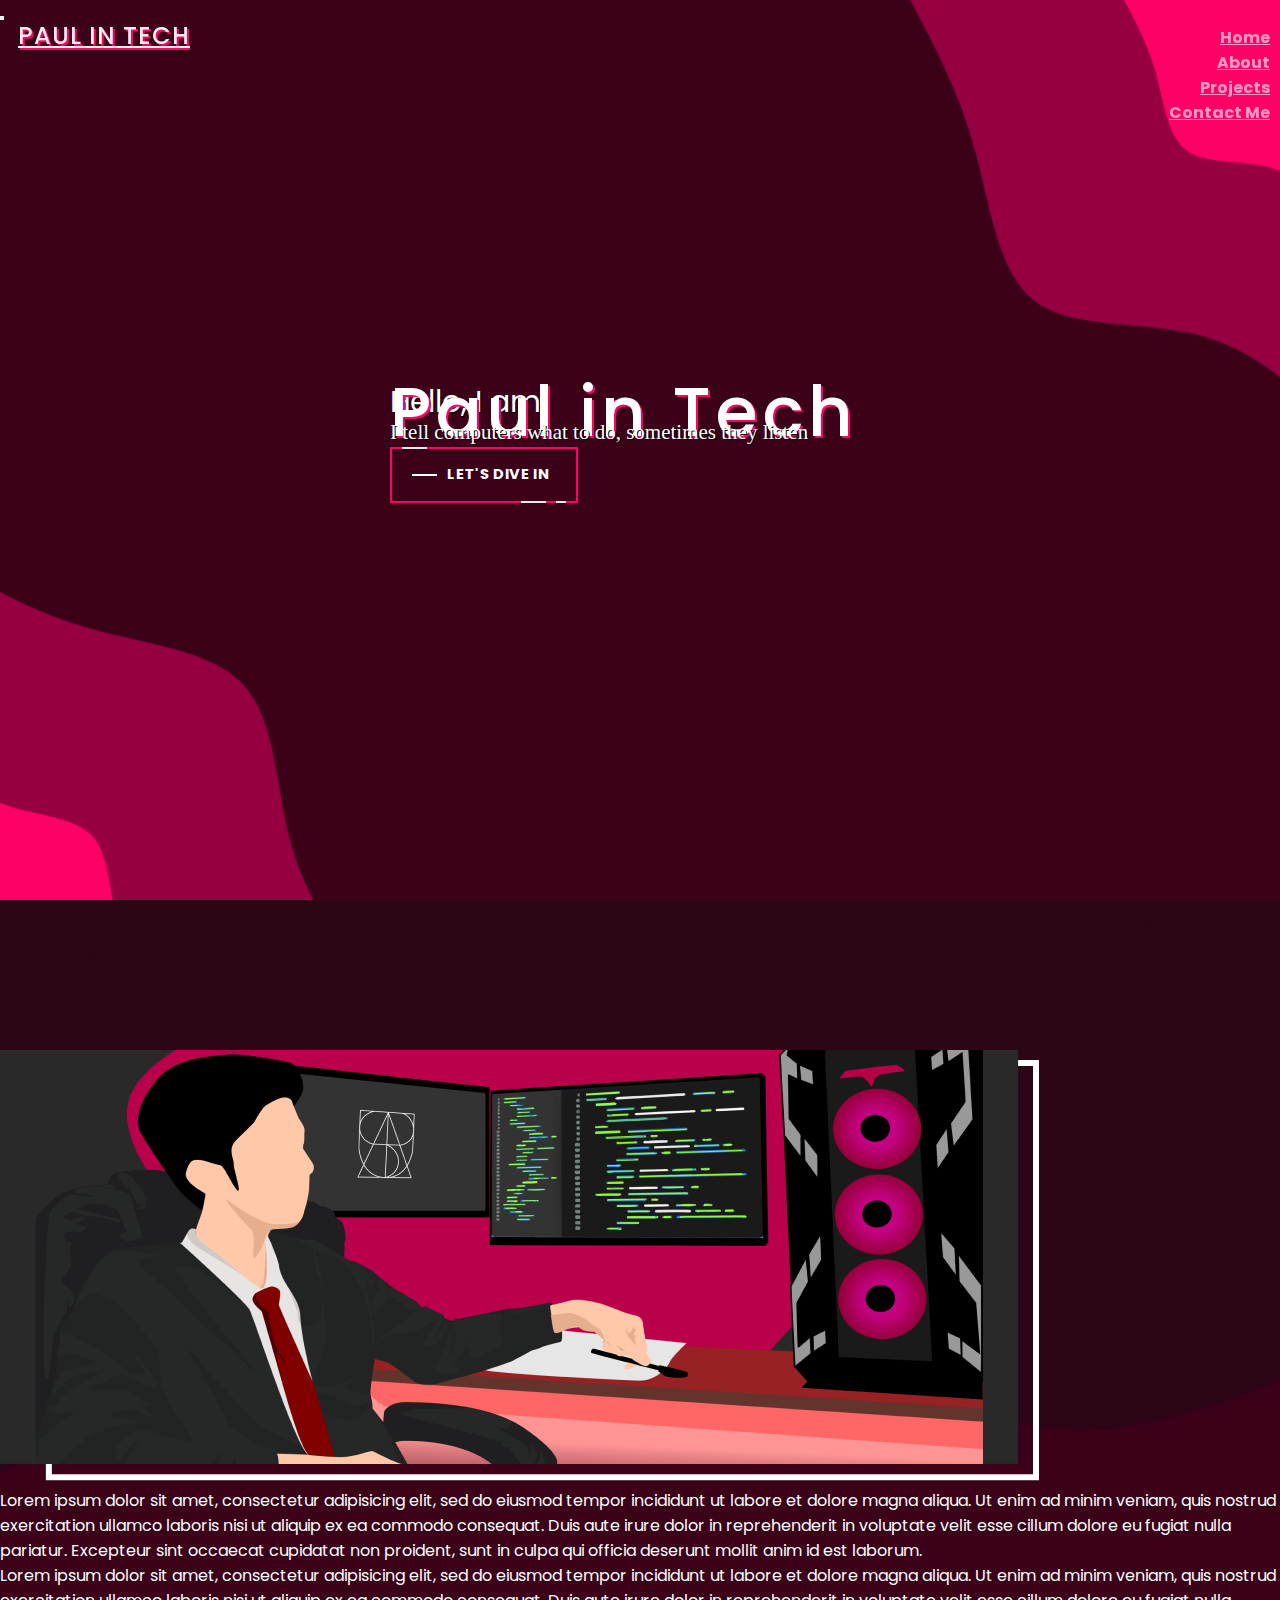
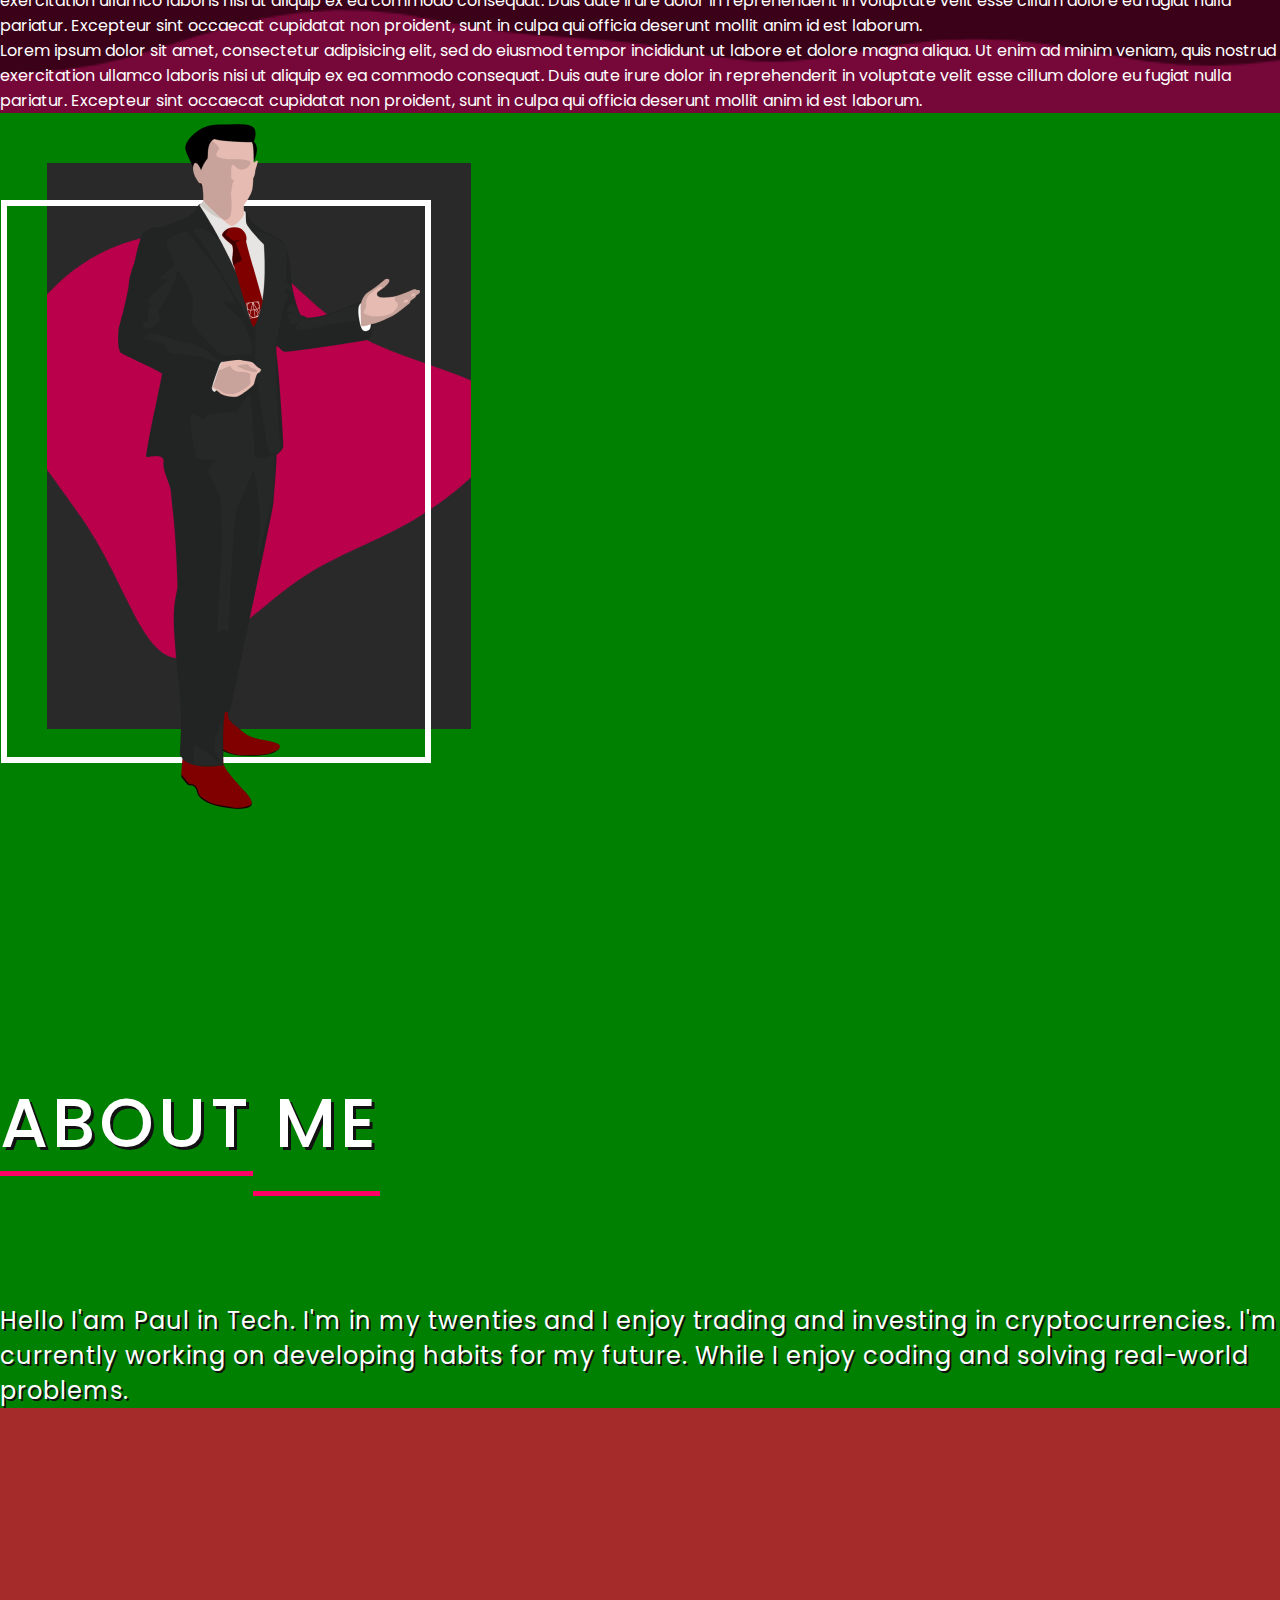
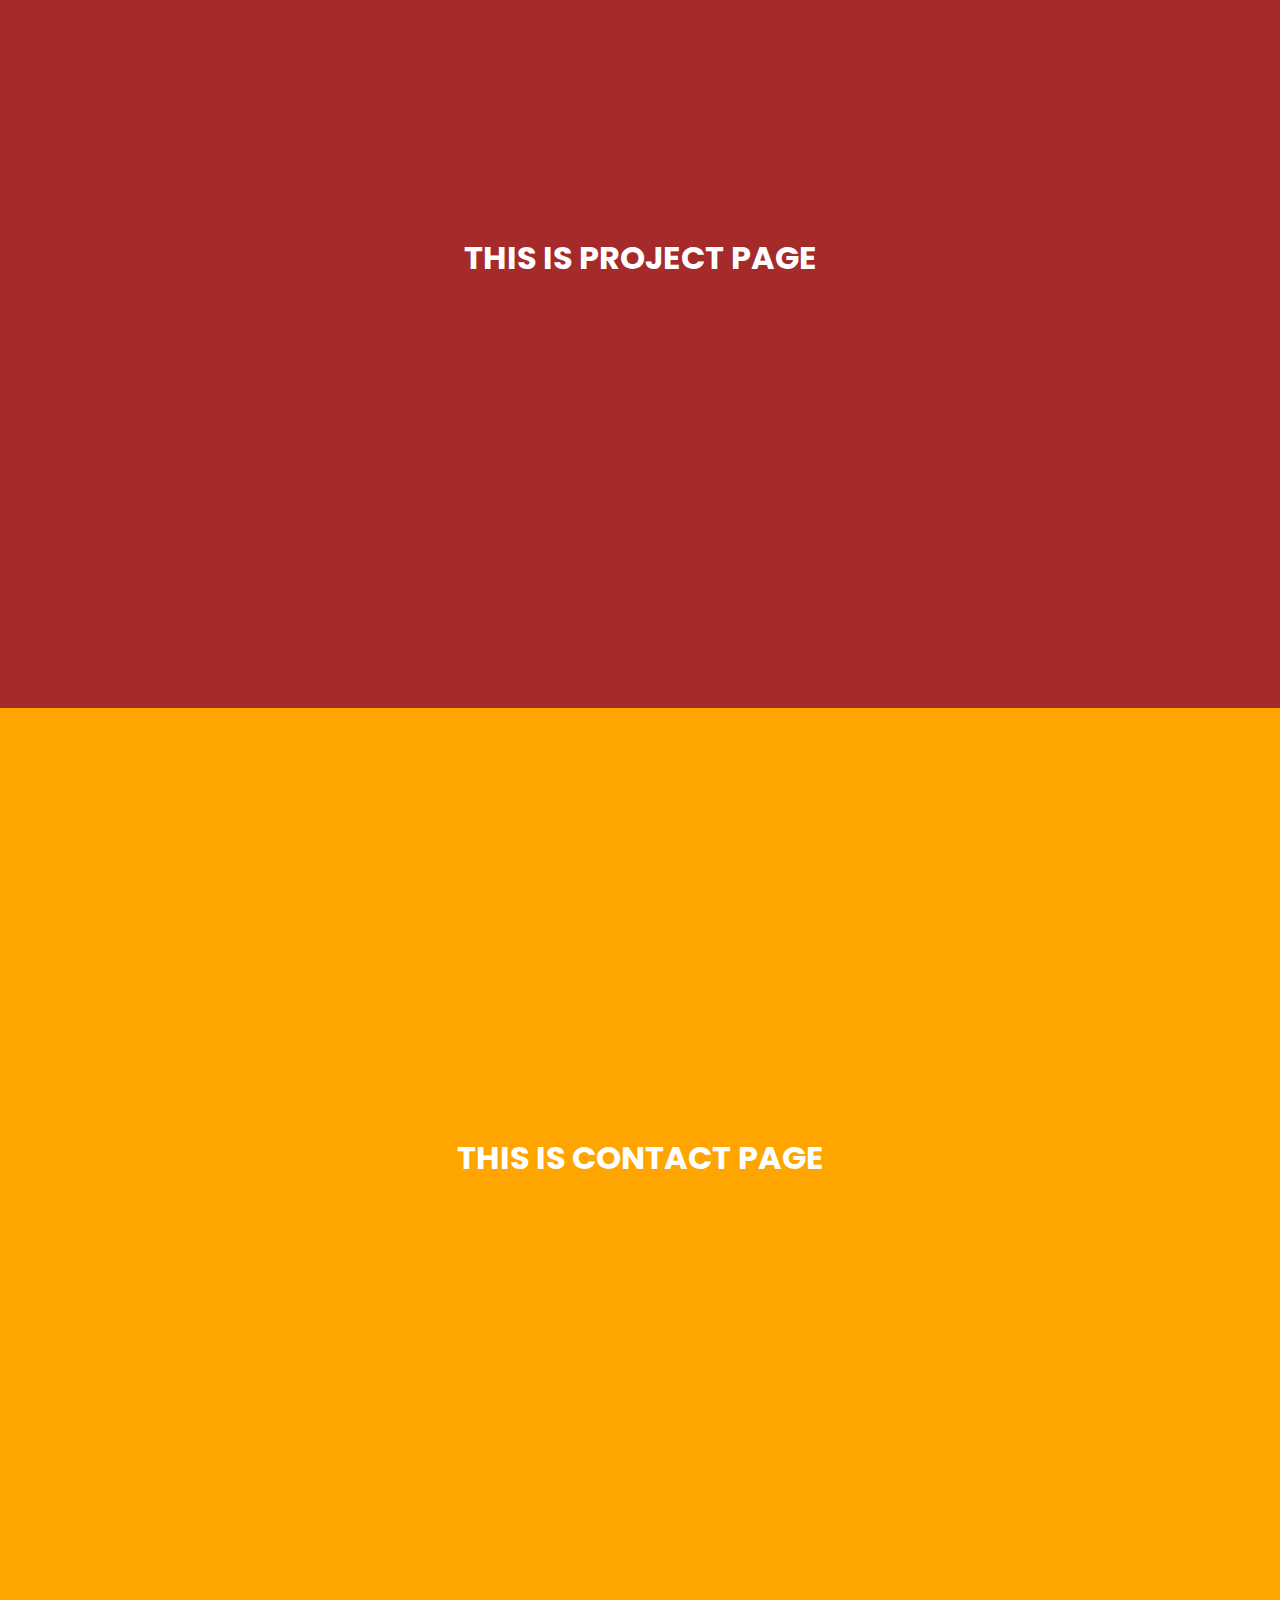
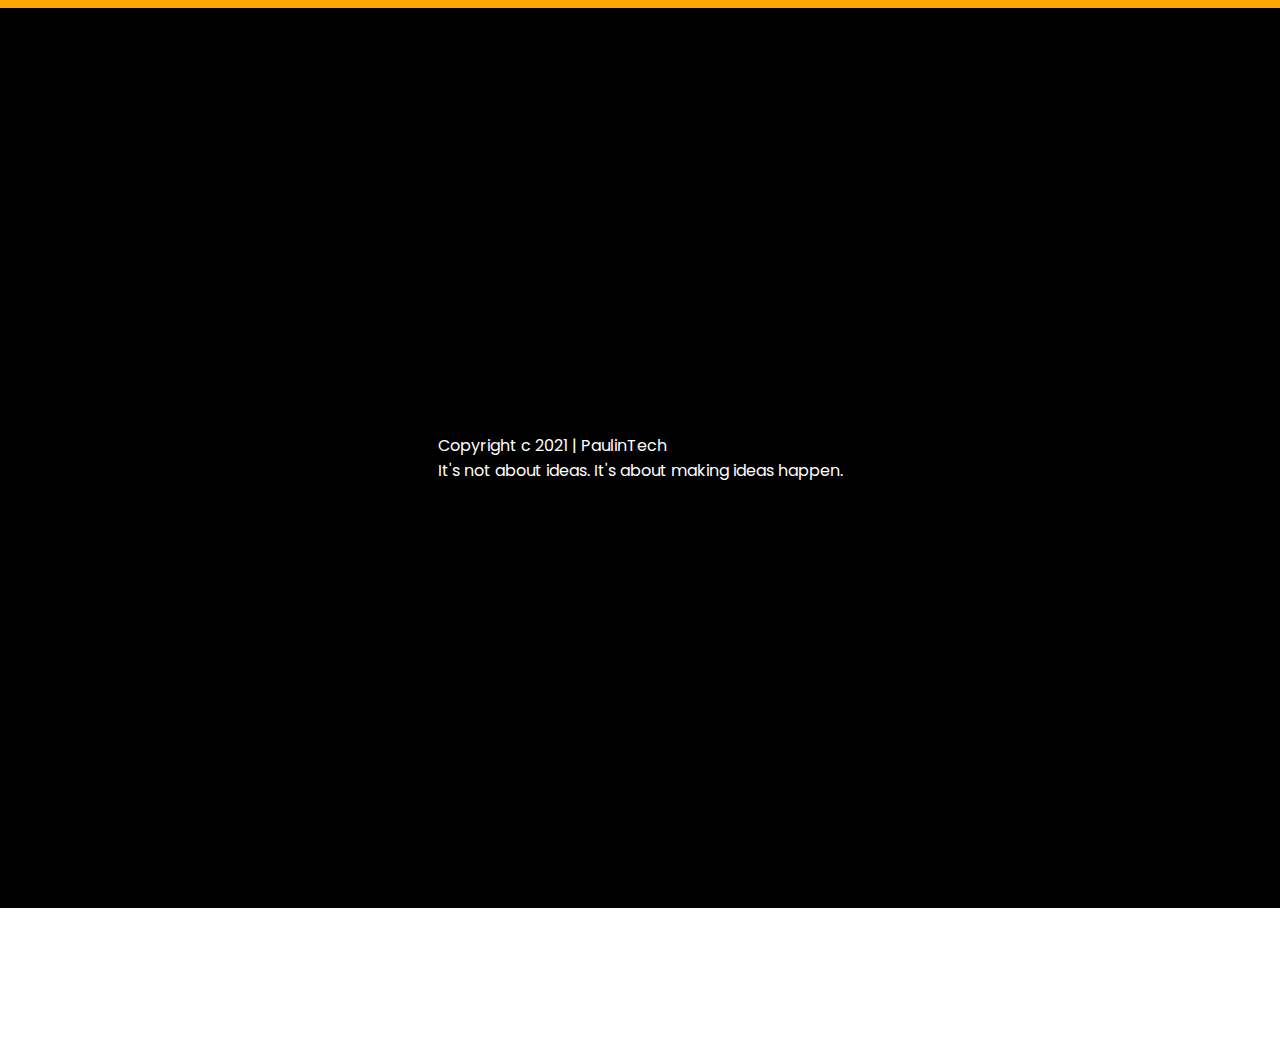
==== index.html @ 31f48620 "Initial commit for csp-1" ====
<!DOCTYPE html>
<html>
<head>
	<title>Capstone Project 1 | John Paul Banera</title> 
	<meta property="og:site_name" content="John Paul Banera">
	<meta property="og:title" content="Capstone Project 1">
	<meta property="og:image" content="./assets/images/meh/cover.png">
	<meta property="og:description" content="Some description">
	<meta charset="UTF-8">
	<meta name="viewport" content="width=device-width, initial-scale=1.0">
	<link rel="stylesheet" href="https://cdn.jsdelivr.net/npm/bootstrap@4.6.1/dist/css/bootstrap.min.css" integrity="sha384-zCbKRCUGaJDkqS1kPbPd7TveP5iyJE0EjAuZQTgFLD2ylzuqKfdKlfG/eSrtxUkn" crossorigin="anonymous">  
	<link rel="stylesheet" href="./css/style.css"> 
	<link rel="stylesheet" href="./css/custom.css"> 
	<link rel="preconnect" href="https://fonts.googleapis.com">
	<link rel="preconnect" href="https://fonts.gstatic.com" crossorigin> 
	<link href="https://fonts.googleapis.com/css2?family=Poppins:wght@200;500&display=swap" rel="stylesheet"> 
	<link rel="icon" href="./assets/images/icons/logo-dark.png" >
</head>
<body id="top">
	<!-- Navbar Section -->
	<section id="navbar">
		<a class="navbar-brand logo" href="#top">Paul in tech</a>
		<nav class="navbar navbar-expand-lg navbar-dark">
		  <div class="container-fluid justify-content-end">
		    <button class="navbar-toggler" type="button" data-bs-toggle="collapse" data-bs-target="#navbarSupportedContent" aria-controls="navbarSupportedContent" aria-expanded="false" aria-label="Toggle navigation">
		      <span class="navbar-toggler-icon"></span>
		    </button>
		    <div class="collapse navbar-collapse justify-content-end" id="navbarSupportedContent">
		      <ul class="navbar-nav me-auto mb-2 mb-lg-0" id="nav-font">
		        <li class="nav-item">
		          <a class="nav-link" aria-current="page" href="#home">Home</a>
		        </li>
		        <li class="nav-item">
		          <a class="nav-link" href="#about">About</a>
		        </li>
		        <li class="nav-item">
		          <a class="nav-link" href="#projects">Projects</a>
		        </li>
		        <li class="nav-item">
		          <a class="nav-link" aria-current="page" href="#contact">Contact Me</a>
		        </li> 
		      </ul> 
		    </div>
		  </div>
		</nav>
	</section>
	<!-- End of Navbar -->

	<!-- Landing page  -->
	<div id="landing">
		<div class="landing-page">
			<p class="hello">Hello, I am</p>
			<h1 class="heading">Paul in Tech</h1>
			<p class="sub">I tell computers what to do, sometimes they listen</p>
			<a class="fancy" href="#home" id="fancy">
				<span class="top-key"></span>
				<span class="text">let's dive in</span>
				<span class="bottom-key-1"></span>
				<span class="bottom-key-2"></span>
			</a>
		</div>
	</div>

	<!-- Home section  -->
	<div id="home">
		<div class="container"> 
			<div class="row">
				<div class="col-sm-12">
					<img src="./assets/images/meh/meh-cover-desktop.png"
				</div>  
			</div>  
			<div class="row">
				<div class="col-md-4 bg-warning">
					Lorem ipsum dolor sit amet, consectetur adipisicing elit, sed do eiusmod
					tempor incididunt ut labore et dolore magna aliqua. Ut enim ad minim veniam,
					quis nostrud exercitation ullamco laboris nisi ut aliquip ex ea commodo
					consequat. Duis aute irure dolor in reprehenderit in voluptate velit esse
					cillum dolore eu fugiat nulla pariatur. Excepteur sint occaecat cupidatat non
					proident, sunt in culpa qui officia deserunt mollit anim id est laborum.
				</div> 
				<div class="col-md-4 bg-danger">
					Lorem ipsum dolor sit amet, consectetur adipisicing elit, sed do eiusmod
					tempor incididunt ut labore et dolore magna aliqua. Ut enim ad minim veniam,
					quis nostrud exercitation ullamco laboris nisi ut aliquip ex ea commodo
					consequat. Duis aute irure dolor in reprehenderit in voluptate velit esse
					cillum dolore eu fugiat nulla pariatur. Excepteur sint occaecat cupidatat non
					proident, sunt in culpa qui officia deserunt mollit anim id est laborum.
				</div>  
				<div class="col-md-4 bg-warning">
					Lorem ipsum dolor sit amet, consectetur adipisicing elit, sed do eiusmod
					tempor incididunt ut labore et dolore magna aliqua. Ut enim ad minim veniam,
					quis nostrud exercitation ullamco laboris nisi ut aliquip ex ea commodo
					consequat. Duis aute irure dolor in reprehenderit in voluptate velit esse
					cillum dolore eu fugiat nulla pariatur. Excepteur sint occaecat cupidatat non
					proident, sunt in culpa qui officia deserunt mollit anim id est laborum.
				</div>  
			</div>
		</div>
	</div>

	<!-- About section -->
	<div id="about">
		<div class="container">
			<div class="row"> 
				<div class="col-lg-6">
					<img src="./assets/images/meh/about-business.png" />
				</div> 
				<div class="col-lg-6">
					<div class="d-flex flex-column"> 
						<div class="p-2 about-heading"  >
							<h1><span class="abt-heading"></span><span class="me-heading"></span></h1>
						</div>
						<div class="p-2">
							<p class="about-subheading">
								Hello I'am Paul in Tech. 
								I'm in my twenties and I enjoy trading and investing in cryptocurrencies. 
								I'm currently working on developing habits for my future.  
								While I enjoy coding and solving real-world problems.
							</p>
						</div> 
					  </div>
				</div>  
			</div>
		</div>
	</div>
	<div id="projects">
		<h1>
			THIS IS PROJECT PAGE
		</h1>
	</div>
	<div id="contact">
		<h1>
			THIS IS CONTACT PAGE
		</h1>
	</div>
	<div id="footer">
		<footer class="container text-center">
			<p>Copyright c 2021 | PaulinTech</p>
			<p>It's not about ideas. It's about making ideas happen.</p> 
		</footer>
	</div>
	<!-- JavaSscript Zone -->
	<!-- Bootstrap JS -->
	<script src="./js/popper.min.js" integrity="sha384-7+zCNj/IqJ95wo16oMtfsKbZ9ccEh31eOz1HGyDuCQ6wgnyJNSYdrPa03rtR1zdB" crossorigin="anonymous"></script>
	<script src="./js/bootstrap.min.js" integrity="sha384-QJHtvGhmr9XOIpI6YVutG+2QOK9T+ZnN4kzFN1RtK3zEFEIsxhlmWl5/YESvpZ13" crossorigin="anonymous"></script>
	<script src="https://cdn.jsdelivr.net/npm/bootstrap@5.1.3/dist/js/bootstrap.bundle.min.js" integrity="sha384-ka7Sk0Gln4gmtz2MlQnikT1wXgYsOg+OMhuP+IlRH9sENBO0LRn5q+8nbTov4+1p" crossorigin="anonymous"></script> 
</body>
</html>
---- css/style.css ----
*{
	padding: 0;
	margin: 0; 
	box-sizing: border-box;
	scroll-behavior: smooth; 
}

::-webkit-scrollbar{
	display: none;
}  

.header {
	height: 100vh; 
}

body {
	height: 100vh; 
	font-family: 'Poppins', sans-serif;
}

.header > svg {
	position: absolute;
	bottom: 0;
}

#landing {
    color: #fff;
	height: 100vh;
	display: flex;
	justify-content: center;
	align-items: center;
	/* Create the parallax scrolling effect */
	background-image: url('.././assets/images/ligh-bg/home.png'); 
	background-attachment: fixed; 
	background-repeat: no-repeat;
	background-size: cover;
}
 

.nav-content {
	display: flex;
	justify-content: end;
	color: white;
	font-size: 30px;
}

.nav-content > a {
	text-decoration: none;
	color: #eee;
}

.nav-content > a:hover {
	cursor: pointer; 
	color: #FF0066;
	transition: 0.2s ease-in-out;
}

.logo { 
	position: fixed;  
	text-transform: uppercase;
	letter-spacing: 1px;       
	font-size: 1.5rem;
	font-weight: 500;
	color: #eee !important;
	padding: 18px 0px 0px 18px;
	z-index: 999;
	text-shadow: 2px 2px #FF0066;
}

#nav-font > li > a {
	color: #eee;
	opacity: 0.6; 
	transition: .2s ease;
}
#nav-font > li > a:hover {
	color: #fff;
	opacity: 1; 
	cursor: pointer;
	transition: .2s ease;
}

.landing-page { 
	padding: 10px;
	line-height: 10px;
}

.hello{
	font-size: 30px;
	text-shadow: 1px 1px #000000;
}
.heading{
	font-size: 69px;
	font-weight: 500;
	letter-spacing: 4px;
	text-shadow: 2px 2px #FF0066;
}
.sub{ 
	font-family: verdana;
	font-size: 21px;
	width: 500px;
	line-height: 30px;
	text-shadow: 1px 1px #000000;
}
.fancy {
	background-color: transparent;
	border: 2px solid #FF0066;
	border-radius: 0;
	box-sizing: border-box;
	color: #FF0066;
	cursor: pointer; 
	float: left;
	font-weight: 700;
	letter-spacing: 0.05em;
	margin: 0;
	outline: none;
	overflow: visible;
	padding: 1.25em 2em;
	position: relative;
	text-align: center;
	text-decoration: none;
	text-transform: none;
	transition: all 0.3s ease-in-out;
	user-select: none;
	font-size: 13px;
}
#fancy{
	text-decoration: none;
}
.fancy::before {
	content: " ";
	width: 1.5625rem;
	height: 2px;
	background: #fff;
	top: 50%;
	left: 1.5em;
	position: absolute;
	transform: translateY(-50%);
	transform-origin: center;
	transition: background 0.3s linear, width 0.3s linear;
}

.fancy .text {
	font-size: 1.125em;
	line-height: 1.33333em;
	padding-left: 2em;
	display: block;
	text-align: left;
	transition: all 0.3s ease-in-out;
	text-transform: uppercase;
	text-decoration: none;
	color: #fff;
}

.fancy .top-key {
	height: 2px;
	width: 1.5625rem;
	top: -2px;
	left: 0.625rem;
	position: absolute;
	background: #e8e8e8;
	transition: width 0.5s ease-out, left 0.3s ease-out;
}

.fancy .bottom-key-1 {
	height: 2px;
	width: 1.5625rem;
	right: 1.875rem;
	bottom: -2px;
	position: absolute;
	background: #e8e8e8;
	transition: width 0.5s ease-out, right 0.3s ease-out;
}

.fancy .bottom-key-2 {
	height: 2px;
	width: 0.625rem;
	right: 0.625rem;
	bottom: -2px;
	position: absolute;
	background: #e8e8e8;
	transition: width 0.5s ease-out, right 0.3s ease-out;
}

.fancy:hover {
	color: white;
	background: #FF0066;
}

.fancy:hover::before {
	width: 0.9375rem;
	background: white;
}

.fancy:hover .text {
	color: white;
	padding-left: 1.5em;
}

.fancy:hover .top-key {
	left: -2px;
	width: 0px;
}

.fancy:hover .bottom-key-1,
.fancy:hover .bottom-key-2 {
	right: 0;
	width: 0;
}


@media screen and (max-width: 700px) {
	.landing-page {
		float: left;
		width: 400px; 
	}
	.hello{
		font-size: 20px;
	}
	.heading{
		font-size: 69px;
		font-weight: 500;
		letter-spacing: 6px;
	}
	.sub{ 
		font-family: verdana;
		font-size: 18px;
		line-height: 30px;
		width: 300px;
	}
} 


#home {
    color: #fff;
	background-image: url('.././assets/images/ligh-bg/about-bg-desktop.png');    
	padding: 150px 0;
	/* Create the parallax scrolling effect */
	background-attachment: fixed; 
	background-repeat: no-repeat;
	background-size: cover;
}

.about-heading h1 {
	font-size: 69px;
	font-weight: 500;
	letter-spacing: 4px;
	margin-top: 20%;
	margin-bottom: 10%;
	text-transform: uppercase;   
	text-shadow: 3px 3px #111;
}  
.about-subheading { 
	font-size: 24px;
	letter-spacing: 1px; 
	font-weight: normal;
	text-shadow: 2px 2px #111;
}
.abt-heading::before {
	content: "About";
	border-bottom: 5px solid #FF0066;
}
.me-heading::before {
	content: " Me";
	padding-bottom: 20px;
	border-bottom: 5px solid #FF0066;
} 
  

#about {
    color: #fff;
	background-color: green; 
	display: flex;
	justify-content: center;
	align-items: center;
	/* Create the parallax scrolling effect */
	background-image: url('.././assets/images/ligh-bg/about-bg-desktop.png');
	background-attachment: fixed;
	background-position: center;
	background-repeat: no-repeat;
	background-size: cover;
}
#projects {
    color: #fff;
	background-color: brown;
	height: 100vh;
	display: flex;
	justify-content: center;
	align-items: center;
	/* Create the parallax scrolling effect */
	background-attachment: fixed;
	background-position: center;
	background-repeat: no-repeat;
	background-size: cover;
}
#contact {
    color: #fff;
	background-color: orange;
	height: 100vh;
	display: flex;
	justify-content: center;
	align-items: center;
	/* Create the parallax scrolling effect */
	background-attachment: fixed;
	background-position: center;
	background-repeat: no-repeat;
	background-size: cover;
}
#footer {
    color: #fff;
	background-color: black;
	color: white;
	height: 100vh;
	display: flex;
	justify-content: center;
	align-items: center;
	/* Create the parallax scrolling effect */
	background-attachment: fixed;
	background-position: center;
	background-repeat: no-repeat;
	background-size: cover;
}
---- css/custom.css ----
*{
    font-family: 'Poppins', sans-serif;
} 
#navbar { 
    top: 0;
    width: 100%;
    font-weight: bold;
    padding: 0 !important;
    position: fixed; 
    z-index: 998;
  }
  
  .navbar-nav li{
    padding: 0 10px;
  }
  
  .navbar-nav li a {
    color: white !important; 
    font-weight: bold;
    float: right;
  }
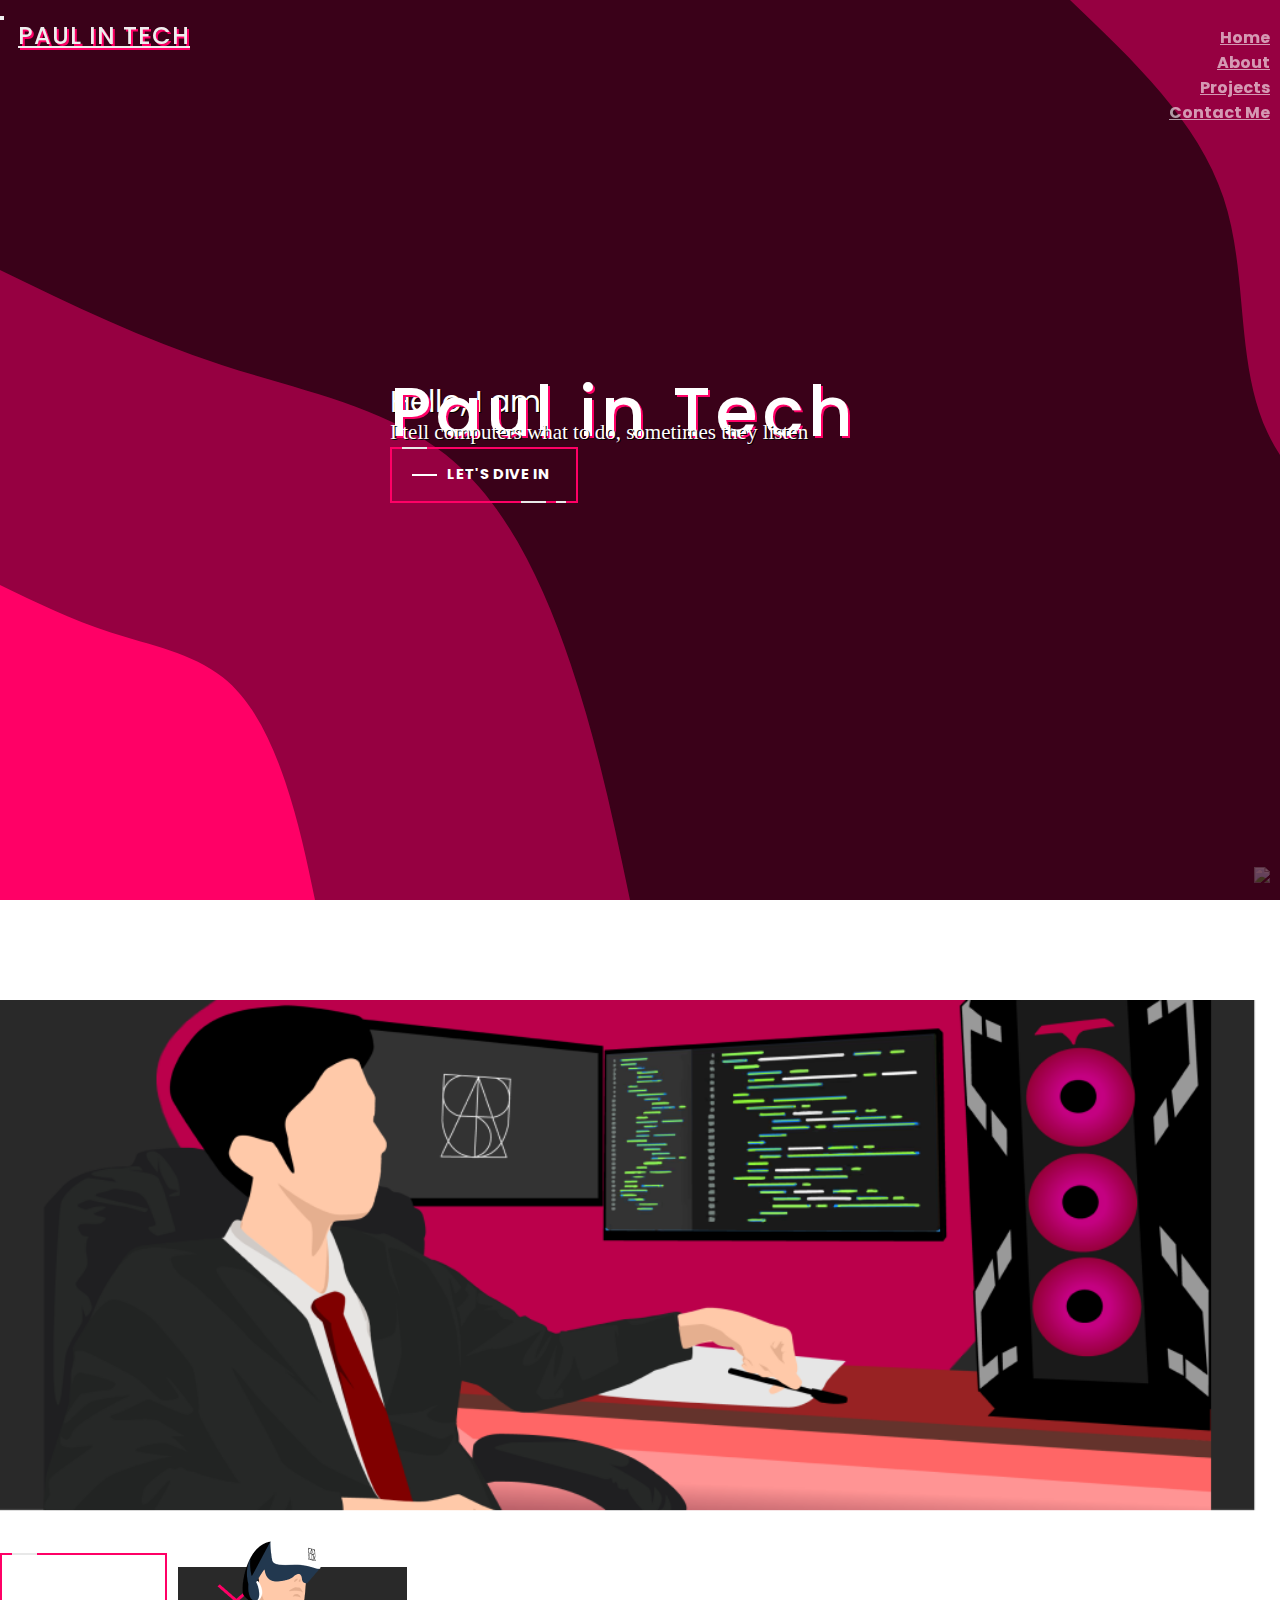
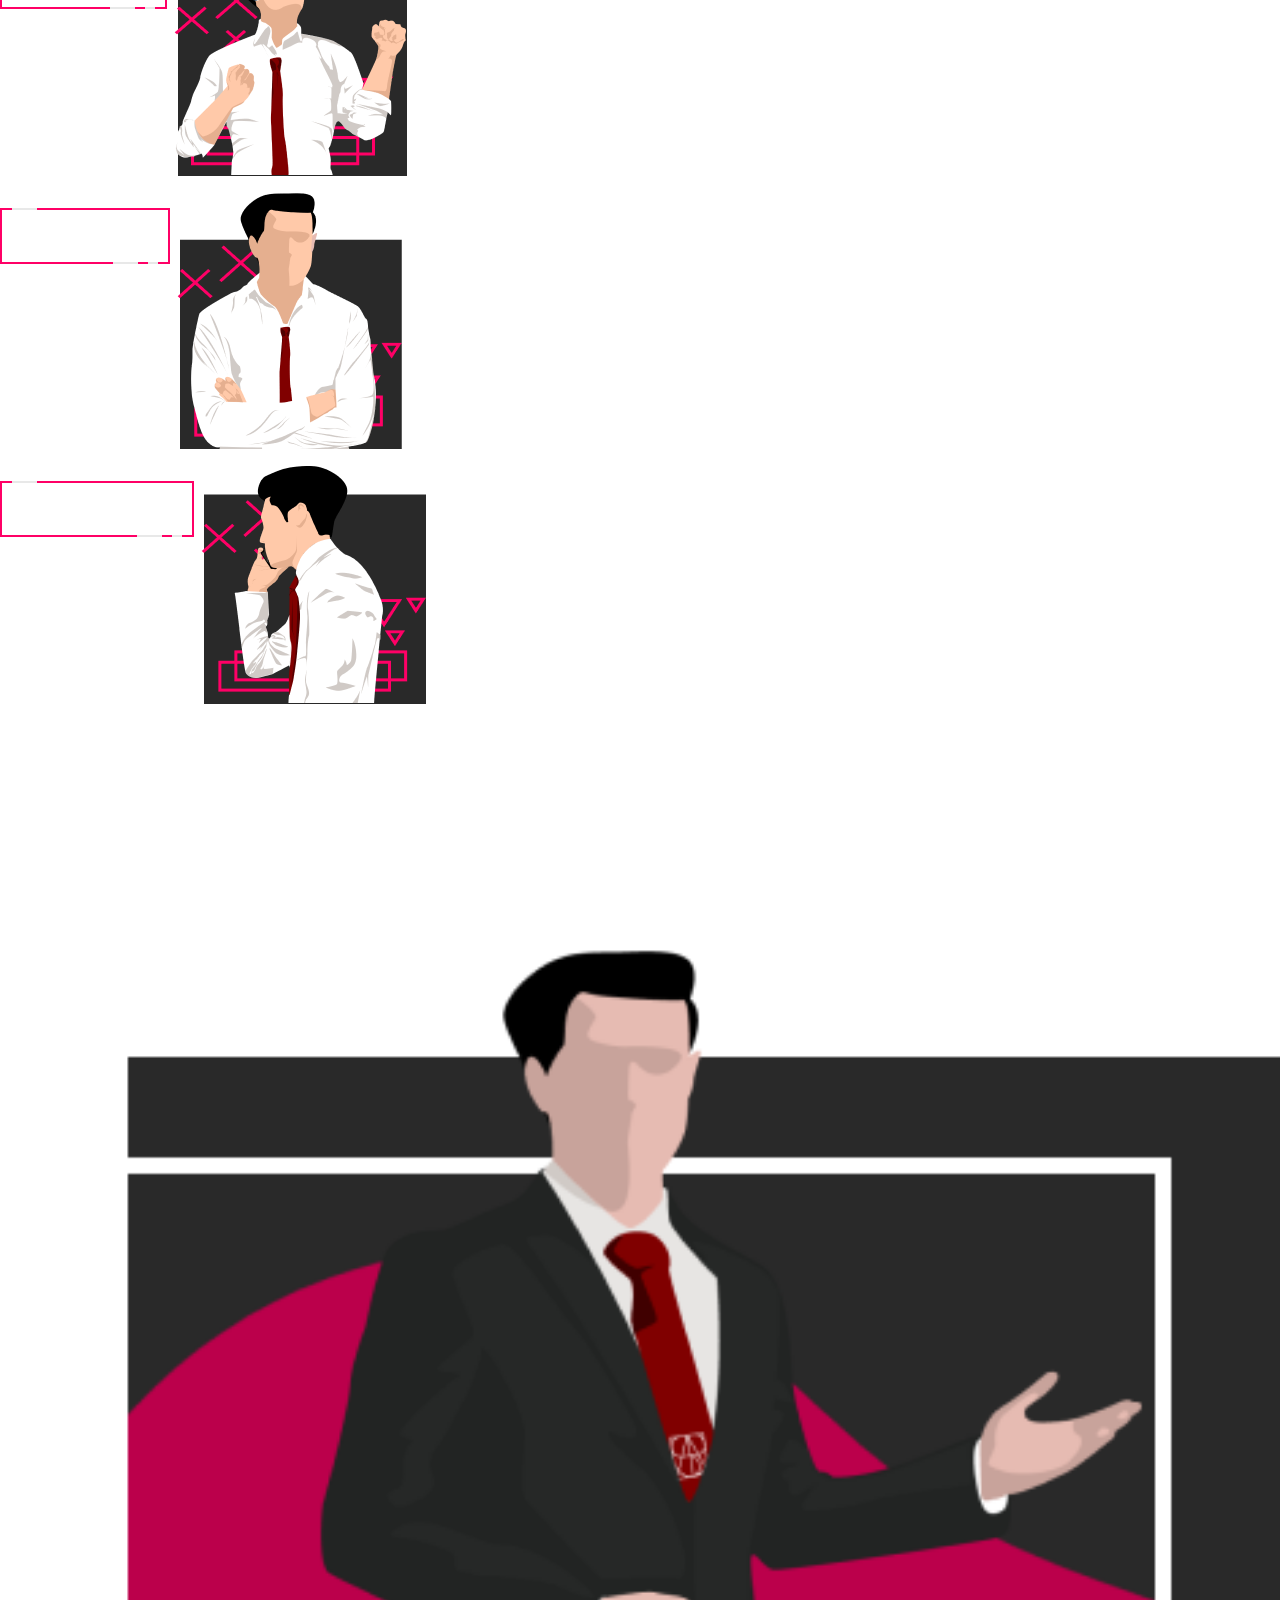
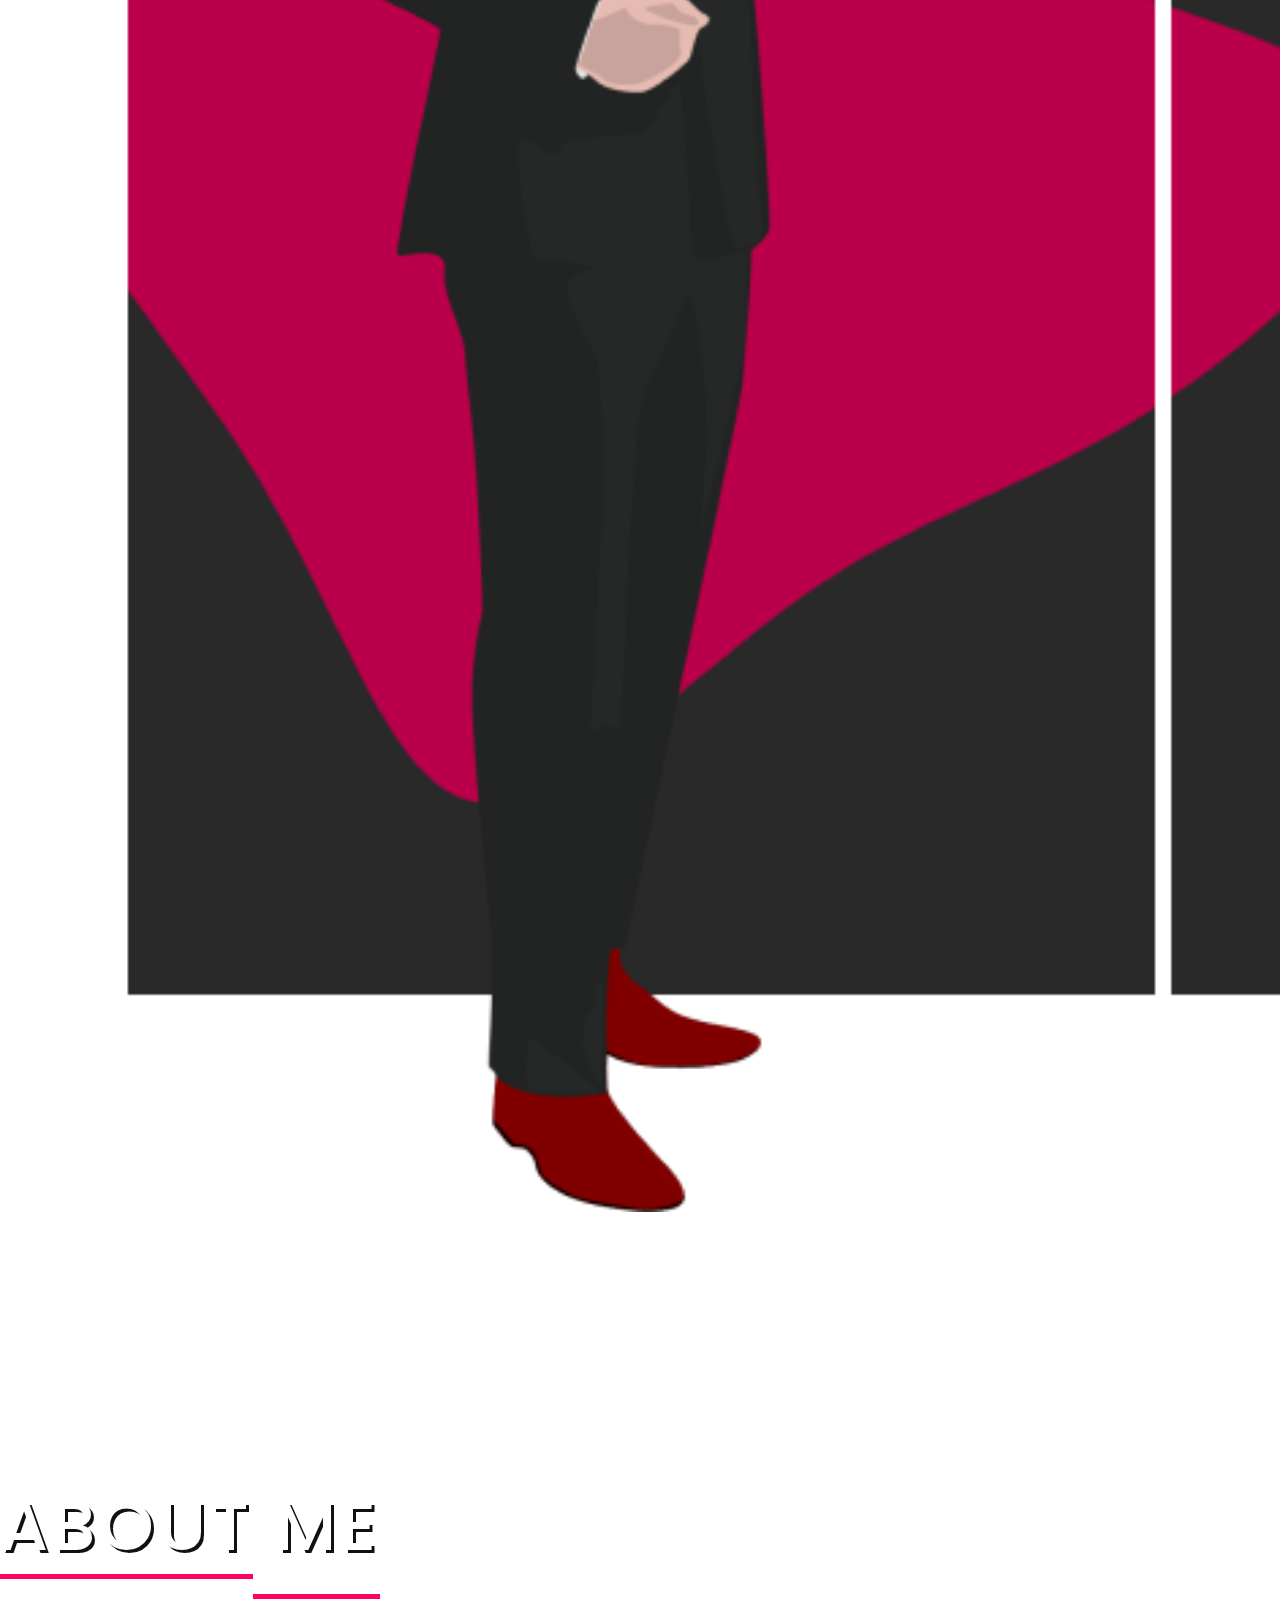
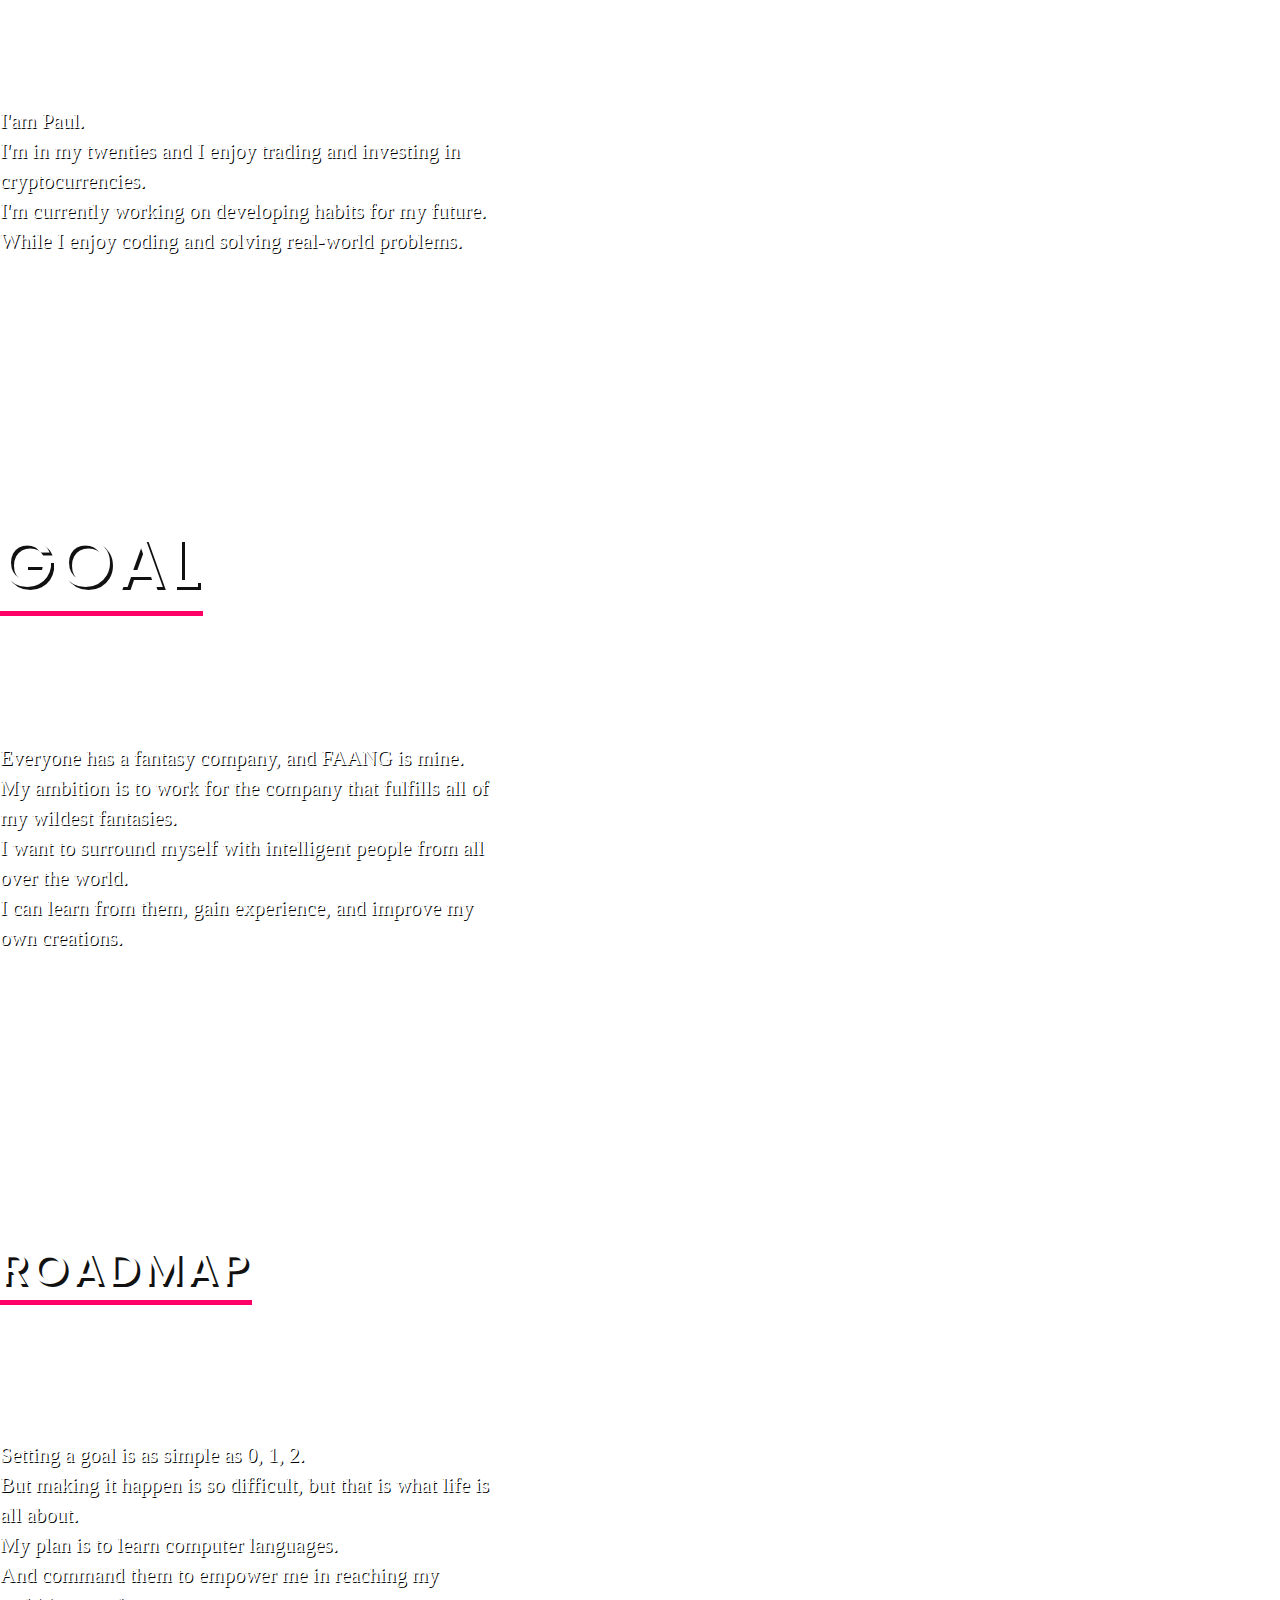
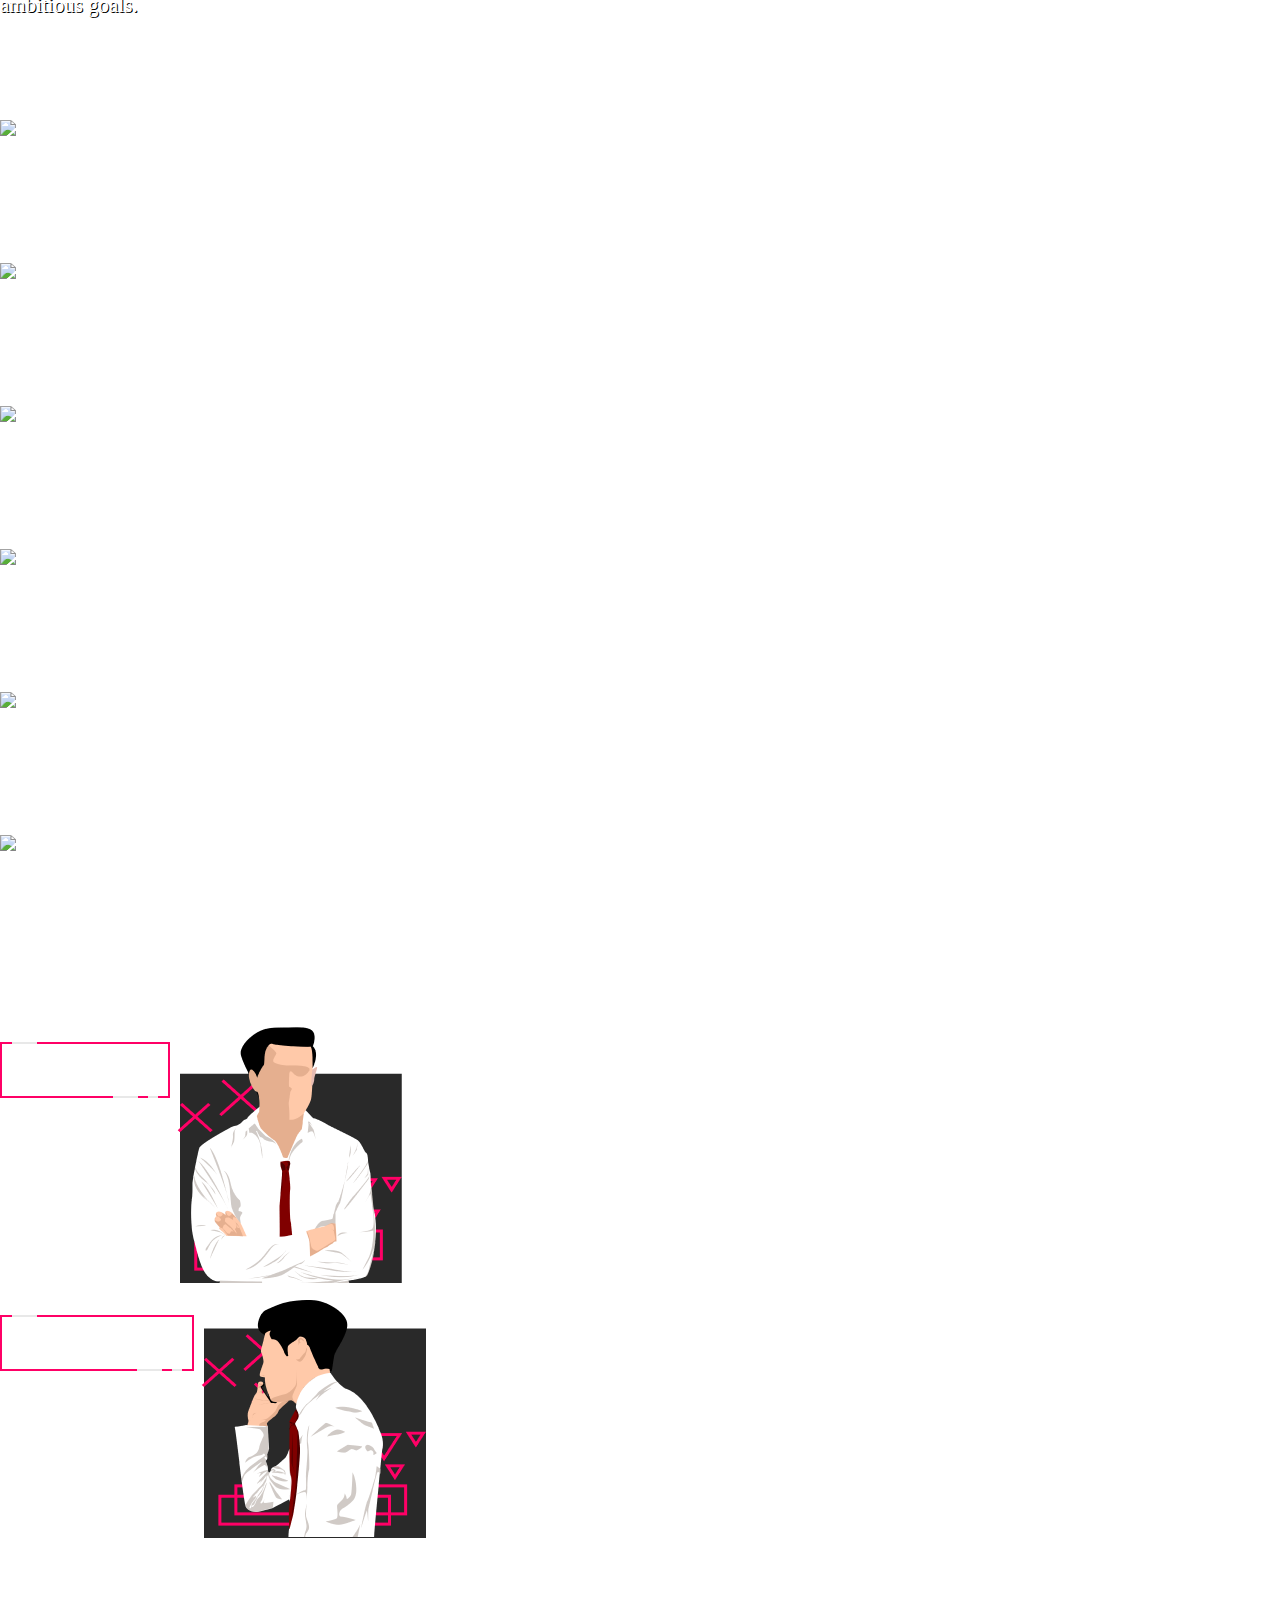
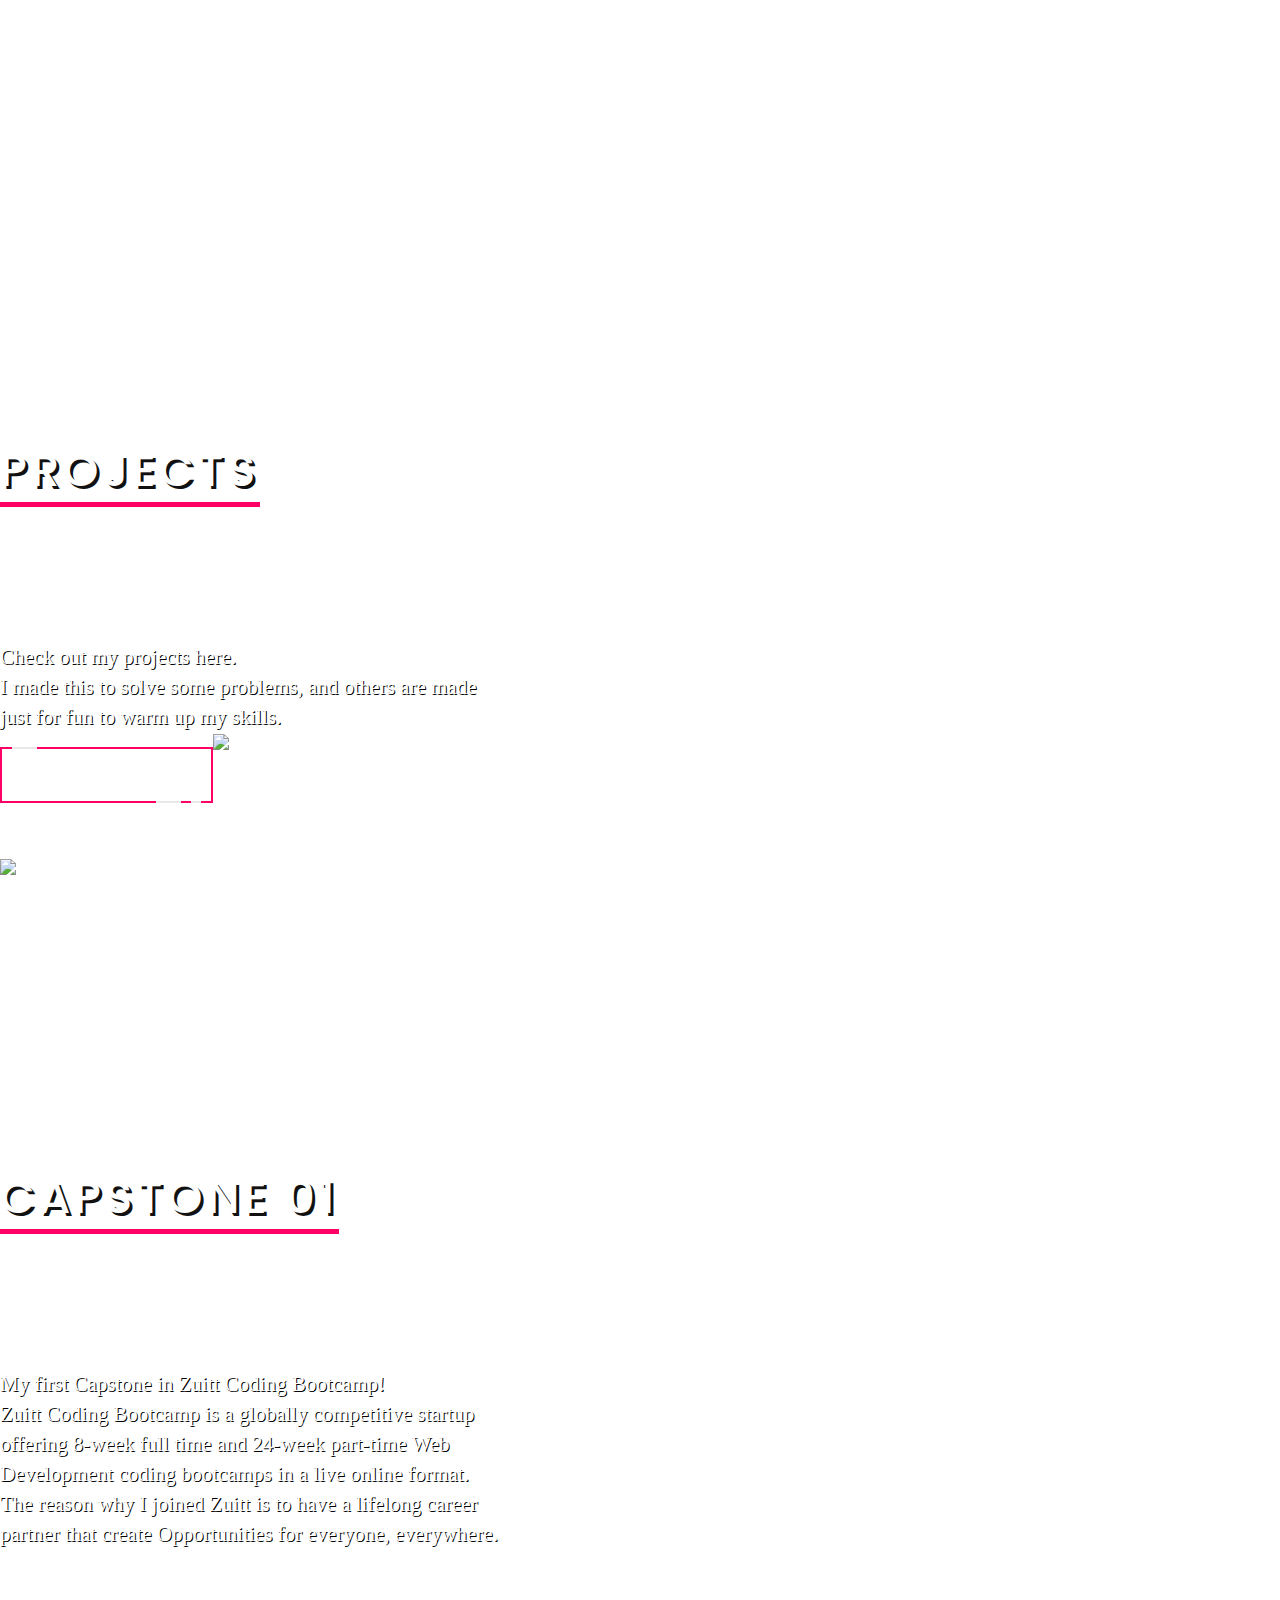
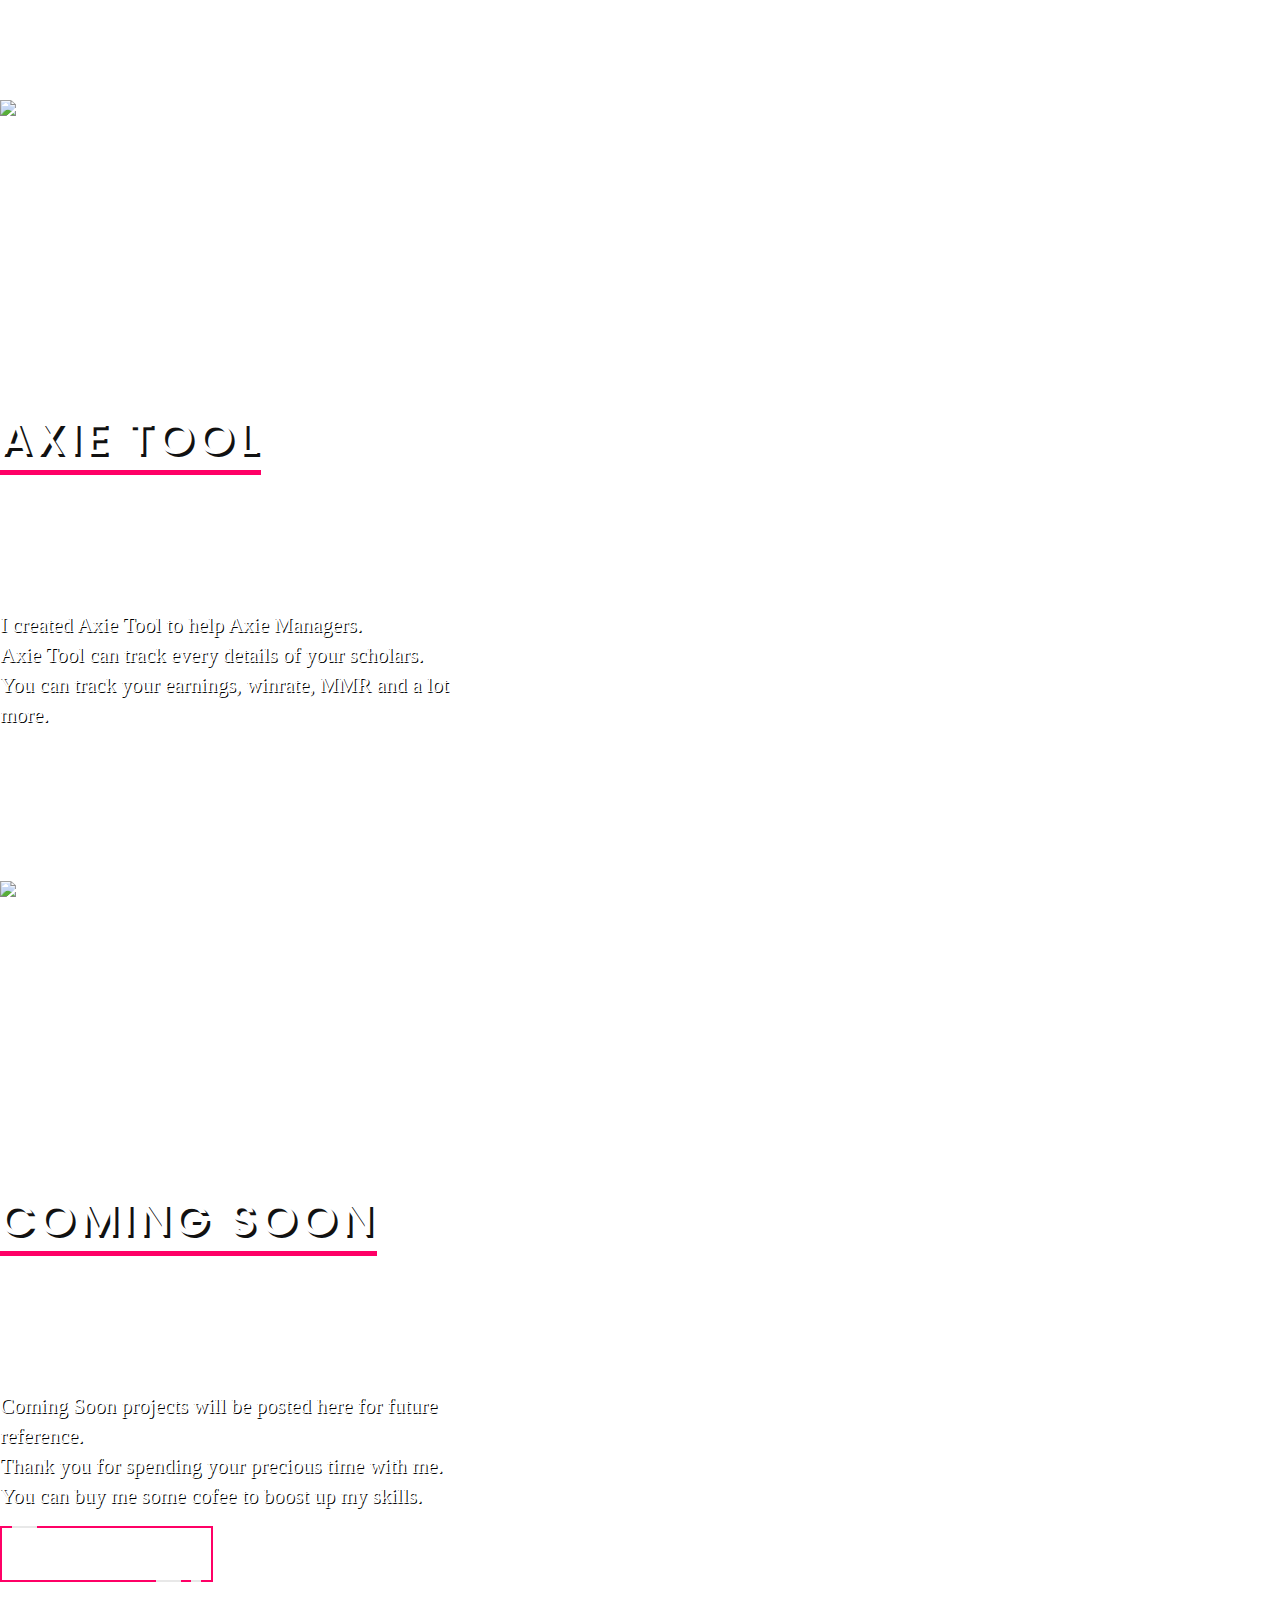
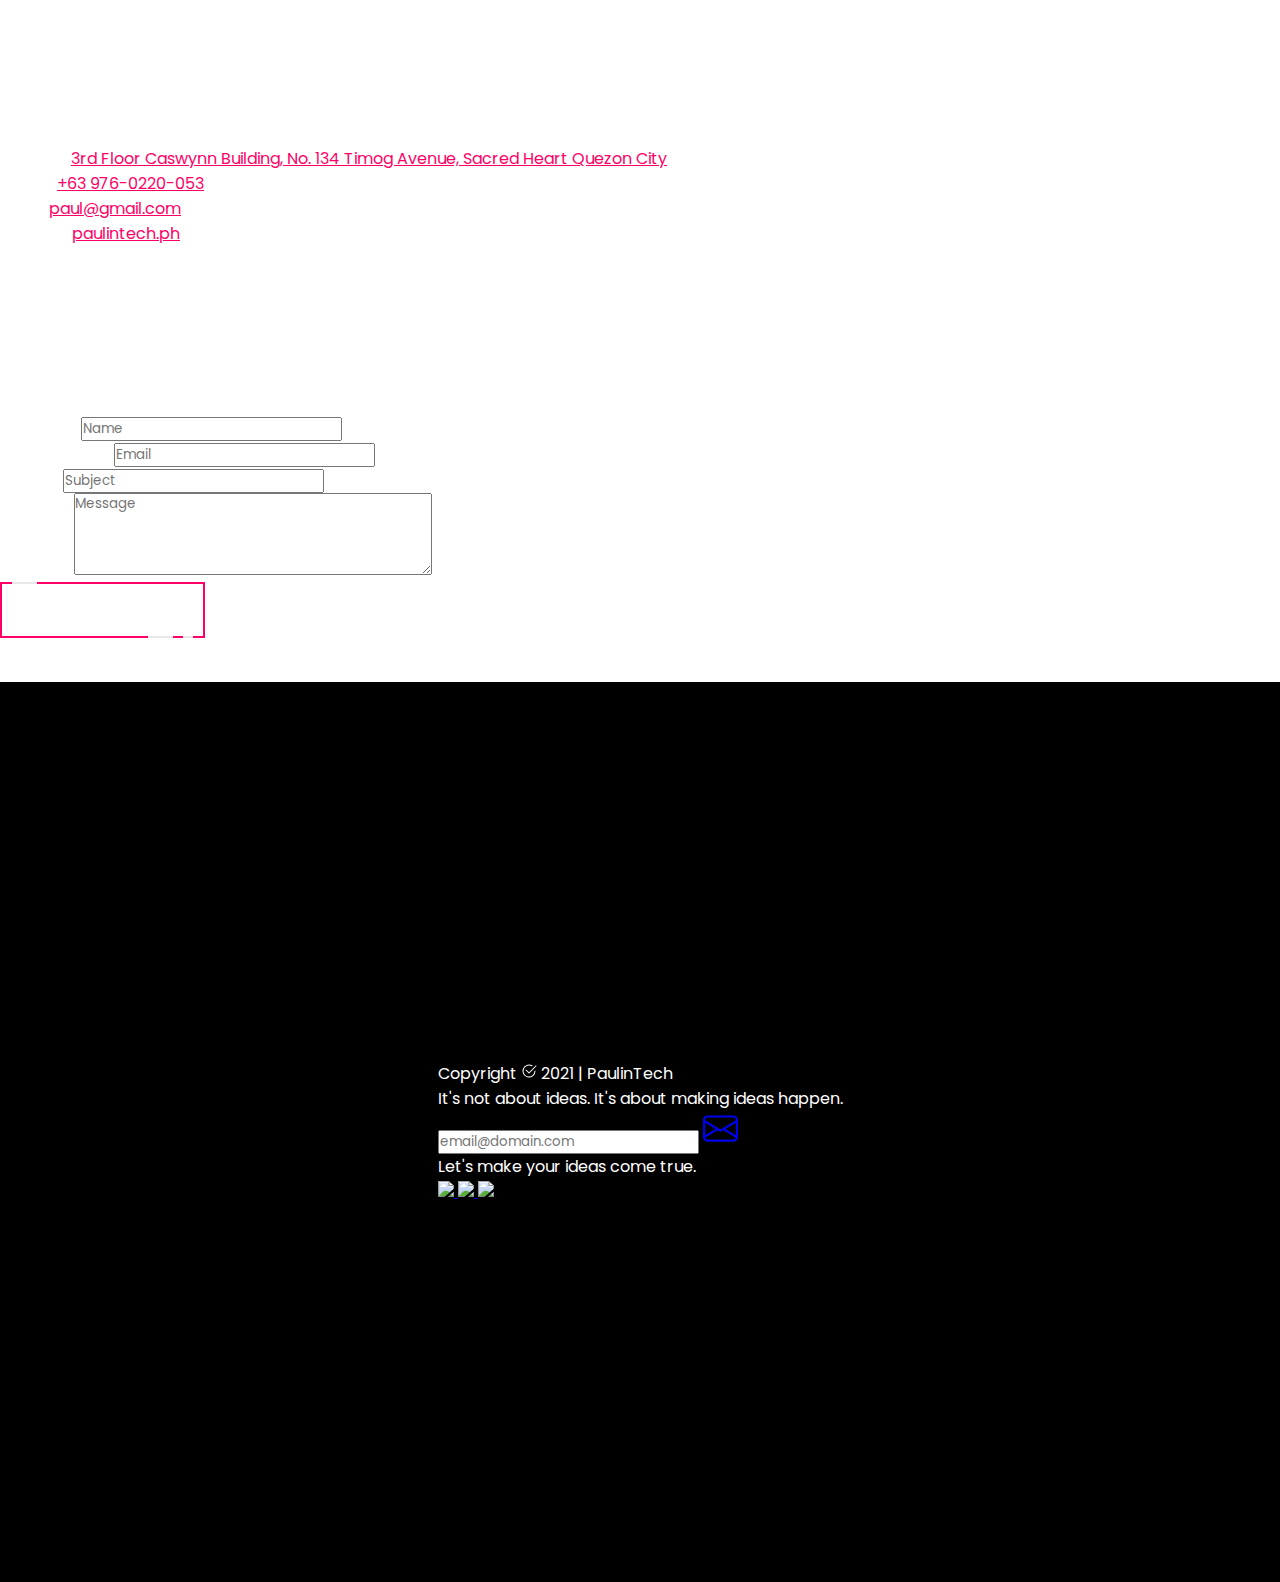
==== commit 193270f2: "Test mobile smooth scrolling effect" ====
--- a/index.html
+++ b/index.html
@@ -8,13 +8,18 @@
 	<meta property="og:description" content="Some description">
 	<meta charset="UTF-8">
 	<meta name="viewport" content="width=device-width, initial-scale=1.0">
-	<link rel="stylesheet" href="https://cdn.jsdelivr.net/npm/bootstrap@4.6.1/dist/css/bootstrap.min.css" integrity="sha384-zCbKRCUGaJDkqS1kPbPd7TveP5iyJE0EjAuZQTgFLD2ylzuqKfdKlfG/eSrtxUkn" crossorigin="anonymous">  
+	<!-- Bootstrap External -->
+	<link rel="stylesheet" href="./css/bootstrap.min.css" integrity="sha384-zCbKRCUGaJDkqS1kPbPd7TveP5iyJE0EjAuZQTgFLD2ylzuqKfdKlfG/eSrtxUkn" crossorigin="anonymous">  
+	<!-- Custom Style  -->
 	<link rel="stylesheet" href="./css/style.css"> 
 	<link rel="stylesheet" href="./css/custom.css"> 
+	<!-- Fonts  -->
 	<link rel="preconnect" href="https://fonts.googleapis.com">
 	<link rel="preconnect" href="https://fonts.gstatic.com" crossorigin> 
 	<link href="https://fonts.googleapis.com/css2?family=Poppins:wght@200;500&display=swap" rel="stylesheet"> 
-	<link rel="icon" href="./assets/images/icons/logo-dark.png" >
+	<!-- Icon  -->
+	<link rel="icon" href="./assets/images/icons/logo-icon.png" >
+ 
 </head>
 <body id="top">
 	<!-- Navbar Section -->
@@ -48,7 +53,7 @@
 
 	<!-- Landing page  -->
 	<div id="landing">
-		<div class="landing-page">
+		<div class="landing-page"> 
 			<p class="hello">Hello, I am</p>
 			<h1 class="heading">Paul in Tech</h1>
 			<p class="sub">I tell computers what to do, sometimes they listen</p>
@@ -62,37 +67,40 @@
 	</div>
 
 	<!-- Home section  -->
-	<div id="home">
+	<div id="home" > 
 		<div class="container"> 
 			<div class="row">
-				<div class="col-sm-12">
-					<img src="./assets/images/meh/meh-cover-desktop.png"
+				<div class="col-sm-12 home-cover">
+					<img src="./assets/images/meh/meh-cover-desktop.png" />
 				</div>  
 			</div>  
 			<div class="row">
-				<div class="col-md-4 bg-warning">
-					Lorem ipsum dolor sit amet, consectetur adipisicing elit, sed do eiusmod
-					tempor incididunt ut labore et dolore magna aliqua. Ut enim ad minim veniam,
-					quis nostrud exercitation ullamco laboris nisi ut aliquip ex ea commodo
-					consequat. Duis aute irure dolor in reprehenderit in voluptate velit esse
-					cillum dolore eu fugiat nulla pariatur. Excepteur sint occaecat cupidatat non
-					proident, sunt in culpa qui officia deserunt mollit anim id est laborum.
-				</div> 
-				<div class="col-md-4 bg-danger">
-					Lorem ipsum dolor sit amet, consectetur adipisicing elit, sed do eiusmod
-					tempor incididunt ut labore et dolore magna aliqua. Ut enim ad minim veniam,
-					quis nostrud exercitation ullamco laboris nisi ut aliquip ex ea commodo
-					consequat. Duis aute irure dolor in reprehenderit in voluptate velit esse
-					cillum dolore eu fugiat nulla pariatur. Excepteur sint occaecat cupidatat non
-					proident, sunt in culpa qui officia deserunt mollit anim id est laborum.
-				</div>  
-				<div class="col-md-4 bg-warning">
-					Lorem ipsum dolor sit amet, consectetur adipisicing elit, sed do eiusmod
-					tempor incididunt ut labore et dolore magna aliqua. Ut enim ad minim veniam,
-					quis nostrud exercitation ullamco laboris nisi ut aliquip ex ea commodo
-					consequat. Duis aute irure dolor in reprehenderit in voluptate velit esse
-					cillum dolore eu fugiat nulla pariatur. Excepteur sint occaecat cupidatat non
-					proident, sunt in culpa qui officia deserunt mollit anim id est laborum.
+				<div class="col-md-4 text-center home-about">
+					<img src="./assets/images/meh/about-thumb.png" />
+					<a class="fancy options" href="#about" id="fancy">
+						<span class="top-key"></span>
+						<span class="text">about me</span>
+						<span class="bottom-key-1"></span>
+						<span class="bottom-key-2"></span>
+					</a>
+				</div> 
+				<div class="col-md-4 text-center home-projects">
+					<img src="./assets/images/meh/projects-thumb.png" />
+					<a class="fancy options" href="#projects" id="fancy">
+						<span class="top-key"></span>
+						<span class="text">projects</span>
+						<span class="bottom-key-1"></span>
+						<span class="bottom-key-2"></span>
+					</a>
+				</div>  
+				<div class="col-md-4 text-center home-contact">
+					<img src="./assets/images/meh/contact-thumb.png" />
+					<a class="fancy options" href="#contact" id="fancy">
+						<span class="top-key"></span>
+						<span class="text">contact me</span>
+						<span class="bottom-key-1"></span>
+						<span class="bottom-key-2"></span>
+					</a>
 				</div>  
 			</div>
 		</div>
@@ -103,7 +111,7 @@
 		<div class="container">
 			<div class="row"> 
 				<div class="col-lg-6">
-					<img src="./assets/images/meh/about-business.png" />
+					<img src="./assets/images/meh/about-business.png" width="100%"/>
 				</div> 
 				<div class="col-lg-6">
 					<div class="d-flex flex-column"> 
@@ -111,32 +119,327 @@
 							<h1><span class="abt-heading"></span><span class="me-heading"></span></h1>
 						</div>
 						<div class="p-2">
+							<p class="about-subheading">  
+								<p class="sub">I'am Paul.</p>
+								<p class="sub">I'm in my twenties and I enjoy trading and investing in cryptocurrencies.</p>
+								<p class="sub">I'm currently working on developing habits for my future.</p>
+								<p class="sub">While I enjoy coding and solving real-world problems.</p> 
+							</p>
+						</div> 
+					</div>
+				</div>  
+			</div>
+			<div class="row"> 
+				<div class="col-lg-6">
+					<div class="d-flex flex-column"> 
+						<div class="p-2 about-heading"  >
+							<h1><span class="goal-heading"></span></h1>
+						</div>
+						<div class="p-2">
+							<p class="goal-subheading">
+								<p class="sub">Everyone has a fantasy company, and FAANG is mine.</p>
+								<p class="sub">My ambition is to work for the company that fulfills all of my wildest fantasies.</p>
+								<p class="sub">I want to surround myself with intelligent people from all over the world.</p>
+								<p class="sub">I can learn from them, gain experience, and improve my own creations.</p> 
+							</p>
+						</div> 
+					</div>
+				</div> 
+				<div class="col-lg-6">
+					<div class="d-flex flex-column"> 
+						<div class="p-2 about-heading"  >
+							<h1><span class="roadmap-heading"></span></h1>
+						</div>
+						<div class="p-2">
+							<p class="roadmap-subheading">
+								<p class="sub">Setting a goal is as simple as 0, 1, 2.</p>
+								<p class="sub">But making it happen is so difficult, but that is what life is all about.</p>
+								<p class="sub">My plan is to learn computer languages.</p>
+								<p class="sub">And command them to empower me in reaching my ambitious goals.</p> 
+							</p>
+						</div> 
+					</div>
+				</div>  
+			</div>
+			<div class="row languange text-center">
+				<div class="col-sm-2"><img src="./assets/images/icons/html5-dark.png"/></div>
+				<div class="col-sm-2"><img src="./assets/images/icons/css3-dark.png"/></div>
+				<div class="col-sm-2"><img src="./assets/images/icons/js-dark.png"/></div>
+				<div class="col-sm-2"><img src="./assets/images/icons/react-dark.png"/></div>
+				<div class="col-sm-2"><img src="./assets/images/icons/php-dark.png"/></div>
+				<div class="col-sm-2"><img src="./assets/images/icons/python-dark.png"/></div>
+			</div> 
+			<h3 class="text-center">“It's easy to tell computers what to do, if they can understand you.”</h3>
+			<div class="row">
+				<div class="col-md-6 text-center home-projects">
+					<img src="./assets/images/meh/projects-thumb.png" />
+					<a class="fancy options" href="#projects" id="fancy">
+						<span class="top-key"></span>
+						<span class="text">projects</span>
+						<span class="bottom-key-1"></span>
+						<span class="bottom-key-2"></span>
+					</a>
+				</div>  
+				<div class="col-md-6 text-center home-contact">
+					<img src="./assets/images/meh/contact-thumb.png" />
+					<a class="fancy options" href="#contact" id="fancy">
+						<span class="top-key"></span>
+						<span class="text">contact me</span>
+						<span class="bottom-key-1"></span>
+						<span class="bottom-key-2"></span>
+					</a>
+				</div>  
+			</div>
+		</div>
+	</div>
+	
+	<!-- Projects section -->
+	<div id="projects">
+		<div class="container">
+			<div class="row"> 
+				<div class="col-lg-6">
+					<div class="d-flex flex-column"> 
+						<div class="p-2 about-heading"  >
+							<h1><span class="projects-heading"></span></h1>
+						</div>
+						<div class="p-2">
 							<p class="about-subheading">
-								Hello I'am Paul in Tech. 
-								I'm in my twenties and I enjoy trading and investing in cryptocurrencies. 
-								I'm currently working on developing habits for my future.  
-								While I enjoy coding and solving real-world problems.
-							</p>
-						</div> 
-					  </div>
-				</div>  
-			</div>
-		</div>
-	</div>
-	<div id="projects">
-		<h1>
-			THIS IS PROJECT PAGE
-		</h1>
-	</div>
+								<p class="sub">Check out my projects here.</p>
+								<p class="sub">I made this to solve some problems, and others are made just for fun to warm up my skills.</p>
+							</p>
+							<a class="fancy options" href="https://www.buymeacoffee.com/impaulintech" id="fancy" target="_new">
+								<span class="top-key"></span>
+								<span class="text">buy me a cofee</span>
+								<span class="bottom-key-1"></span>
+								<span class="bottom-key-2"></span>
+							</a>
+						</div> 
+					</div>
+				</div> 
+				<div class="col-lg-6">
+					<img src="./assets/images/meh/projects-cover.png"  width="100%"/>
+				</div>  
+			</div>
+		</div>
+		<div class="container capstone-1">
+			<div class="row"> 
+				<div class="col-lg-6">
+					<img src="./assets/images/projects/capstone1.png" width="100%"/>
+				</div> 
+				<div class="col-lg-6">
+					<div class="d-flex flex-column"> 
+						<div class="p-2 about-heading"  >
+							<h1><span class="projects-capstone1 projects-heading-2"></span></h1>
+						</div>
+						<div class="p-2">
+							<p class="about-subheading">
+								<p class="sub">My first Capstone in Zuitt Coding Bootcamp!</p>
+								<p class="sub">Zuitt Coding Bootcamp is a globally competitive startup offering 8-week full time and 24-week part-time Web Development coding bootcamps in a live online format.</p>
+								<p class="sub">The reason why I joined Zuitt is to have a lifelong career partner that create Opportunities for everyone, everywhere.</p> 
+								<h3>MADE WITH</h3> 
+							</p>
+						</div> 
+					</div>
+				</div>  
+			</div>
+		</div>
+		<div class="container axie">
+			<div class="row"> 
+				<div class="col-lg-6">
+					<img src="./assets/images/projects/axie-cover.png" width="100%"/>
+				</div> 
+				<div class="col-lg-6">
+					<div class="d-flex flex-column"> 
+						<div class="p-2 about-heading"  >
+							<h1><span class="projects-axie projects-heading-2"></span></h1>
+						</div>
+						<div class="p-2">
+							<p class="about-subheading">
+								<p class="sub">I created Axie Tool to help Axie Managers.</p>
+								<p class="sub">Axie Tool can track every details of your scholars.</p>
+								<p class="sub">You can track your earnings, winrate, MMR and a lot more.</p>
+								<h3>MADE WITH</h3> 
+							</p>
+						</div> 
+					</div>
+				</div>  
+			</div>
+		</div>
+		<div class="container comming-soon">
+			<div class="row"> 
+				<div class="col-lg-6">
+					<img src="./assets/images/projects/coming-soon.png" width="100%"/>
+				</div> 
+				<div class="col-lg-6">
+					<div class="d-flex flex-column"> 
+						<div class="p-2 about-heading"  >
+							<h1><span class="projects-coming-soon projects-heading-2"></span></h1>
+						</div>
+						<div class="p-2">
+							<p class="about-subheading">
+								<p class="sub">Coming Soon projects will be posted here for future reference.</p>
+								<p class="sub">Thank you for spending your precious time with me.</p>
+								<p class="sub">You can buy me some cofee to boost up my skills.</p>
+								<a class="fancy options" href="https://www.buymeacoffee.com/impaulintech" id="fancy" target="_new">
+									<span class="top-key"></span>
+									<span class="text">buy me a cofee</span>
+									<span class="bottom-key-1"></span>
+									<span class="bottom-key-2"></span>
+								</a> 
+							</p>
+						</div> 
+					</div>
+				</div>  
+			</div>
+		</div>
+	</div>
+	
+	<!-- Contact section -->
 	<div id="contact">
-		<h1>
-			THIS IS CONTACT PAGE
-		</h1>
-	</div>
+		<section class="ftco-section">
+			<div class="container">
+				<div class="row justify-content-center">
+					<div class="col-md-6 text-center mb-5">
+						<h2 class="heading-section">Lets talks about Business</h2>
+					</div>
+				</div>
+				<div class="row justify-content-center">
+					<div class="col-md-12">
+						<div class="wrapper">
+							<div class="row mb-5">
+								<div class="col-md-3">
+									<div class="dbox w-100 text-center">
+								<div class="icon d-flex align-items-center justify-content-center">
+									<span class="fa fa-map-marker"></span>
+								</div>
+								<div class="text">
+								<p><span>Address:</span> <a href="https://www.google.com/maps/place/Caswynn+Building,+134+Timog+Ave,+Diliman,+Quezon+City,+1103+Metro+Manila/@14.6326503,121.0414892,17z/data=!3m1!4b1!4m5!3m4!1s0x3397b7afe6a39331:0xd367e6dc5e274032!8m2!3d14.6326451!4d121.0436779?shorturl=1" class="text-a">3rd Floor Caswynn Building, No. 134 Timog Avenue, Sacred Heart Quezon City</a></p>
+							  </div>
+						  </div>
+								</div>
+								<div class="col-md-3">
+									<div class="dbox w-100 text-center">
+								<div class="icon d-flex align-items-center justify-content-center">
+									<span class="fa fa-phone"></span>
+								</div>
+								<div class="text">
+								<p><span>Phone:</span> <a href="#" class="text-a">+63 976-0220-053</a></p>
+							  </div>
+						  </div>
+								</div>
+								<div class="col-md-3">
+									<div class="dbox w-100 text-center">
+								<div class="icon d-flex align-items-center justify-content-center">
+									<span class="fa fa-paper-plane"></span>
+								</div>
+								<div class="text">
+								<p><span>Email:</span> <a href="mailto:paul@gmail.com" class="text-a">paul@gmail.com</a></p>
+							  </div>
+						  </div>
+								</div>
+								<div class="col-md-3">
+									<div class="dbox w-100 text-center">
+								<div class="icon d-flex align-items-center justify-content-center">
+									<span class="fa fa-globe"></span>
+								</div>
+								<div class="text">
+								<p><span>Website:</span> <a href="https://github.com/impaulintech" class="text-a">paulintech.ph</a></p>
+							  </div>
+						  </div>
+								</div>
+							</div>
+							<div class="row no-gutters">
+								<div class="col-md-7">
+									<div class="contact-wrap w-100 p-md-5 p-4">
+										<h3 class="mb-4">Contact Us</h3>
+										<div id="form-message-warning" class="mb-4"></div> 
+								  <div id="form-message-success" class="mb-4">
+									<h5>“Imagine what would you do if you weren't afraid”</h5>
+								  </div>
+										<form method="POST" id="contactForm" name="contactForm" class="contactForm">
+											<div class="row">
+												<div class="col-md-6">
+													<div class="form-group">
+														<label class="label" for="name">Full Name</label>
+														<input type="text" class="form-control" name="name" id="name" placeholder="Name">
+													</div>
+												</div>
+												<div class="col-md-6"> 
+													<div class="form-group">
+														<label class="label" for="email">Email Address</label>
+														<input type="email" class="form-control" name="email" id="email" placeholder="Email">
+													</div>
+												</div>
+												<div class="col-md-12">
+													<div class="form-group">
+														<label class="label" for="subject">Subject</label>
+														<input type="text" class="form-control" name="subject" id="subject" placeholder="Subject">
+													</div>
+												</div>
+												<div class="col-md-12">
+													<div class="form-group">
+														<label class="label" for="#">Message</label>
+														<textarea name="message" class="form-control" id="message" cols="30" rows="4" placeholder="Message"></textarea>
+													</div>
+												</div>
+												<div class="col-md-12">
+													<div class="form-group">
+														<a class="fancy" onclick="alert('Message Sent!');" id="fancy">
+															<span class="top-key"></span>
+															<span class="text">send message</span>
+															<span class="bottom-key-1"></span>
+															<span class="bottom-key-2"></span>
+														</a>
+													</div>
+												</div>
+											</div>
+										</form>
+									</div>
+								</div>
+								<div class="col-md-5 d-flex align-items-stretch">
+									<div class="info-wrap w-100 p-5 img">
+						  </div>
+								</div>
+							</div>
+						</div>
+					</div>
+				</div>
+			</div>
+		</section>
+	
+	</div>
+
+	<!-- Footer section -->
 	<div id="footer">
 		<footer class="container text-center">
-			<p>Copyright c 2021 | PaulinTech</p>
+			<p>Copyright 
+				<svg xmlns="http://www.w3.org/2000/svg" width="16" height="16" fill="currentColor" class="bi bi-check2-circle" viewBox="0 0 16 16">
+				<path d="M2.5 8a5.5 5.5 0 0 1 8.25-4.764.5.5 0 0 0 .5-.866A6.5 6.5 0 1 0 14.5 8a.5.5 0 0 0-1 0 5.5 5.5 0 1 1-11 0z"/>
+				<path d="M15.354 3.354a.5.5 0 0 0-.708-.708L8 9.293 5.354 6.646a.5.5 0 1 0-.708.708l3 3a.5.5 0 0 0 .708 0l7-7z"/>
+			  </svg> 2021 | PaulinTech</p>
 			<p>It's not about ideas. It's about making ideas happen.</p> 
+			<input type="email" placeholder="email@domain.com" name="email">
+			<a href="#" onclick="alert('Email has been sent!');"><svg xmlns="http://www.w3.org/2000/svg" width="35" height="35" fill="currentColor" class="bi bi-envelope" viewBox="0 0 16 16">
+				<path d="M0 4a2 2 0 0 1 2-2h12a2 2 0 0 1 2 2v8a2 2 0 0 1-2 2H2a2 2 0 0 1-2-2V4Zm2-1a1 1 0 0 0-1 1v.217l7 4.2 7-4.2V4a1 1 0 0 0-1-1H2Zm13 2.383-4.708 2.825L15 11.105V5.383Zm-.034 6.876-5.64-3.471L8 9.583l-1.326-.795-5.64 3.47A1 1 0 0 0 2 13h12a1 1 0 0 0 .966-.741ZM1 11.105l4.708-2.897L1 5.383v5.722Z"/>
+			</svg></a>
+			<p>Let's make your ideas come true.</p> 
+
+			<!-- Social Media Links  -->
+			<a href="https://github.com/impaulintech" target="_new">
+				<img src="./assets/images/icons/github-dark.png" width="5%"/>
+			</a>
+			<a href="https://twitter.com/impaulintech" target="_new">
+				<img src="./assets/images/icons/twitter-dark.png"  width="5%"/>
+			</a>
+			<a href="https://www.linkedin.com/in/impaulintech/" target="_new">
+				<img src="./assets/images/icons/link-dark.png"  width="5%"/>
+			</a>
+
+			<!-- Back to top  -->
+			<a href="#top" class="top-btn"><img src="./assets/images/icons/top.png" /></a>
+
+			<!-- Toggle  -->
+			<!-- <a class="toggle-btn" onclick="alert('Under Development');"><img src="./assets/images/icons/toggle.png" /></a> -->
 		</footer>
 	</div>
 	<!-- JavaSscript Zone -->
@@ -144,5 +447,33 @@
 	<script src="./js/popper.min.js" integrity="sha384-7+zCNj/IqJ95wo16oMtfsKbZ9ccEh31eOz1HGyDuCQ6wgnyJNSYdrPa03rtR1zdB" crossorigin="anonymous"></script>
 	<script src="./js/bootstrap.min.js" integrity="sha384-QJHtvGhmr9XOIpI6YVutG+2QOK9T+ZnN4kzFN1RtK3zEFEIsxhlmWl5/YESvpZ13" crossorigin="anonymous"></script>
 	<script src="https://cdn.jsdelivr.net/npm/bootstrap@5.1.3/dist/js/bootstrap.bundle.min.js" integrity="sha384-ka7Sk0Gln4gmtz2MlQnikT1wXgYsOg+OMhuP+IlRH9sENBO0LRn5q+8nbTov4+1p" crossorigin="anonymous"></script> 
+	<!-- Smooth Scrolling  -->
+	<script src="https://ajax.googleapis.com/ajax/libs/jquery/3.3.1/jquery.min.js"></script>
+	<script>
+	$(document).ready(function(){
+	// Add smooth scrolling to all links
+	$("a").on('click', function(event) {
+
+		// Make sure this.hash has a value before overriding default behavior
+		if (this.hash !== "") {
+		// Prevent default anchor click behavior
+		event.preventDefault();
+
+		// Store hash
+		var hash = this.hash;
+
+		// Using jQuery's animate() method to add smooth page scroll
+		// The optional number (800) specifies the number of milliseconds it takes to scroll to the specified area
+		$('html, body').animate({
+			scrollTop: $(hash).offset().top
+		}, 600, function(){
+	
+			// Add hash (#) to URL when done scrolling (default click behavior)
+			window.location.hash = hash;
+		});
+		} // End if
+	});
+	});
+	</script>
 </body>
 </html>--- a/css/style.css
+++ b/css/style.css
@@ -1,8 +1,7 @@
 *{
 	padding: 0;
 	margin: 0; 
-	box-sizing: border-box;
-	scroll-behavior: smooth; 
+	box-sizing: border-box; 
 }
 
 ::-webkit-scrollbar{
@@ -16,6 +15,7 @@
 body {
 	height: 100vh; 
 	font-family: 'Poppins', sans-serif;
+	overflow-x: hidden;
 }
 
 .header > svg {
@@ -30,13 +30,12 @@
 	justify-content: center;
 	align-items: center;
 	/* Create the parallax scrolling effect */
-	background-image: url('.././assets/images/ligh-bg/home.png'); 
+	background-image: url('.././assets/images/bg/landing-bg-dark.svg'); 
 	background-attachment: fixed; 
 	background-repeat: no-repeat;
 	background-size: cover;
 }
  
-
 .nav-content {
 	display: flex;
 	justify-content: end;
@@ -53,6 +52,12 @@
 	cursor: pointer; 
 	color: #FF0066;
 	transition: 0.2s ease-in-out;
+}
+
+.navbar-nav li a {
+color: white !important; 
+font-weight: bold;
+float: right;
 }
 
 .logo { 
@@ -208,32 +213,10 @@
 }
 
 
-@media screen and (max-width: 700px) {
-	.landing-page {
-		float: left;
-		width: 400px; 
-	}
-	.hello{
-		font-size: 20px;
-	}
-	.heading{
-		font-size: 69px;
-		font-weight: 500;
-		letter-spacing: 6px;
-	}
-	.sub{ 
-		font-family: verdana;
-		font-size: 18px;
-		line-height: 30px;
-		width: 300px;
-	}
-} 
-
-
 #home {
     color: #fff;
-	background-image: url('.././assets/images/ligh-bg/about-bg-desktop.png');    
-	padding: 150px 0;
+	background-image: url('.././assets/images/bg/stacked-bg-dark.svg');    
+	padding: 100px 0;
 	/* Create the parallax scrolling effect */
 	background-attachment: fixed; 
 	background-repeat: no-repeat;
@@ -264,59 +247,153 @@
 	padding-bottom: 20px;
 	border-bottom: 5px solid #FF0066;
 } 
-  
+
+.home-cover > img {
+	width: 100%;
+
+}
+
+.options {
+	margin-top: 15px;
+}
 
 #about {
+    color: #fff; 
+	padding: 100px 0; 
+	/* Create the parallax scrolling effect */
+	background-image: url('.././assets/images/ligh-bg/bg-final.png');
+	background-attachment: fixed; 
+	background-repeat: no-repeat;
+	background-size: cover;
+}
+
+
+.goal-heading::before {
+	content: "goal"; 
+	border-bottom: 5px solid #FF0066;
+} 
+.roadmap-heading::before {
+	content: "roadmap";
+	font-size: 45px;
+	border-bottom: 5px solid #FF0066;
+} 
+
+.goal-subheading, .roadmap-subheading { 
+	font-size: 24px;
+	font-family: arial;
+	font-weight: normal;
+}
+ 
+.languange > div > img {
+	padding: 100px 0 20px 0;
+	width: 50%;
+}
+
+h3 {
+	padding: 20px 0 100px 0; 
+}
+
+
+
+#projects {
+    color: #fff; 
+	padding: 100px 0;
+	/* Create the parallax scrolling effect */
+	background-image: url('.././assets/images/ligh-bg/bg-final.png'); 
+	background-attachment: fixed;
+	background-position: center;
+	background-repeat: no-repeat;
+	background-size: cover;
+}
+
+
+.projects-heading::before {
+	content: "Projects";
+	font-size: 45px;
+	border-bottom: 5px solid #FF0066;
+}
+
+
+#contact {
+    color: #fff; 
+	padding: 100px 0;
+	/* Create the parallax scrolling effect */
+	background-image: url('.././assets/images/ligh-bg/bg-final.png');
+	background-attachment: fixed;
+	background-position: center;
+	background-repeat: no-repeat;
+	background-size: cover;
+}
+
+.text-a {
+	color: #FF0066;
+}
+
+.projects-heading-2 {
+	font-size: 45px;;
+}
+.projects-capstone1::before {
+	content: "Capstone 01";
+	border-bottom: 5px solid #FF0066;
+}
+.projects-axie::before {
+	content: "Axie tool";
+	border-bottom: 5px solid #FF0066;
+}
+.projects-coming-soon::before {
+	content: "coming soon";
+	border-bottom: 5px solid #FF0066;
+}
+
+.capstone-1{
+	padding-top: 100px;
+}
+
+.img {
+	background-image: url('.././assets/images/meh/contact-thumb.png');
+	height: 100%;
+} 
+
+
+
+#footer {
     color: #fff;
-	background-color: green; 
+	background-color: #000000; 
+	color: white; 
+	height: 100vh;
+	padding: 200px 0; 
 	display: flex;
 	justify-content: center;
 	align-items: center;
 	/* Create the parallax scrolling effect */
-	background-image: url('.././assets/images/ligh-bg/about-bg-desktop.png');
 	background-attachment: fixed;
 	background-position: center;
 	background-repeat: no-repeat;
 	background-size: cover;
 }
-#projects {
-    color: #fff;
-	background-color: brown;
-	height: 100vh;
-	display: flex;
-	justify-content: center;
-	align-items: center;
-	/* Create the parallax scrolling effect */
-	background-attachment: fixed;
-	background-position: center;
-	background-repeat: no-repeat;
-	background-size: cover;
-}
-#contact {
-    color: #fff;
-	background-color: orange;
-	height: 100vh;
-	display: flex;
-	justify-content: center;
-	align-items: center;
-	/* Create the parallax scrolling effect */
-	background-attachment: fixed;
-	background-position: center;
-	background-repeat: no-repeat;
-	background-size: cover;
-}
-#footer {
-    color: #fff;
-	background-color: black;
-	color: white;
-	height: 100vh;
-	display: flex;
-	justify-content: center;
-	align-items: center;
-	/* Create the parallax scrolling effect */
-	background-attachment: fixed;
-	background-position: center;
-	background-repeat: no-repeat;
-	background-size: cover;
+
+.top-btn { 
+	position: fixed;
+	bottom: 10px;
+	right: 10px;
+	opacity: 0.3;
+	transition: .5s ease-in-out;
+}
+.top-btn:hover { 
+	cursor: pointer; 
+	opacity: 1;
+	transition: .5s ease-in-out;
+}
+ 
+.toggle-btn { 
+	position: fixed;
+	bottom: 10px;
+	left: 10px;
+	opacity: 0.3;
+	transition: .5s ease-in-out;
+}
+.toggle-btn:hover { 
+	cursor: not-allowed;  
+	transition: .5s ease-in-out;
 }
  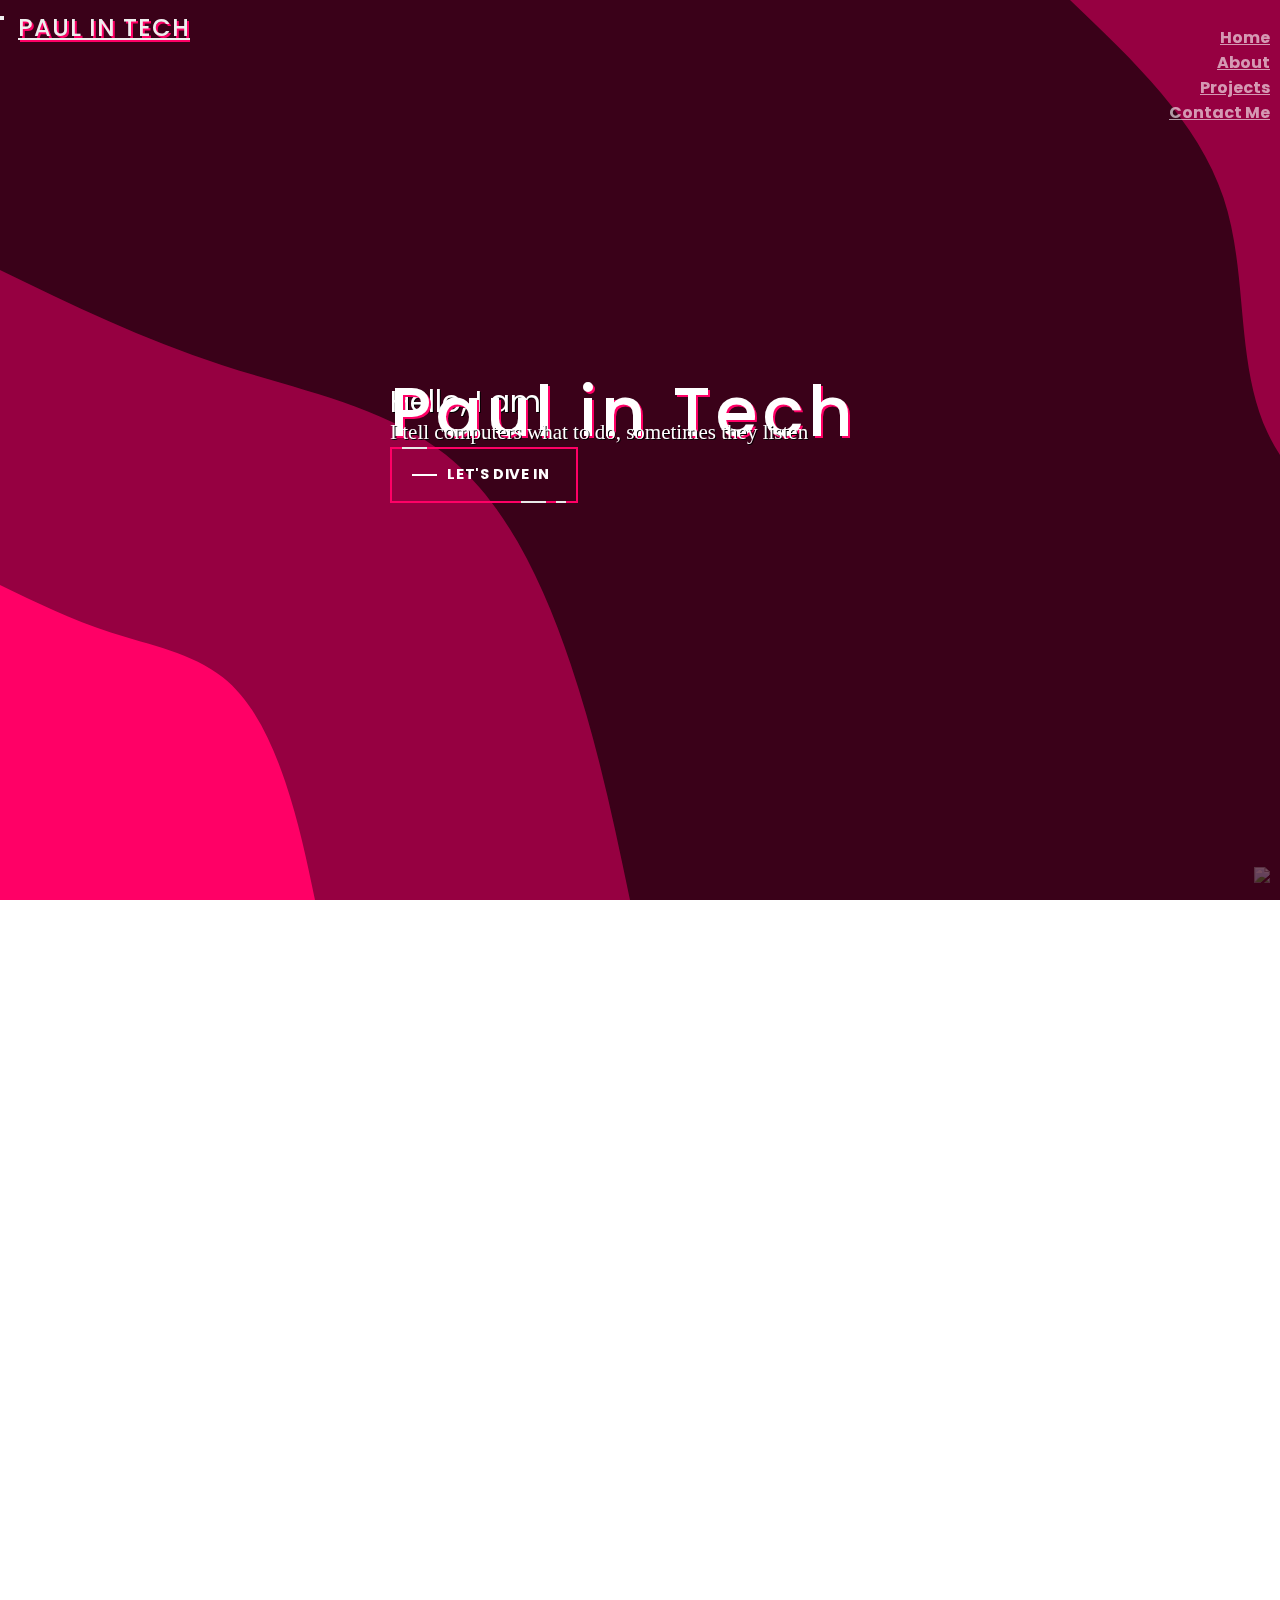
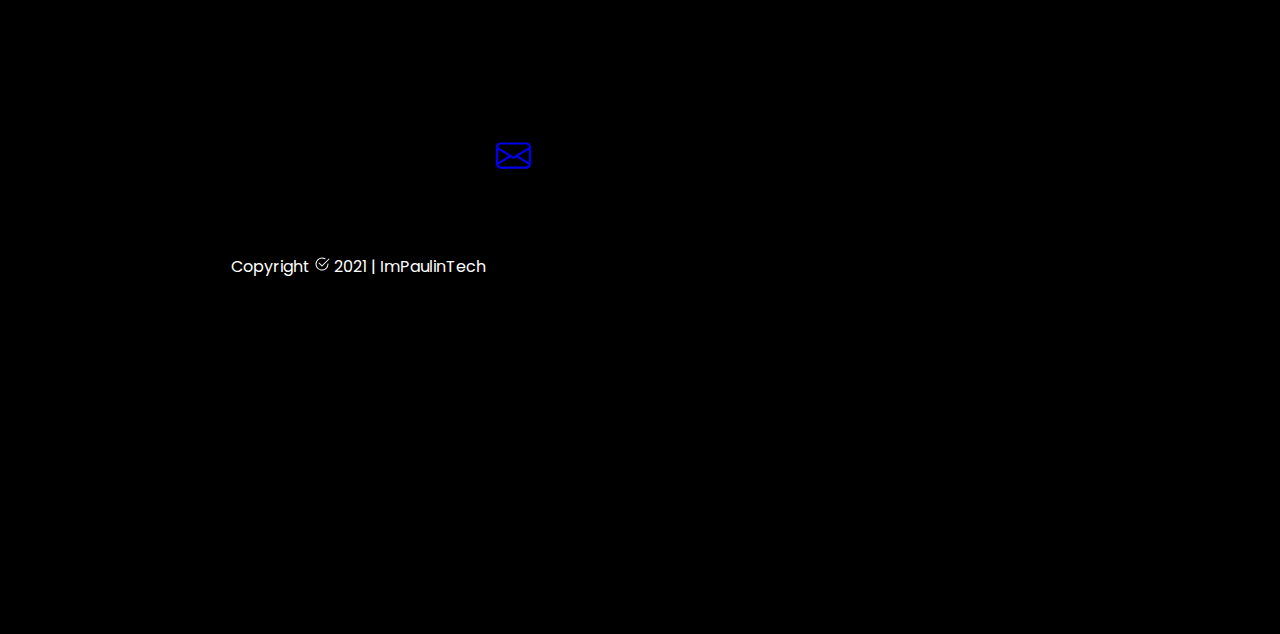
==== commit f52077ef: "Final work for tomorrows presentation" ====
--- a/index.html
+++ b/index.html
@@ -2,6 +2,7 @@
 <html>
 <head>
 	<title>Capstone Project 1 | John Paul Banera</title> 
+	<link rel="icon" href="./assets/images/icons/logo-icon.png" >
 	<meta property="og:site_name" content="John Paul Banera">
 	<meta property="og:title" content="Capstone Project 1">
 	<meta property="og:image" content="./assets/images/meh/cover.png">
@@ -17,14 +18,14 @@
 	<link rel="preconnect" href="https://fonts.googleapis.com">
 	<link rel="preconnect" href="https://fonts.gstatic.com" crossorigin> 
 	<link href="https://fonts.googleapis.com/css2?family=Poppins:wght@200;500&display=swap" rel="stylesheet"> 
-	<!-- Icon  -->
-	<link rel="icon" href="./assets/images/icons/logo-icon.png" >
+	<!-- For animation  -->
+	<link rel="stylesheet" href="https://unpkg.com/aos@next/dist/aos.css" /> 
  
 </head>
 <body id="top">
 	<!-- Navbar Section -->
-	<section id="navbar">
-		<a class="navbar-brand logo" href="#top">Paul in tech</a>
+	<section id="navbar" class="navctn">
+		<a class="navbar-brand logo" href="#top" >Paul in tech</a>
 		<nav class="navbar navbar-expand-lg navbar-dark">
 		  <div class="container-fluid justify-content-end">
 		    <button class="navbar-toggler" type="button" data-bs-toggle="collapse" data-bs-target="#navbarSupportedContent" aria-controls="navbarSupportedContent" aria-expanded="false" aria-label="Toggle navigation">
@@ -54,10 +55,10 @@
 	<!-- Landing page  -->
 	<div id="landing">
 		<div class="landing-page"> 
-			<p class="hello">Hello, I am</p>
-			<h1 class="heading">Paul in Tech</h1>
-			<p class="sub">I tell computers what to do, sometimes they listen</p>
-			<a class="fancy" href="#home" id="fancy">
+			<p class="hello" data-aos="fade-right" data-aos-delay="70" >Hello, I am</p>
+			<h1 class="heading" data-aos="fade-right" data-aos-delay="60" >Paul in Tech</h1>
+			<p class="sub" data-aos="fade-left" data-aos-delay="50" >I tell computers what to do, sometimes they listen</p>
+			<a class="fancy" href="#home" id="fancy" data-aos="fade-left" data-aos-delay="60" >
 				<span class="top-key"></span>
 				<span class="text">let's dive in</span>
 				<span class="bottom-key-1"></span>
@@ -71,12 +72,12 @@
 		<div class="container"> 
 			<div class="row">
 				<div class="col-sm-12 home-cover">
-					<img src="./assets/images/meh/meh-cover-desktop.png" />
+					<img src="./assets/images/meh/meh-cover-desktop.png"  data-aos="fade-down" data-aos-delay="150" />
 				</div>  
 			</div>  
 			<div class="row">
-				<div class="col-md-4 text-center home-about">
-					<img src="./assets/images/meh/about-thumb.png" />
+				<div class="col-md-4 text-center home-about" data-aos="fade-right" data-aos-delay="150" >
+					<a href="#about"><img src="./assets/images/meh/about-thumb.png"/></a>
 					<a class="fancy options" href="#about" id="fancy">
 						<span class="top-key"></span>
 						<span class="text">about me</span>
@@ -84,8 +85,8 @@
 						<span class="bottom-key-2"></span>
 					</a>
 				</div> 
-				<div class="col-md-4 text-center home-projects">
-					<img src="./assets/images/meh/projects-thumb.png" />
+				<div class="col-md-4 text-center home-projects" data-aos="fade-up" data-aos-delay="150" >
+					<a href="#projects"><img src="./assets/images/meh/projects-thumb.png" /></a>
 					<a class="fancy options" href="#projects" id="fancy">
 						<span class="top-key"></span>
 						<span class="text">projects</span>
@@ -93,8 +94,8 @@
 						<span class="bottom-key-2"></span>
 					</a>
 				</div>  
-				<div class="col-md-4 text-center home-contact">
-					<img src="./assets/images/meh/contact-thumb.png" />
+				<div class="col-md-4 text-center home-contact" data-aos="fade-left" data-aos-delay="150" >
+					<a href="#contact"><img src="./assets/images/meh/contact-thumb.png" /></a>
 					<a class="fancy options" href="#contact" id="fancy">
 						<span class="top-key"></span>
 						<span class="text">contact me</span>
@@ -111,14 +112,15 @@
 		<div class="container">
 			<div class="row"> 
 				<div class="col-lg-6">
-					<img src="./assets/images/meh/about-business.png" width="100%"/>
+					<img src="./assets/images/meh/about-business.png" width="100%" class="pc"   data-aos="fade-right" data-aos-delay="150" />
+					<img src="./assets/images/meh/about-business-mobile.png" width="100%" class="cp2"  data-aos="fade-right" data-aos-delay="150" />
 				</div> 
 				<div class="col-lg-6">
-					<div class="d-flex flex-column"> 
-						<div class="p-2 about-heading"  >
+					<div class="d-flex flex-column" > 
+						<div class="p-2 about-heading" data-aos="fade-down" data-aos-delay="150">
 							<h1><span class="abt-heading"></span><span class="me-heading"></span></h1>
 						</div>
-						<div class="p-2">
+						<div class="p-2" data-aos="fade-left" data-aos-delay="150">
 							<p class="about-subheading">  
 								<p class="sub">I'am Paul.</p>
 								<p class="sub">I'm in my twenties and I enjoy trading and investing in cryptocurrencies.</p>
@@ -126,16 +128,28 @@
 								<p class="sub">While I enjoy coding and solving real-world problems.</p> 
 							</p>
 						</div> 
+						<div class="connect" data-aos="fade-up" data-aos-delay="150">
+							<span class="made-with">connect with me</span> 
+							<a href="https://github.com/impaulintech" target="_new" class="socmed">
+								<img src="./assets/images/icons/github-dark.png" width="10%"/>
+							</a>
+							<a href="https://twitter.com/impaulintech" target="_new" class="socmed">
+								<img src="./assets/images/icons/twitter-dark.png"  width="10%"/>
+							</a>
+							<a href="https://www.linkedin.com/in/impaulintech/" target="_new" class="socmed">
+								<img src="./assets/images/icons/link-dark.png"  width="10%"/>
+							</a>
+						</div>
 					</div>
 				</div>  
 			</div>
 			<div class="row"> 
 				<div class="col-lg-6">
 					<div class="d-flex flex-column"> 
-						<div class="p-2 about-heading"  >
+						<div class="p-2 about-heading" data-aos="fade-down" data-aos-delay="150">
 							<h1><span class="goal-heading"></span></h1>
 						</div>
-						<div class="p-2">
+						<div class="p-2" data-aos="fade-up" data-aos-delay="150">
 							<p class="goal-subheading">
 								<p class="sub">Everyone has a fantasy company, and FAANG is mine.</p>
 								<p class="sub">My ambition is to work for the company that fulfills all of my wildest fantasies.</p>
@@ -147,10 +161,10 @@
 				</div> 
 				<div class="col-lg-6">
 					<div class="d-flex flex-column"> 
-						<div class="p-2 about-heading"  >
+						<div class="p-2 about-heading" data-aos="fade-down" data-aos-delay="150">
 							<h1><span class="roadmap-heading"></span></h1>
 						</div>
-						<div class="p-2">
+						<div class="p-2" data-aos="fade-up" data-aos-delay="150">
 							<p class="roadmap-subheading">
 								<p class="sub">Setting a goal is as simple as 0, 1, 2.</p>
 								<p class="sub">But making it happen is so difficult, but that is what life is all about.</p>
@@ -161,18 +175,33 @@
 					</div>
 				</div>  
 			</div>
-			<div class="row languange text-center">
+			<div class="row languange text-center" data-aos="fade-right" data-aos-delay="150">   
+				<div class="col-4">
+					<img src="./assets/images/icons/html5-dark.png"/>
+					<img src="./assets/images/icons/css3-dark.png"/> 
+				</div>
+				<div class="col-4">
+					<img src="./assets/images/icons/js-dark.png"/>
+					<img src="./assets/images/icons/react-dark.png"/> 
+				</div>
+				<div class="col-4">
+					<img src="./assets/images/icons/php-dark.png"/>
+					<img src="./assets/images/icons/python-dark.png"/> 
+				</div>
+			</div> 
+				<!-- 
 				<div class="col-sm-2"><img src="./assets/images/icons/html5-dark.png"/></div>
 				<div class="col-sm-2"><img src="./assets/images/icons/css3-dark.png"/></div>
 				<div class="col-sm-2"><img src="./assets/images/icons/js-dark.png"/></div>
 				<div class="col-sm-2"><img src="./assets/images/icons/react-dark.png"/></div>
 				<div class="col-sm-2"><img src="./assets/images/icons/php-dark.png"/></div>
-				<div class="col-sm-2"><img src="./assets/images/icons/python-dark.png"/></div>
-			</div> 
-			<h3 class="text-center">“It's easy to tell computers what to do, if they can understand you.”</h3>
-			<div class="row">
-				<div class="col-md-6 text-center home-projects">
-					<img src="./assets/images/meh/projects-thumb.png" />
+				<div class="col-sm-2"><img src="./assets/images/icons/python-dark.png"/></div> 
+				-->
+			
+			<h3 class="text-center" data-aos="fade-left" data-aos-delay="150">“It's easy to tell computers what to do, if they can understand you.”</h3>
+			<div class="row row-bot" data-aos="fade-up" data-aos-delay="150">
+				<div class="col-md-6 text-center about-projects">
+					<a href="#projects"><img src="./assets/images/meh/projects-thumb.png" /></a>
 					<a class="fancy options" href="#projects" id="fancy">
 						<span class="top-key"></span>
 						<span class="text">projects</span>
@@ -180,8 +209,8 @@
 						<span class="bottom-key-2"></span>
 					</a>
 				</div>  
-				<div class="col-md-6 text-center home-contact">
-					<img src="./assets/images/meh/contact-thumb.png" />
+				<div class="col-md-6 text-center about-contact">
+					<a href="#contact"><img src="./assets/images/meh/contact-thumb.png" /></a>
 					<a class="fancy options" href="#contact" id="fancy">
 						<span class="top-key"></span>
 						<span class="text">contact me</span>
@@ -198,7 +227,7 @@
 		<div class="container">
 			<div class="row"> 
 				<div class="col-lg-6">
-					<div class="d-flex flex-column"> 
+					<div class="d-flex flex-column" data-aos="fade-right" data-aos-delay="150"> 
 						<div class="p-2 about-heading"  >
 							<h1><span class="projects-heading"></span></h1>
 						</div>
@@ -209,24 +238,25 @@
 							</p>
 							<a class="fancy options" href="https://www.buymeacoffee.com/impaulintech" id="fancy" target="_new">
 								<span class="top-key"></span>
-								<span class="text">buy me a cofee</span>
+								<span class="text">buy me a cofee <img src="https://www.buymeacoffee.com/assets/img/bmc-meta-new/new/favicon.png" width="15%" /></span>
 								<span class="bottom-key-1"></span>
 								<span class="bottom-key-2"></span>
 							</a>
 						</div> 
 					</div>
 				</div> 
-				<div class="col-lg-6">
+				<div class="col-lg-6" data-aos="fade-left" data-aos-delay="150">
 					<img src="./assets/images/meh/projects-cover.png"  width="100%"/>
 				</div>  
 			</div>
 		</div>
+
 		<div class="container capstone-1">
 			<div class="row"> 
-				<div class="col-lg-6">
+				<div class="col-lg-6" data-aos="fade-left" data-aos-delay="150">
 					<img src="./assets/images/projects/capstone1.png" width="100%"/>
 				</div> 
-				<div class="col-lg-6">
+				<div class="col-lg-6" data-aos="fade-right" data-aos-delay="150">
 					<div class="d-flex flex-column"> 
 						<div class="p-2 about-heading"  >
 							<h1><span class="projects-capstone1 projects-heading-2"></span></h1>
@@ -236,41 +266,164 @@
 								<p class="sub">My first Capstone in Zuitt Coding Bootcamp!</p>
 								<p class="sub">Zuitt Coding Bootcamp is a globally competitive startup offering 8-week full time and 24-week part-time Web Development coding bootcamps in a live online format.</p>
 								<p class="sub">The reason why I joined Zuitt is to have a lifelong career partner that create Opportunities for everyone, everywhere.</p> 
-								<h3>MADE WITH</h3> 
-							</p>
-						</div> 
-					</div>
-				</div>  
-			</div>
-		</div>
-		<div class="container axie">
+							</p>
+							<span class="made-with">languages</span> 
+							<div class="row text-center made-with-img">   
+								<div class="col-4">
+									<img src="./assets/images/icons/html5-dark.png" width="50%"/>
+								</div>
+								<div class="col-4">
+									<img src="./assets/images/icons/css3-dark.png" width="50%"/> 
+								</div>
+								<div class="col-4">
+									<img src="./assets/images/icons/js-dark.png" width="50%"/>
+								</div>
+							</div>  
+							<ul>
+								<table>
+									<tr>
+										<td><li>HTML</li></td> 
+										<td>: 2.5%</td>
+									</tr>
+									<tr>
+										<td><li>CSS</li></td>
+										<td>: 50.6%</td>
+									</tr>
+									<tr>
+										<td><li>JAVASCRIPT</li></td>
+										<td>: 46.9%</td>
+									</tr>
+								</table>
+							</ul> 
+						</div> 
+					</div>
+				</div>  
+			</div>
+		</div>
+
+		<div class="container ukay pc">
 			<div class="row"> 
 				<div class="col-lg-6">
-					<img src="./assets/images/projects/axie-cover.png" width="100%"/>
-				</div> 
-				<div class="col-lg-6">
-					<div class="d-flex flex-column"> 
+					<div class="d-flex flex-column" data-aos="fade-left" data-aos-delay="150"> 
 						<div class="p-2 about-heading"  >
-							<h1><span class="projects-axie projects-heading-2"></span></h1>
+							<h1><span class="projects-ukay projects-heading-2"></span></h1>
 						</div>
 						<div class="p-2">
 							<p class="about-subheading">
-								<p class="sub">I created Axie Tool to help Axie Managers.</p>
-								<p class="sub">Axie Tool can track every details of your scholars.</p>
-								<p class="sub">You can track your earnings, winrate, MMR and a lot more.</p>
-								<h3>MADE WITH</h3> 
-							</p>
-						</div> 
-					</div>
-				</div>  
-			</div>
-		</div>
+								<p class="sub">I created Okay Ukay for my small business, way back 2020 when covid pandemic hit.</p>
+								<p class="sub">This enables me to track accurately all of my progress.</p>
+								<p class="sub">Eventually after a profitable journey, Okay Ukay was sold.</p>
+								<p class="sub">After that I founded <a href="https://scontent.fmnl4-2.fna.fbcdn.net/v/t1.6435-9/167670359_142670067772412_6536540092031709675_n.jpg?_nc_cat=105&ccb=1-5&_nc_sid=730e14&_nc_ohc=Yv8u51tw_OwAX8x4uVx&tn=_n5SGTq6qr5opBXV&_nc_ht=scontent.fmnl4-2.fna&oh=a397535981df54463545f6db9c86ac10&oe=61CADE19" target="_new">Treasures.ph</a> which is my <a href="https://video.fmnl4-6.fna.fbcdn.net/v/t42.1790-2/168273735_1108284353018260_4361376575804074419_n.mp4?_nc_cat=107&ccb=1-5&_nc_sid=985c63&efg=eyJybHIiOjMwMCwicmxhIjo1MTIsInZlbmNvZGVfdGFnIjoic3ZlX3NkIn0%3D&_nc_ohc=7_f4TrXMCJMAX8iYqzh&rl=300&vabr=111&_nc_ht=video.fmnl4-6.fna&oh=d228054e707fd58e8138581b99bf7993&oe=61A3C8B6" target="_new">3D printing business</a>.</p> 
+							</p>
+							<span class="made-with">languanges</span> 
+							<div class="row text-center made-with-img">   
+								<div class="col-3">
+									<img src="./assets/images/icons/html5-dark.png" width="50%"/>
+								</div>
+								<div class="col-3">
+									<img src="./assets/images/icons/css3-dark.png" width="50%"/> 
+								</div>
+								<div class="col-3">
+									<img src="./assets/images/icons/js-dark.png" width="50%"/>
+								</div>
+								<div class="col-3">
+									<img src="./assets/images/icons/php-dark.png" width="50%"/>
+								</div>
+							</div> 
+						</div> 
+						<ul class="ul-ukay">
+							<table>
+								<tr>
+									<td><li>HTML</li></td> 
+									<td>: 5.5%</td>
+								</tr>
+								<tr>
+									<td><li>CSS</li></td>
+									<td>: 30.6%</td>
+								</tr>
+								<tr>
+									<td><li>PHP</li></td>
+									<td>: 46.9%</td>
+								</tr>
+								<tr>
+									<td><li>JAVASCRIPT</li></td>
+									<td>: 17.0%</td>
+								</tr>
+							</table>
+						</ul>   
+				</div> 
+			</div>
+			<div class="col-lg-6" data-aos="fade-right" data-aos-delay="150">
+				<img src="./assets/images/projects/ukay.png" width="100%"/>
+			</div>
+			</div>
+		
+		</div>
+
+		<div class="container ukay cp2">
+			<div class="row"> 
+				<div class="col-lg-6" data-aos="fade-left" data-aos-delay="150">
+					<img src="./assets/images/projects/ukay.png" width="100%"/>
+				</div> 
+				<div class="col-lg-6" data-aos="fade-right" data-aos-delay="150">
+					<div class="d-flex flex-column ukay-mb"> 
+						<div class="p-2 about-heading"  >
+							<h1><span class="projects-ukay projects-heading-2"></span></h1>
+						</div>
+						<div class="p-2">
+							<p class="about-subheading">
+								<p class="sub">I created Okay Ukay for my small business, way back 2020 when covid pandemic hit.</p>
+								<p class="sub">This enables me to track accurately all of my progress.</p>
+								<p class="sub">Eventually after a profitable journey, Okay Ukay was sold.</p>
+								<p class="sub">After that I founded <a href="https://scontent.fmnl4-2.fna.fbcdn.net/v/t1.6435-9/167670359_142670067772412_6536540092031709675_n.jpg?_nc_cat=105&ccb=1-5&_nc_sid=730e14&_nc_ohc=Yv8u51tw_OwAX8x4uVx&tn=_n5SGTq6qr5opBXV&_nc_ht=scontent.fmnl4-2.fna&oh=a397535981df54463545f6db9c86ac10&oe=61CADE19" target="_new">Treasures.ph</a> which is my <a href="https://video.fmnl4-6.fna.fbcdn.net/v/t42.1790-2/168273735_1108284353018260_4361376575804074419_n.mp4?_nc_cat=107&ccb=1-5&_nc_sid=985c63&efg=eyJybHIiOjMwMCwicmxhIjo1MTIsInZlbmNvZGVfdGFnIjoic3ZlX3NkIn0%3D&_nc_ohc=7_f4TrXMCJMAX8iYqzh&rl=300&vabr=111&_nc_ht=video.fmnl4-6.fna&oh=d228054e707fd58e8138581b99bf7993&oe=61A3C8B6" target="_new">3D printing business</a>.</p> 
+							</p>
+							<span class="made-with">languanges</span> 
+							<div class="row text-center made-with-img">   
+								<div class="col-3">
+									<img src="./assets/images/icons/html5-dark.png" width="50%"/>
+								</div>
+								<div class="col-3">
+									<img src="./assets/images/icons/css3-dark.png" width="50%"/> 
+								</div>
+								<div class="col-3">
+									<img src="./assets/images/icons/js-dark.png" width="50%"/>
+								</div>
+								<div class="col-3">
+									<img src="./assets/images/icons/php-dark.png" width="50%"/>
+								</div>
+							</div> 
+						</div> 
+						<ul class="ul-ukay">
+							<table>
+								<tr>
+									<td><li>HTML</li></td> 
+									<td>: 5.5%</td>
+								</tr>
+								<tr>
+									<td><li>CSS</li></td>
+									<td>: 30.6%</td>
+								</tr>
+								<tr>
+									<td><li>PHP</li></td>
+									<td>: 46.9%</td>
+								</tr>
+								<tr>
+									<td><li>JAVASCRIPT</li></td>
+									<td>: 17.0%</td>
+								</tr>
+							</table>
+						</ul> 
+					</div>
+				</div>  
+			</div>
+		</div>
+
 		<div class="container comming-soon">
 			<div class="row"> 
-				<div class="col-lg-6">
+				<div class="col-lg-6"  data-aos="fade-left" data-aos-delay="150">
 					<img src="./assets/images/projects/coming-soon.png" width="100%"/>
 				</div> 
-				<div class="col-lg-6">
+				<div class="col-lg-6" data-aos="fade-right" data-aos-delay="150">
 					<div class="d-flex flex-column"> 
 						<div class="p-2 about-heading"  >
 							<h1><span class="projects-coming-soon projects-heading-2"></span></h1>
@@ -282,10 +435,10 @@
 								<p class="sub">You can buy me some cofee to boost up my skills.</p>
 								<a class="fancy options" href="https://www.buymeacoffee.com/impaulintech" id="fancy" target="_new">
 									<span class="top-key"></span>
-									<span class="text">buy me a cofee</span>
+									<span class="text">buy me a cofee <img src="https://www.buymeacoffee.com/assets/img/bmc-meta-new/new/favicon.png" width="15%" /></span>
 									<span class="bottom-key-1"></span>
 									<span class="bottom-key-2"></span>
-								</a> 
+								</a>
 							</p>
 						</div> 
 					</div>
@@ -293,148 +446,103 @@
 			</div>
 		</div>
 	</div>
-	
 	<!-- Contact section -->
 	<div id="contact">
-		<section class="ftco-section">
-			<div class="container">
-				<div class="row justify-content-center">
-					<div class="col-md-6 text-center mb-5">
-						<h2 class="heading-section">Lets talks about Business</h2>
-					</div>
-				</div>
-				<div class="row justify-content-center">
-					<div class="col-md-12">
-						<div class="wrapper">
-							<div class="row mb-5">
-								<div class="col-md-3">
-									<div class="dbox w-100 text-center">
-								<div class="icon d-flex align-items-center justify-content-center">
-									<span class="fa fa-map-marker"></span>
-								</div>
-								<div class="text">
-								<p><span>Address:</span> <a href="https://www.google.com/maps/place/Caswynn+Building,+134+Timog+Ave,+Diliman,+Quezon+City,+1103+Metro+Manila/@14.6326503,121.0414892,17z/data=!3m1!4b1!4m5!3m4!1s0x3397b7afe6a39331:0xd367e6dc5e274032!8m2!3d14.6326451!4d121.0436779?shorturl=1" class="text-a">3rd Floor Caswynn Building, No. 134 Timog Avenue, Sacred Heart Quezon City</a></p>
-							  </div>
-						  </div>
-								</div>
-								<div class="col-md-3">
-									<div class="dbox w-100 text-center">
-								<div class="icon d-flex align-items-center justify-content-center">
-									<span class="fa fa-phone"></span>
-								</div>
-								<div class="text">
-								<p><span>Phone:</span> <a href="#" class="text-a">+63 976-0220-053</a></p>
-							  </div>
-						  </div>
-								</div>
-								<div class="col-md-3">
-									<div class="dbox w-100 text-center">
-								<div class="icon d-flex align-items-center justify-content-center">
-									<span class="fa fa-paper-plane"></span>
-								</div>
-								<div class="text">
-								<p><span>Email:</span> <a href="mailto:paul@gmail.com" class="text-a">paul@gmail.com</a></p>
-							  </div>
-						  </div>
-								</div>
-								<div class="col-md-3">
-									<div class="dbox w-100 text-center">
-								<div class="icon d-flex align-items-center justify-content-center">
-									<span class="fa fa-globe"></span>
-								</div>
-								<div class="text">
-								<p><span>Website:</span> <a href="https://github.com/impaulintech" class="text-a">paulintech.ph</a></p>
-							  </div>
-						  </div>
-								</div>
-							</div>
-							<div class="row no-gutters">
-								<div class="col-md-7">
-									<div class="contact-wrap w-100 p-md-5 p-4">
-										<h3 class="mb-4">Contact Us</h3>
-										<div id="form-message-warning" class="mb-4"></div> 
-								  <div id="form-message-success" class="mb-4">
-									<h5>“Imagine what would you do if you weren't afraid”</h5>
-								  </div>
-										<form method="POST" id="contactForm" name="contactForm" class="contactForm">
-											<div class="row">
-												<div class="col-md-6">
-													<div class="form-group">
-														<label class="label" for="name">Full Name</label>
-														<input type="text" class="form-control" name="name" id="name" placeholder="Name">
-													</div>
-												</div>
-												<div class="col-md-6"> 
-													<div class="form-group">
-														<label class="label" for="email">Email Address</label>
-														<input type="email" class="form-control" name="email" id="email" placeholder="Email">
-													</div>
-												</div>
-												<div class="col-md-12">
-													<div class="form-group">
-														<label class="label" for="subject">Subject</label>
-														<input type="text" class="form-control" name="subject" id="subject" placeholder="Subject">
-													</div>
-												</div>
-												<div class="col-md-12">
-													<div class="form-group">
-														<label class="label" for="#">Message</label>
-														<textarea name="message" class="form-control" id="message" cols="30" rows="4" placeholder="Message"></textarea>
-													</div>
-												</div>
-												<div class="col-md-12">
-													<div class="form-group">
-														<a class="fancy" onclick="alert('Message Sent!');" id="fancy">
-															<span class="top-key"></span>
-															<span class="text">send message</span>
-															<span class="bottom-key-1"></span>
-															<span class="bottom-key-2"></span>
-														</a>
-													</div>
-												</div>
-											</div>
-										</form>
-									</div>
-								</div>
-								<div class="col-md-5 d-flex align-items-stretch">
-									<div class="info-wrap w-100 p-5 img">
-						  </div>
-								</div>
-							</div>
-						</div>
-					</div>
-				</div>
-			</div>
-		</section>
-	
+		<div class="container">
+			<div class="row"> 
+				<div class="col-lg-6">
+					<img src="./assets/images/meh/contact-business.png" width="100%" class="pc" data-aos="fade-right" data-aos-delay="150"/>
+					<img src="./assets/images/meh/contact-business-mb.png" width="100%" class="cp2" data-aos="fade-right" data-aos-delay="150"/>
+				</div> 
+				<div class="col-lg-6" data-aos="fade-left" data-aos-delay="150">
+					<div class="d-flex flex-column"> 
+						<div class="p-2 about-heading"  >
+							<h1><span class="contact-heading"></span><span class="me2-heading"></span></h1>
+						</div>
+						<div class="p-2">
+							<form method="GET" action="#">
+								<div class="mb-3">
+									<label for="exampleFormControlInput1" class="form-label">Full Name</label>
+									<input type="email" class="form-control" id="exampleFormControlInput1" placeholder="John Doe">
+								</div>
+								<div class="mb-3">
+									<label for="exampleFormControlInput1" class="form-label">Email address</label>
+									<input type="email" class="form-control" id="exampleFormControlInput1" placeholder="johndoe@example.com">
+								</div>
+								<div class="mb-3">
+									<label for="exampleFormControlTextarea1" class="form-label">Your message</label>
+									<textarea class="form-control" id="exampleFormControlTextarea1" rows="3" placeholder="Let's talk about business."></textarea>
+								</div>
+								<a class="fancy options contact-form" onclick="alert('Message sent!');" id="fancy">
+									<span class="top-key"></span>
+									<span class="text">send message</span>
+									<span class="bottom-key-1"></span>
+									<span class="bottom-key-2"></span>
+								</a>
+							</form>
+						</div> 
+						<div class="connect">
+							<span class="made-with">connect with me</span> 
+							<a href="https://github.com/impaulintech" target="_new" class="socmed">
+								<img src="./assets/images/icons/github-dark.png" width="10%"/>
+							</a>
+							<a href="https://twitter.com/impaulintech" target="_new" class="socmed">
+								<img src="./assets/images/icons/twitter-dark.png"  width="10%"/>
+							</a>
+							<a href="https://www.linkedin.com/in/impaulintech/" target="_new" class="socmed">
+								<img src="./assets/images/icons/link-dark.png"  width="10%"/>
+							</a>
+						</div>
+						<ul class="ul-ukay-contact">
+							<table>
+								<tr>
+									<td><li>My Email</li></td> 
+									<td>: impaulintech@gmail.com</td>
+								</tr>
+								<tr>
+									<td><li>Phone</li></td>
+									<td>: +63 976-2455-493</td>
+								</tr> 
+								<tr>
+									<td><li>Meet Up</li></td>
+									<td>: <a href="https://www.google.com/maps/place/SM+Mall+of+Asia/@14.5349196,120.9823331,18.9z/data=!4m9!1m2!2m1!1smoa!3m5!1s0x3397cbfc84288ed7:0xe842057d2e701f9b!8m2!3d14.5352757!4d120.9826107!15sCgNtb2FaBSIDbW9hkgEPc2hvcHBpbmdfY2VudGVymgEkQ2hkRFNVaE5NRzluUzBWSlEwRm5TVVJuTWt0aGFuVlJSUkFC" target="_new">SM Mall Of Asia</a></td>
+								</tr> 
+							</table>
+						</ul> 
+						<h3 class="text-center">“The purpose of a business is to create a customer, who creates customers.”</h3>
+					</div>
+				</div>  
+			</div>
+		</div>
 	</div>
-
 	<!-- Footer section -->
 	<div id="footer">
 		<footer class="container text-center">
+			<p data-aos="fade-down" data-aos-delay="1000"><font size="6px">It's not about ideas. It's about making ideas happen.</font></p> 
+			<input type="email" placeholder="email@domain.com" name="email" data-aos="fade-right" data-aos-delay="5">
+			<a href="#" onclick="alert('Email has been sent!');"><svg xmlns="http://www.w3.org/2000/svg" data-aos="fade-right" data-aos-delay="5" width="35" height="35" fill="currentColor" class="bi bi-envelope" viewBox="0 0 16 16">
+				<path d="M0 4a2 2 0 0 1 2-2h12a2 2 0 0 1 2 2v8a2 2 0 0 1-2 2H2a2 2 0 0 1-2-2V4Zm2-1a1 1 0 0 0-1 1v.217l7 4.2 7-4.2V4a1 1 0 0 0-1-1H2Zm13 2.383-4.708 2.825L15 11.105V5.383Zm-.034 6.876-5.64-3.471L8 9.583l-1.326-.795-5.64 3.47A1 1 0 0 0 2 13h12a1 1 0 0 0 .966-.741ZM1 11.105l4.708-2.897L1 5.383v5.722Z"/>
+			</svg></a>
+			<p data-aos="fade-left" data-aos-delay="5">Let's make your ideas come true.</p> 
+
+			<!-- Social Media Links  -->
+			<div>
+				<a href="https://github.com/impaulintech" target="_new" class="socmed">
+					<img src="./assets/images/icons/github-dark.png" data-aos="fade-down" data-aos-delay="50"/>
+				</a>
+				<a href="https://twitter.com/impaulintech" target="_new" class="socmed">
+					<img src="./assets/images/icons/twitter-dark.png" data-aos="fade-up" data-aos-delay="50"/>
+				</a>
+				<a href="https://www.linkedin.com/in/impaulintech/" target="_new" class="socmed">
+					<img src="./assets/images/icons/link-dark.png" data-aos="fade-down" data-aos-delay="50"/>
+				</a>
+			</div>
+			
 			<p>Copyright 
 				<svg xmlns="http://www.w3.org/2000/svg" width="16" height="16" fill="currentColor" class="bi bi-check2-circle" viewBox="0 0 16 16">
 				<path d="M2.5 8a5.5 5.5 0 0 1 8.25-4.764.5.5 0 0 0 .5-.866A6.5 6.5 0 1 0 14.5 8a.5.5 0 0 0-1 0 5.5 5.5 0 1 1-11 0z"/>
 				<path d="M15.354 3.354a.5.5 0 0 0-.708-.708L8 9.293 5.354 6.646a.5.5 0 1 0-.708.708l3 3a.5.5 0 0 0 .708 0l7-7z"/>
-			  </svg> 2021 | PaulinTech</p>
-			<p>It's not about ideas. It's about making ideas happen.</p> 
-			<input type="email" placeholder="email@domain.com" name="email">
-			<a href="#" onclick="alert('Email has been sent!');"><svg xmlns="http://www.w3.org/2000/svg" width="35" height="35" fill="currentColor" class="bi bi-envelope" viewBox="0 0 16 16">
-				<path d="M0 4a2 2 0 0 1 2-2h12a2 2 0 0 1 2 2v8a2 2 0 0 1-2 2H2a2 2 0 0 1-2-2V4Zm2-1a1 1 0 0 0-1 1v.217l7 4.2 7-4.2V4a1 1 0 0 0-1-1H2Zm13 2.383-4.708 2.825L15 11.105V5.383Zm-.034 6.876-5.64-3.471L8 9.583l-1.326-.795-5.64 3.47A1 1 0 0 0 2 13h12a1 1 0 0 0 .966-.741ZM1 11.105l4.708-2.897L1 5.383v5.722Z"/>
-			</svg></a>
-			<p>Let's make your ideas come true.</p> 
-
-			<!-- Social Media Links  -->
-			<a href="https://github.com/impaulintech" target="_new">
-				<img src="./assets/images/icons/github-dark.png" width="5%"/>
-			</a>
-			<a href="https://twitter.com/impaulintech" target="_new">
-				<img src="./assets/images/icons/twitter-dark.png"  width="5%"/>
-			</a>
-			<a href="https://www.linkedin.com/in/impaulintech/" target="_new">
-				<img src="./assets/images/icons/link-dark.png"  width="5%"/>
-			</a>
-
+			  </svg> 2021 | ImPaulinTech</p>
 			<!-- Back to top  -->
 			<a href="#top" class="top-btn"><img src="./assets/images/icons/top.png" /></a>
 
@@ -442,11 +550,31 @@
 			<!-- <a class="toggle-btn" onclick="alert('Under Development');"><img src="./assets/images/icons/toggle.png" /></a> -->
 		</footer>
 	</div>
+
 	<!-- JavaSscript Zone -->
 	<!-- Bootstrap JS -->
 	<script src="./js/popper.min.js" integrity="sha384-7+zCNj/IqJ95wo16oMtfsKbZ9ccEh31eOz1HGyDuCQ6wgnyJNSYdrPa03rtR1zdB" crossorigin="anonymous"></script>
 	<script src="./js/bootstrap.min.js" integrity="sha384-QJHtvGhmr9XOIpI6YVutG+2QOK9T+ZnN4kzFN1RtK3zEFEIsxhlmWl5/YESvpZ13" crossorigin="anonymous"></script>
 	<script src="https://cdn.jsdelivr.net/npm/bootstrap@5.1.3/dist/js/bootstrap.bundle.min.js" integrity="sha384-ka7Sk0Gln4gmtz2MlQnikT1wXgYsOg+OMhuP+IlRH9sENBO0LRn5q+8nbTov4+1p" crossorigin="anonymous"></script> 
+	<!-- Nav Change Background on scroll -->
+	<script
+		src="https://code.jquery.com/jquery-3.5.1.slim.min.js"
+		integrity="sha256-4+XzXVhsDmqanXGHaHvgh1gMQKX40OUvDEBTu8JcmNs="
+		crossorigin="anonymous"></script>
+	<script type="text/javascript">
+	$(document).ready(function(){
+		$(window).scroll(function(){
+		var scroll = $(window).scrollTop();
+		if (scroll > 300) {
+			$(".navctn").css("background" , "rgba(0, 0, 0, 0.6)");
+		}
+	
+		else{
+			$(".navctn").css("background" , "rgba(0,0,0,0.0)");    
+		}
+		})
+	});
+	</script>
 	<!-- Smooth Scrolling  -->
 	<script src="https://ajax.googleapis.com/ajax/libs/jquery/3.3.1/jquery.min.js"></script>
 	<script>
@@ -475,5 +603,12 @@
 	});
 	});
 	</script>
+
+	<!-- For animation  -->
+	<script src="https://unpkg.com/aos@next/dist/aos.js"></script>
+	<script>
+		AOS.init({ duration: 500, once: true });
+	</script>
+	<script src="./js/script.js"></script>
 </body>
 </html>--- a/css/style.css
+++ b/css/style.css
@@ -1,28 +1,3 @@
-*{
-	padding: 0;
-	margin: 0; 
-	box-sizing: border-box; 
-}
-
-::-webkit-scrollbar{
-	display: none;
-}  
-
-.header {
-	height: 100vh; 
-}
-
-body {
-	height: 100vh; 
-	font-family: 'Poppins', sans-serif;
-	overflow-x: hidden;
-}
-
-.header > svg {
-	position: absolute;
-	bottom: 0;
-}
-
 #landing {
     color: #fff;
 	height: 100vh;
@@ -35,31 +10,65 @@
 	background-repeat: no-repeat;
 	background-size: cover;
 }
- 
+ /* Custom Nav styling */
+#navbar { 
+  top: 0;
+  width: 100%;
+  font-weight: bold;
+  padding: 0 !important;
+  position: fixed; 
+  z-index: 998;
+} 
+.navbar-nav li{
+  padding: 0 10px;
+}
+
+.navbar-nav li a { 
+  font-weight: bold;
+  float: right;
+}
+
+#nav-font > li > a { 
+	color: white;
+	opacity: 0.6; 
+	transition: .2s ease;
+}
+
+#nav-font > li > a:hover {  
+	color: white;
+	opacity: 1; 
+	cursor: pointer;
+	transition: .2s ease;
+}
+
 .nav-content {
 	display: flex;
-	justify-content: end;
+	justify-content: end; 
+	font-size: 30px;
+}
+
+.nav-content > a {
+	text-decoration: none; 
+}
+
+.nav-content > a:hover {
+	cursor: pointer;  
+	transition: 0.2s ease-in-out;
+}
+
+.navbar-nav li a { 
 	color: white;
-	font-size: 30px;
-}
-
-.nav-content > a {
-	text-decoration: none;
-	color: #eee;
-}
-
-.nav-content > a:hover {
-	cursor: pointer; 
-	color: #FF0066;
-	transition: 0.2s ease-in-out;
-}
-
-.navbar-nav li a {
-color: white !important; 
-font-weight: bold;
-float: right;
-}
-
+	font-weight: bold;
+	float: right;
+}
+/* End Nav  */
+
+.landing-page { 
+	padding: 10px;
+	line-height: 10px; 
+}
+
+/* Logo styling  */
 .logo { 
 	position: fixed;  
 	text-transform: uppercase;
@@ -67,28 +76,13 @@
 	font-size: 1.5rem;
 	font-weight: 500;
 	color: #eee !important;
-	padding: 18px 0px 0px 18px;
+	padding: 10px 0px 0px 18px;
 	z-index: 999;
 	text-shadow: 2px 2px #FF0066;
 }
-
-#nav-font > li > a {
-	color: #eee;
-	opacity: 0.6; 
-	transition: .2s ease;
-}
-#nav-font > li > a:hover {
-	color: #fff;
-	opacity: 1; 
-	cursor: pointer;
-	transition: .2s ease;
-}
-
-.landing-page { 
-	padding: 10px;
-	line-height: 10px;
-}
-
+/* End logo */
+ 
+/* Button styling zone */
 .hello{
 	font-size: 30px;
 	text-shadow: 1px 1px #000000;
@@ -211,8 +205,10 @@
 	right: 0;
 	width: 0;
 }
-
-
+/* End button styling */
+
+
+/* Home Page zone */
 #home {
     color: #fff;
 	background-image: url('.././assets/images/bg/stacked-bg-dark.svg');    
@@ -250,18 +246,20 @@
 
 .home-cover > img {
 	width: 100%;
-
+	padding-bottom: 20px;
 }
 
 .options {
 	margin-top: 15px;
 }
-
+/* End Home Page  */
+
+/* About Page Zone  */
 #about {
     color: #fff; 
-	padding: 100px 0; 
-	/* Create the parallax scrolling effect */
-	background-image: url('.././assets/images/ligh-bg/bg-final.png');
+	padding: 60px 0px 0px 0px; 
+	/* Create the parallax scrolling effect */
+	background-image: url('.././assets/images/bg/others-bg-dark.svg');
 	background-attachment: fixed; 
 	background-repeat: no-repeat;
 	background-size: cover;
@@ -285,77 +283,107 @@
 }
  
 .languange > div > img {
-	padding: 100px 0 20px 0;
-	width: 50%;
+	padding: 100px 20px 20px 20px;
+	width: 40%;
 }
 
 h3 {
 	padding: 20px 0 100px 0; 
 }
 
-
-
+.row-bot {
+	padding-bottom: 100px;
+}
+/* End About Page  */
+
+/* Project Page Zone */
 #projects {
     color: #fff; 
 	padding: 100px 0;
 	/* Create the parallax scrolling effect */
-	background-image: url('.././assets/images/ligh-bg/bg-final.png'); 
+	background-image: url('.././assets/images/bg/projects-bg-dark.svg'); 
 	background-attachment: fixed;
 	background-position: center;
 	background-repeat: no-repeat;
 	background-size: cover;
 }
-
 
 .projects-heading::before {
 	content: "Projects";
 	font-size: 45px;
 	border-bottom: 5px solid #FF0066;
-}
-
-
+	text-shadow: 2px 2px #FF0066;
+}
+
+.pc {
+    display: block;
+	padding: 50px 0; 
+}
+.cp {
+    display: none;
+	padding: 50px 0; 
+}
+.cp2 {
+    display: none; 
+}
+
+.projects-capstone1::before {
+	content: "Capstone 01";
+	border-bottom: 5px solid #FF0066;
+	text-shadow: 2px 2px #FF0066;
+}
+.projects-ukay::before {
+	content: "Okay ukay";
+	border-bottom: 5px solid #FF0066;
+	text-shadow: 2px 2px #FF0066;
+}
+.projects-coming-soon::before {
+	content: "coming soon";
+	border-bottom: 5px solid #FF0066;
+	text-shadow: 2px 2px #FF0066;
+}
+.capstone-1{
+	padding-top: 100px;
+}
+.projects-heading-2 {
+	font-size: 45px;;
+}
+/* End Project Page  */
+
+/* Contact Page Zone */
 #contact {
     color: #fff; 
-	padding: 100px 0;
-	/* Create the parallax scrolling effect */
-	background-image: url('.././assets/images/ligh-bg/bg-final.png');
+	padding: 30px 0;
+	/* Create the parallax scrolling effect */
+	background-image: url('.././assets/images/bg/others-bg-dark.svg');
 	background-attachment: fixed;
 	background-position: center;
 	background-repeat: no-repeat;
 	background-size: cover;
 }
-
-.text-a {
-	color: #FF0066;
-}
-
-.projects-heading-2 {
-	font-size: 45px;;
-}
-.projects-capstone1::before {
-	content: "Capstone 01";
-	border-bottom: 5px solid #FF0066;
-}
-.projects-axie::before {
-	content: "Axie tool";
-	border-bottom: 5px solid #FF0066;
-}
-.projects-coming-soon::before {
-	content: "coming soon";
-	border-bottom: 5px solid #FF0066;
-}
-
-.capstone-1{
-	padding-top: 100px;
+ 
+
+.contact-heading::before {
+	content: "Contact";
+	border-bottom: 5px solid #FF0066;
+}
+.me2-heading::before {
+	content: " Me";
+	padding-bottom: 20px;
+	border-bottom: 5px solid #FF0066;
+} 
+
+.contact-form {
+	margin-bottom: 20px;
 }
 
 .img {
 	background-image: url('.././assets/images/meh/contact-thumb.png');
 	height: 100%;
 } 
-
-
-
+/* End Contact Page */
+
+/* Footer Zone  */
 #footer {
     color: #fff;
 	background-color: #000000; 
@@ -396,4 +424,12 @@
 	cursor: not-allowed;  
 	transition: .5s ease-in-out;
 }
- +.socmed {
+	text-decoration: none;
+}
+.socmed > img {
+	width: 60px;
+	padding: 5px;
+	padding-bottom: 20px;
+}
+/* End Footer  */--- a/css/custom.css
+++ b/css/custom.css
@@ -1,21 +1,182 @@
 *{
-    font-family: 'Poppins', sans-serif;
-} 
-#navbar { 
-    top: 0;
-    width: 100%;
-    font-weight: bold;
-    padding: 0 !important;
-    position: fixed; 
-    z-index: 998;
+	padding: 0;
+	margin: 0; 
+	box-sizing: border-box; 
+  font-family: 'Poppins', sans-serif;
+}
+
+::-webkit-scrollbar{
+	display: none;
+}  
+ 
+body { 
+	font-family: 'Poppins', sans-serif;
+	overflow-x: hidden;
+}
+
+
+
+.made-with {
+  text-transform: uppercase;
+  font-size: 30px;
+  display: flex;
+  justify-content: start;
+  margin-bottom: 10px;
+	text-shadow: 1px 1px #FF0066;
+}
+
+.connect {
+  border-left: 2px solid white;
+  padding-left: 10px; 
+  text-decoration: none;
+}
+
+.connect > a {
+  text-decoration: none;
+}
+
+.made-with-img {
+  border-left: 3px solid white;
+  padding-bottom: 20px; 
+}
+
+.ul-ukay {
+  margin-left: 10px;
+}
+
+.ul-ukay-contact {
+  padding-left: 16px;
+}
+.ul-ukay-contact {
+  padding-left: 16px;
+}
+
+.ukay-mb {
+  padding-left: 15px;
+}
+
+.home-about > a > img {   
+  transition: transform .3s;
+}
+.home-about > a > img:hover {
+  cursor: pointer; 
+  transform: rotate(20deg); 
+}
+.home-projects > a > img {   
+  transition: transform .3s;
+}
+.home-projects > a > img:hover {
+  cursor: pointer; 
+  transform: rotate(20deg); 
+}
+.home-contact > a > img {   
+  transition: transform .3s;
+}
+.home-contact > a > img:hover {
+  cursor: pointer; 
+  transform: rotate(-20deg); 
+}
+
+.about-projects > a > img {   
+  transition: transform .3s;
+}
+.about-projects > a > img:hover {
+  cursor: pointer; 
+  transform: rotate(20deg); 
+}
+.about-contact > a > img {   
+  transition: transform .3s;
+}
+.about-contact > a > img:hover {
+  cursor: pointer; 
+  transform: rotate(-20deg); 
+}
+
+#landing, #home, #contact, #projects, #footer {
+	overflow-x: hidden;
+}
+
+/* Support styling for mobile view  */
+@media screen and (max-width: 700px) {
+	.landing-page {
+		float: left;
+		width: 400px; 
+	}
+	.hello{
+		font-size: 20px;
+	}
+	.heading{
+		font-size: 69px;
+		font-weight: 500;
+		letter-spacing: 6px;
+	}
+	.sub{ 
+		font-family: verdana;
+		font-size: 18px;
+		line-height: 30px;
+		width: 300px;
+	}
+  .img { 
+		height: 500px;
+	}
+  .abt-heading::before { 
+    font-size: 54px; 
+  }
+  .me-heading::before { 
+    font-size: 54px;
+    padding-bottom: 10px; 
+  } 
+  .goal-heading::before { 
+    font-size: 45px; 
+  } 
+  .roadmap-heading::before { 
+    font-size: 45px; 
+  } 
+  .projects-capstone1::before {
+    font-size: 45px; 
+  }
+  .projects-axie::before {
+    font-size: 45px;  
+  }
+  .projects-coming-soon::before {
+    font-size: 40px; 
+  }
+  .languange > div > img {
+    padding: 25px 0px 20px 0px;
+    width: 60%;
+  }
+  .pc {
+      display: none;
+  }
+  .cp {
+      display: block;
+  }
+  .cp2 {
+      display: block;
+  } 
+  .ul-ukay {
+    margin-left: 10px;
   }
   
-  .navbar-nav li{
-    padding: 0 10px;
+  .landing-page {  
+    padding-left: 20px;
   }
-  
-  .navbar-nav li a {
-    color: white !important; 
-    font-weight: bold;
-    float: right;
-  }+  .contact-heading::before {
+    font-size: 45px;  
+  }
+  .me2-heading::before {
+    font-size: 45px;  
+  } 
+  .ukay-mb {
+    padding-left: 0px;
+  }
+
+
+  #landing {
+  	background-image: url('.././assets/images/bg/landing-bg-dark-mb.svg');
+  }
+  #home {
+  	background-image: url('.././assets/images/bg/stacked-bg-dark-mb.svg');
+  }
+} 
+/* End Media query */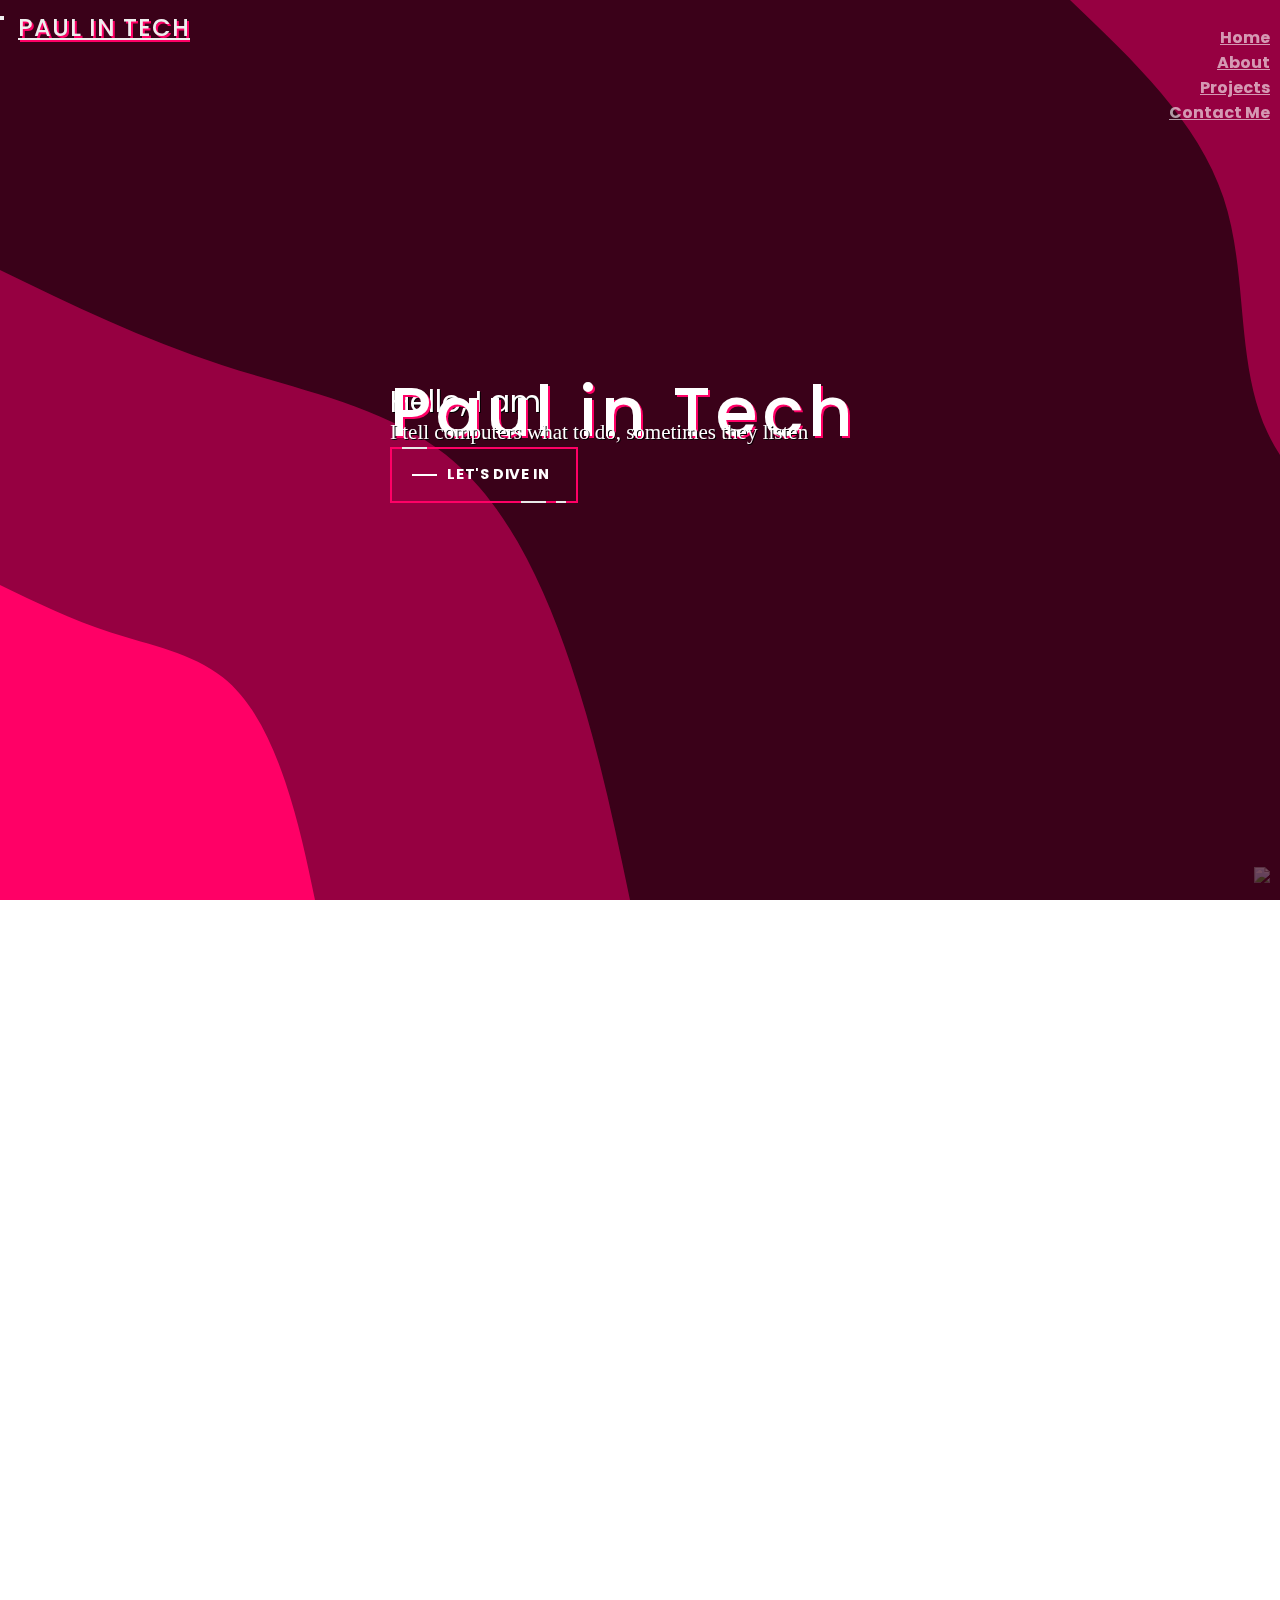
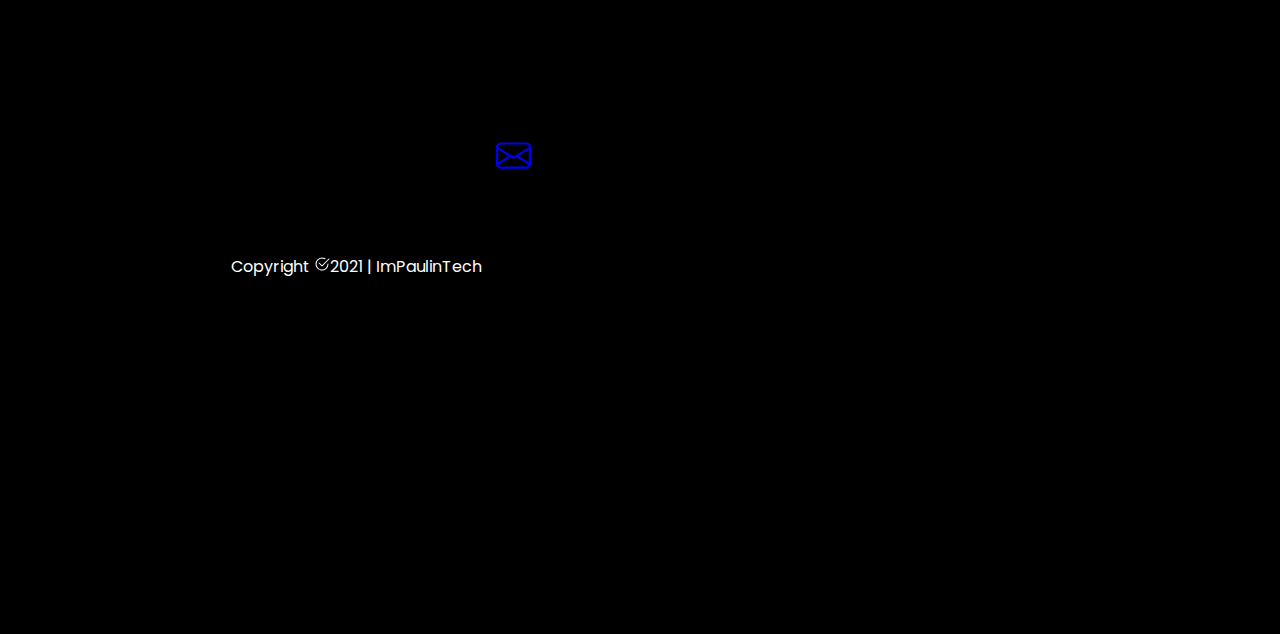
==== commit 219e4375: "Files Cleaning | Added Animation | Last Commit for now" ====
--- a/index.html
+++ b/index.html
@@ -1,195 +1,203 @@
 <!DOCTYPE html>
 <html>
+
 <head>
-	<title>Capstone Project 1 | John Paul Banera</title> 
-	<link rel="icon" href="./assets/images/icons/logo-icon.png" >
-	<meta property="og:site_name" content="John Paul Banera">
-	<meta property="og:title" content="Capstone Project 1">
-	<meta property="og:image" content="./assets/images/meh/cover.png">
-	<meta property="og:description" content="Some description">
-	<meta charset="UTF-8">
-	<meta name="viewport" content="width=device-width, initial-scale=1.0">
-	<!-- Bootstrap External -->
-	<link rel="stylesheet" href="./css/bootstrap.min.css" integrity="sha384-zCbKRCUGaJDkqS1kPbPd7TveP5iyJE0EjAuZQTgFLD2ylzuqKfdKlfG/eSrtxUkn" crossorigin="anonymous">  
-	<!-- Custom Style  -->
-	<link rel="stylesheet" href="./css/style.css"> 
-	<link rel="stylesheet" href="./css/custom.css"> 
-	<!-- Fonts  -->
-	<link rel="preconnect" href="https://fonts.googleapis.com">
-	<link rel="preconnect" href="https://fonts.gstatic.com" crossorigin> 
-	<link href="https://fonts.googleapis.com/css2?family=Poppins:wght@200;500&display=swap" rel="stylesheet"> 
-	<!-- For animation  -->
-	<link rel="stylesheet" href="https://unpkg.com/aos@next/dist/aos.css" /> 
- 
+    <title>Capstone Project 1 | John Paul Banera</title>
+    <link rel="icon" href="./assets/images/icons/logo-icon.png">
+    <meta property="og:site_name" content="John Paul Banera">
+    <meta property="og:title" content="Capstone Project 1">
+    <meta property="og:image" content="./assets/images/meh/cover.png">
+    <meta property="og:description" content="Some description">
+    <meta charset="UTF-8">
+    <meta name="viewport" content="width=device-width, initial-scale=1.0">
+    <!-- Bootstrap External -->
+    <link rel="stylesheet" href="./css/bootstrap.min.css" integrity="sha384-zCbKRCUGaJDkqS1kPbPd7TveP5iyJE0EjAuZQTgFLD2ylzuqKfdKlfG/eSrtxUkn" crossorigin="anonymous">
+    <!-- Custom Style  -->
+    <link rel="stylesheet" href="./css/style.css">
+    <link rel="stylesheet" href="./css/custom.css">
+    <!-- Fonts  -->
+    <link rel="preconnect" href="https://fonts.googleapis.com">
+    <link rel="preconnect" href="https://fonts.gstatic.com" crossorigin>
+    <link href="https://fonts.googleapis.com/css2?family=Poppins:wght@200;500&display=swap" rel="stylesheet">
+    <!-- For animation  -->
+    <link rel="stylesheet" href="https://unpkg.com/aos@next/dist/aos.css" />
+
 </head>
+
 <body id="top">
-	<!-- Navbar Section -->
-	<section id="navbar" class="navctn">
-		<a class="navbar-brand logo" href="#top" >Paul in tech</a>
-		<nav class="navbar navbar-expand-lg navbar-dark">
-		  <div class="container-fluid justify-content-end">
-		    <button class="navbar-toggler" type="button" data-bs-toggle="collapse" data-bs-target="#navbarSupportedContent" aria-controls="navbarSupportedContent" aria-expanded="false" aria-label="Toggle navigation">
-		      <span class="navbar-toggler-icon"></span>
-		    </button>
-		    <div class="collapse navbar-collapse justify-content-end" id="navbarSupportedContent">
-		      <ul class="navbar-nav me-auto mb-2 mb-lg-0" id="nav-font">
-		        <li class="nav-item">
-		          <a class="nav-link" aria-current="page" href="#home">Home</a>
-		        </li>
-		        <li class="nav-item">
-		          <a class="nav-link" href="#about">About</a>
-		        </li>
-		        <li class="nav-item">
-		          <a class="nav-link" href="#projects">Projects</a>
-		        </li>
-		        <li class="nav-item">
-		          <a class="nav-link" aria-current="page" href="#contact">Contact Me</a>
-		        </li> 
-		      </ul> 
-		    </div>
-		  </div>
-		</nav>
-	</section>
-	<!-- End of Navbar -->
-
-	<!-- Landing page  -->
-	<div id="landing">
-		<div class="landing-page"> 
-			<p class="hello" data-aos="fade-right" data-aos-delay="70" >Hello, I am</p>
-			<h1 class="heading" data-aos="fade-right" data-aos-delay="60" >Paul in Tech</h1>
-			<p class="sub" data-aos="fade-left" data-aos-delay="50" >I tell computers what to do, sometimes they listen</p>
-			<a class="fancy" href="#home" id="fancy" data-aos="fade-left" data-aos-delay="60" >
-				<span class="top-key"></span>
-				<span class="text">let's dive in</span>
-				<span class="bottom-key-1"></span>
-				<span class="bottom-key-2"></span>
-			</a>
-		</div>
-	</div>
-
-	<!-- Home section  -->
-	<div id="home" > 
-		<div class="container"> 
-			<div class="row">
-				<div class="col-sm-12 home-cover">
-					<img src="./assets/images/meh/meh-cover-desktop.png"  data-aos="fade-down" data-aos-delay="150" />
-				</div>  
-			</div>  
-			<div class="row">
-				<div class="col-md-4 text-center home-about" data-aos="fade-right" data-aos-delay="150" >
-					<a href="#about"><img src="./assets/images/meh/about-thumb.png"/></a>
-					<a class="fancy options" href="#about" id="fancy">
-						<span class="top-key"></span>
-						<span class="text">about me</span>
-						<span class="bottom-key-1"></span>
-						<span class="bottom-key-2"></span>
-					</a>
-				</div> 
-				<div class="col-md-4 text-center home-projects" data-aos="fade-up" data-aos-delay="150" >
-					<a href="#projects"><img src="./assets/images/meh/projects-thumb.png" /></a>
-					<a class="fancy options" href="#projects" id="fancy">
-						<span class="top-key"></span>
-						<span class="text">projects</span>
-						<span class="bottom-key-1"></span>
-						<span class="bottom-key-2"></span>
-					</a>
-				</div>  
-				<div class="col-md-4 text-center home-contact" data-aos="fade-left" data-aos-delay="150" >
-					<a href="#contact"><img src="./assets/images/meh/contact-thumb.png" /></a>
-					<a class="fancy options" href="#contact" id="fancy">
-						<span class="top-key"></span>
-						<span class="text">contact me</span>
-						<span class="bottom-key-1"></span>
-						<span class="bottom-key-2"></span>
-					</a>
-				</div>  
-			</div>
-		</div>
-	</div>
-
-	<!-- About section -->
-	<div id="about">
-		<div class="container">
-			<div class="row"> 
-				<div class="col-lg-6">
-					<img src="./assets/images/meh/about-business.png" width="100%" class="pc"   data-aos="fade-right" data-aos-delay="150" />
-					<img src="./assets/images/meh/about-business-mobile.png" width="100%" class="cp2"  data-aos="fade-right" data-aos-delay="150" />
-				</div> 
-				<div class="col-lg-6">
-					<div class="d-flex flex-column" > 
-						<div class="p-2 about-heading" data-aos="fade-down" data-aos-delay="150">
-							<h1><span class="abt-heading"></span><span class="me-heading"></span></h1>
-						</div>
-						<div class="p-2" data-aos="fade-left" data-aos-delay="150">
-							<p class="about-subheading">  
-								<p class="sub">I'am Paul.</p>
-								<p class="sub">I'm in my twenties and I enjoy trading and investing in cryptocurrencies.</p>
-								<p class="sub">I'm currently working on developing habits for my future.</p>
-								<p class="sub">While I enjoy coding and solving real-world problems.</p> 
-							</p>
-						</div> 
-						<div class="connect" data-aos="fade-up" data-aos-delay="150">
-							<span class="made-with">connect with me</span> 
-							<a href="https://github.com/impaulintech" target="_new" class="socmed">
-								<img src="./assets/images/icons/github-dark.png" width="10%"/>
-							</a>
-							<a href="https://twitter.com/impaulintech" target="_new" class="socmed">
-								<img src="./assets/images/icons/twitter-dark.png"  width="10%"/>
-							</a>
-							<a href="https://www.linkedin.com/in/impaulintech/" target="_new" class="socmed">
-								<img src="./assets/images/icons/link-dark.png"  width="10%"/>
-							</a>
-						</div>
-					</div>
-				</div>  
-			</div>
-			<div class="row"> 
-				<div class="col-lg-6">
-					<div class="d-flex flex-column"> 
-						<div class="p-2 about-heading" data-aos="fade-down" data-aos-delay="150">
-							<h1><span class="goal-heading"></span></h1>
-						</div>
-						<div class="p-2" data-aos="fade-up" data-aos-delay="150">
-							<p class="goal-subheading">
-								<p class="sub">Everyone has a fantasy company, and FAANG is mine.</p>
-								<p class="sub">My ambition is to work for the company that fulfills all of my wildest fantasies.</p>
-								<p class="sub">I want to surround myself with intelligent people from all over the world.</p>
-								<p class="sub">I can learn from them, gain experience, and improve my own creations.</p> 
-							</p>
-						</div> 
-					</div>
-				</div> 
-				<div class="col-lg-6">
-					<div class="d-flex flex-column"> 
-						<div class="p-2 about-heading" data-aos="fade-down" data-aos-delay="150">
-							<h1><span class="roadmap-heading"></span></h1>
-						</div>
-						<div class="p-2" data-aos="fade-up" data-aos-delay="150">
-							<p class="roadmap-subheading">
-								<p class="sub">Setting a goal is as simple as 0, 1, 2.</p>
-								<p class="sub">But making it happen is so difficult, but that is what life is all about.</p>
-								<p class="sub">My plan is to learn computer languages.</p>
-								<p class="sub">And command them to empower me in reaching my ambitious goals.</p> 
-							</p>
-						</div> 
-					</div>
-				</div>  
-			</div>
-			<div class="row languange text-center" data-aos="fade-right" data-aos-delay="150">   
-				<div class="col-4">
-					<img src="./assets/images/icons/html5-dark.png"/>
-					<img src="./assets/images/icons/css3-dark.png"/> 
-				</div>
-				<div class="col-4">
-					<img src="./assets/images/icons/js-dark.png"/>
-					<img src="./assets/images/icons/react-dark.png"/> 
-				</div>
-				<div class="col-4">
-					<img src="./assets/images/icons/php-dark.png"/>
-					<img src="./assets/images/icons/python-dark.png"/> 
-				</div>
-			</div> 
-				<!-- 
+    <!-- Navbar Section -->
+    <section id="navbar" class="navctn">
+        <a class="navbar-brand logo" href="#top">Paul in tech</a>
+        <nav class="navbar navbar-expand-lg navbar-dark">
+            <div class="container-fluid justify-content-end">
+                <button class="navbar-toggler" type="button" data-bs-toggle="collapse" data-bs-target="#navbarSupportedContent" aria-controls="navbarSupportedContent" aria-expanded="false" aria-label="Toggle navigation">
+                    <span class="navbar-toggler-icon"></span>
+                </button>
+                <div class="collapse navbar-collapse justify-content-end" id="navbarSupportedContent">
+                    <ul class="navbar-nav me-auto mb-2 mb-lg-0" id="nav-font">
+                        <li class="nav-item">
+                            <a class="nav-link" aria-current="page" href="#home">Home</a>
+                        </li>
+                        <li class="nav-item">
+                            <a class="nav-link" href="#about">About</a>
+                        </li>
+                        <li class="nav-item">
+                            <a class="nav-link" href="#projects">Projects</a>
+                        </li>
+                        <li class="nav-item">
+                            <a class="nav-link" aria-current="page" href="#contact">Contact Me</a>
+                        </li>
+                    </ul>
+                </div>
+            </div>
+        </nav>
+    </section>
+    <!-- End of Navbar -->
+
+    <!-- Landing page  -->
+    <div id="landing">
+        <div class="landing-page">
+            <p class="hello" data-aos="fade-right" data-aos-delay="70">Hello, I am</p>
+            <h1 class="heading" data-aos="fade-right" data-aos-delay="60">Paul in Tech</h1>
+            <p class="sub" data-aos="fade-left" data-aos-delay="50">I tell computers what to do, sometimes they listen</p>
+            <a class="fancy" href="#home" id="fancy" data-aos="fade-left" data-aos-delay="60">
+                <span class="top-key"></span>
+                <span class="text">let's dive in</span>
+                <span class="bottom-key-1"></span>
+                <span class="bottom-key-2"></span>
+            </a>
+        </div>
+    </div>
+
+    <!-- Home section  -->
+    <div id="home">
+        <div class="container">
+            <div class="row">
+                <div class="col-sm-12 home-cover">
+                    <img src="./assets/images/meh/meh-cover-desktop.png" data-aos="fade-down" data-aos-delay="150" />
+                </div>
+            </div>
+            <div class="row">
+                <div class="col-md-4 text-center home-about" data-aos="fade-right" data-aos-delay="150">
+                    <a href="#about">
+                        <img src="./assets/images/meh/about-thumb.png" />
+                    </a>
+                    <a class="fancy options" href="#about" id="fancy">
+                        <span class="top-key"></span>
+                        <span class="text">about me</span>
+                        <span class="bottom-key-1"></span>
+                        <span class="bottom-key-2"></span>
+                    </a>
+                </div>
+                <div class="col-md-4 text-center home-projects" data-aos="fade-up" data-aos-delay="150">
+                    <a href="#projects">
+                        <img src="./assets/images/meh/projects-thumb.png" />
+                    </a>
+                    <a class="fancy options" href="#projects" id="fancy">
+                        <span class="top-key"></span>
+                        <span class="text">projects</span>
+                        <span class="bottom-key-1"></span>
+                        <span class="bottom-key-2"></span>
+                    </a>
+                </div>
+                <div class="col-md-4 text-center home-contact" data-aos="fade-left" data-aos-delay="150">
+                    <a href="#contact">
+                        <img src="./assets/images/meh/contact-thumb.png" />
+                    </a>
+                    <a class="fancy options" href="#contact" id="fancy">
+                        <span class="top-key"></span>
+                        <span class="text">contact me</span>
+                        <span class="bottom-key-1"></span>
+                        <span class="bottom-key-2"></span>
+                    </a>
+                </div>
+            </div>
+        </div>
+    </div>
+
+    <!-- About section -->
+    <div id="about">
+        <div class="container">
+            <div class="row">
+                <div class="col-lg-6">
+                    <img src="./assets/images/meh/about-business.png" width="100%" class="pc" data-aos="fade-right" data-aos-delay="150" />
+                    <img src="./assets/images/meh/about-business-mobile.png" width="100%" class="cp2" data-aos="fade-right" data-aos-delay="150" />
+                </div>
+                <div class="col-lg-6">
+                    <div class="d-flex flex-column">
+                        <div class="p-2 about-heading" data-aos="fade-down" data-aos-delay="150">
+                            <h1><span class="abt-heading"></span><span class="me-heading"></span></h1>
+                        </div>
+                        <div class="p-2" data-aos="fade-left" data-aos-delay="150">
+                            <p class="about-subheading">
+                                <p class="sub">I'am Paul.</p>
+                                <p class="sub">I'm in my twenties and I enjoy trading and investing in cryptocurrencies.</p>
+                                <p class="sub">I'm currently working on developing habits for my future.</p>
+                                <p class="sub">While I enjoy coding and solving real-world problems.</p>
+                            </p>
+                        </div>
+                        <div class="connect" data-aos="fade-up" data-aos-delay="150">
+                            <span class="made-with">connect with me</span> 
+                            <a href="https://github.com/impaulintech" target="_new" class="socmed">
+                                <img src="./assets/images/icons/github-dark.png" width="10%" />
+                            </a>
+                            <a href="https://twitter.com/impaulintech" target="_new" class="socmed">
+                                <img src="./assets/images/icons/twitter-dark.png" width="10%" />
+                            </a>
+                            <a href="https://www.linkedin.com/in/impaulintech/" target="_new" class="socmed">
+                                <img src="./assets/images/icons/link-dark.png" width="10%" />
+                            </a>
+                        </div>
+                    </div>
+                </div>
+            </div>
+            <div class="row">
+                <div class="col-lg-6">
+                    <div class="d-flex flex-column">
+                        <div class="p-2 about-heading" data-aos="fade-down" data-aos-delay="150">
+                            <h1><span class="goal-heading"></span></h1>
+                        </div>
+                        <div class="p-2" data-aos="fade-up" data-aos-delay="150">
+                            <p class="goal-subheading">
+                                <p class="sub">Everyone has a fantasy company, and FAANG is mine.</p>
+                                <p class="sub">My ambition is to work for the company that fulfills all of my wildest fantasies.</p>
+                                <p class="sub">I want to surround myself with intelligent people from all over the world.</p>
+                                <p class="sub">I can learn from them, gain experience, and improve my own creations.</p>
+                            </p>
+                        </div>
+                    </div>
+                </div>
+                <div class="col-lg-6">
+                    <div class="d-flex flex-column">
+                        <div class="p-2 about-heading" data-aos="fade-down" data-aos-delay="150">
+                            <h1><span class="roadmap-heading"></span></h1>
+                        </div>
+                        <div class="p-2" data-aos="fade-up" data-aos-delay="150">
+                            <p class="roadmap-subheading">
+                                <p class="sub">Setting a goal is as simple as 0, 1, 2.</p>
+                                <p class="sub">But making it happen is so difficult, but that is what life is all about.</p>
+                                <p class="sub">My plan is to learn computer languages.</p>
+                                <p class="sub">And command them to empower me in reaching my ambitious goals.</p>
+                            </p>
+                        </div>
+                    </div>
+                </div>
+            </div>
+            <div class="row languange text-center" data-aos="fade-right" data-aos-delay="150">
+                <div class="col-4">
+                    <img src="./assets/images/icons/html5-dark.png" />
+                    <img src="./assets/images/icons/css3-dark.png" />
+                </div>
+                <div class="col-4">
+                    <img src="./assets/images/icons/js-dark.png" />
+                    <img src="./assets/images/icons/react-dark.png" />
+                </div>
+                <div class="col-4">
+                    <img src="./assets/images/icons/php-dark.png" />
+                    <img src="./assets/images/icons/python-dark.png" />
+                </div>
+            </div>
+            <!-- 
 				<div class="col-sm-2"><img src="./assets/images/icons/html5-dark.png"/></div>
 				<div class="col-sm-2"><img src="./assets/images/icons/css3-dark.png"/></div>
 				<div class="col-sm-2"><img src="./assets/images/icons/js-dark.png"/></div>
@@ -197,418 +205,461 @@
 				<div class="col-sm-2"><img src="./assets/images/icons/php-dark.png"/></div>
 				<div class="col-sm-2"><img src="./assets/images/icons/python-dark.png"/></div> 
 				-->
-			
-			<h3 class="text-center" data-aos="fade-left" data-aos-delay="150">“It's easy to tell computers what to do, if they can understand you.”</h3>
-			<div class="row row-bot" data-aos="fade-up" data-aos-delay="150">
-				<div class="col-md-6 text-center about-projects">
-					<a href="#projects"><img src="./assets/images/meh/projects-thumb.png" /></a>
-					<a class="fancy options" href="#projects" id="fancy">
-						<span class="top-key"></span>
-						<span class="text">projects</span>
-						<span class="bottom-key-1"></span>
-						<span class="bottom-key-2"></span>
-					</a>
-				</div>  
-				<div class="col-md-6 text-center about-contact">
-					<a href="#contact"><img src="./assets/images/meh/contact-thumb.png" /></a>
-					<a class="fancy options" href="#contact" id="fancy">
-						<span class="top-key"></span>
-						<span class="text">contact me</span>
-						<span class="bottom-key-1"></span>
-						<span class="bottom-key-2"></span>
-					</a>
-				</div>  
-			</div>
-		</div>
-	</div>
-	
-	<!-- Projects section -->
-	<div id="projects">
-		<div class="container">
-			<div class="row"> 
-				<div class="col-lg-6">
-					<div class="d-flex flex-column" data-aos="fade-right" data-aos-delay="150"> 
-						<div class="p-2 about-heading"  >
-							<h1><span class="projects-heading"></span></h1>
-						</div>
-						<div class="p-2">
-							<p class="about-subheading">
-								<p class="sub">Check out my projects here.</p>
-								<p class="sub">I made this to solve some problems, and others are made just for fun to warm up my skills.</p>
-							</p>
-							<a class="fancy options" href="https://www.buymeacoffee.com/impaulintech" id="fancy" target="_new">
-								<span class="top-key"></span>
-								<span class="text">buy me a cofee <img src="https://www.buymeacoffee.com/assets/img/bmc-meta-new/new/favicon.png" width="15%" /></span>
-								<span class="bottom-key-1"></span>
-								<span class="bottom-key-2"></span>
-							</a>
-						</div> 
-					</div>
-				</div> 
-				<div class="col-lg-6" data-aos="fade-left" data-aos-delay="150">
-					<img src="./assets/images/meh/projects-cover.png"  width="100%"/>
-				</div>  
-			</div>
-		</div>
-
-		<div class="container capstone-1">
-			<div class="row"> 
-				<div class="col-lg-6" data-aos="fade-left" data-aos-delay="150">
-					<img src="./assets/images/projects/capstone1.png" width="100%"/>
-				</div> 
-				<div class="col-lg-6" data-aos="fade-right" data-aos-delay="150">
-					<div class="d-flex flex-column"> 
-						<div class="p-2 about-heading"  >
-							<h1><span class="projects-capstone1 projects-heading-2"></span></h1>
-						</div>
-						<div class="p-2">
-							<p class="about-subheading">
-								<p class="sub">My first Capstone in Zuitt Coding Bootcamp!</p>
-								<p class="sub">Zuitt Coding Bootcamp is a globally competitive startup offering 8-week full time and 24-week part-time Web Development coding bootcamps in a live online format.</p>
-								<p class="sub">The reason why I joined Zuitt is to have a lifelong career partner that create Opportunities for everyone, everywhere.</p> 
-							</p>
-							<span class="made-with">languages</span> 
-							<div class="row text-center made-with-img">   
-								<div class="col-4">
-									<img src="./assets/images/icons/html5-dark.png" width="50%"/>
-								</div>
-								<div class="col-4">
-									<img src="./assets/images/icons/css3-dark.png" width="50%"/> 
-								</div>
-								<div class="col-4">
-									<img src="./assets/images/icons/js-dark.png" width="50%"/>
-								</div>
-							</div>  
-							<ul>
-								<table>
-									<tr>
-										<td><li>HTML</li></td> 
-										<td>: 2.5%</td>
-									</tr>
-									<tr>
-										<td><li>CSS</li></td>
-										<td>: 50.6%</td>
-									</tr>
-									<tr>
-										<td><li>JAVASCRIPT</li></td>
-										<td>: 46.9%</td>
-									</tr>
-								</table>
-							</ul> 
-						</div> 
-					</div>
-				</div>  
-			</div>
-		</div>
-
-		<div class="container ukay pc">
-			<div class="row"> 
-				<div class="col-lg-6">
-					<div class="d-flex flex-column" data-aos="fade-left" data-aos-delay="150"> 
-						<div class="p-2 about-heading"  >
-							<h1><span class="projects-ukay projects-heading-2"></span></h1>
-						</div>
-						<div class="p-2">
-							<p class="about-subheading">
-								<p class="sub">I created Okay Ukay for my small business, way back 2020 when covid pandemic hit.</p>
-								<p class="sub">This enables me to track accurately all of my progress.</p>
-								<p class="sub">Eventually after a profitable journey, Okay Ukay was sold.</p>
-								<p class="sub">After that I founded <a href="https://scontent.fmnl4-2.fna.fbcdn.net/v/t1.6435-9/167670359_142670067772412_6536540092031709675_n.jpg?_nc_cat=105&ccb=1-5&_nc_sid=730e14&_nc_ohc=Yv8u51tw_OwAX8x4uVx&tn=_n5SGTq6qr5opBXV&_nc_ht=scontent.fmnl4-2.fna&oh=a397535981df54463545f6db9c86ac10&oe=61CADE19" target="_new">Treasures.ph</a> which is my <a href="https://video.fmnl4-6.fna.fbcdn.net/v/t42.1790-2/168273735_1108284353018260_4361376575804074419_n.mp4?_nc_cat=107&ccb=1-5&_nc_sid=985c63&efg=eyJybHIiOjMwMCwicmxhIjo1MTIsInZlbmNvZGVfdGFnIjoic3ZlX3NkIn0%3D&_nc_ohc=7_f4TrXMCJMAX8iYqzh&rl=300&vabr=111&_nc_ht=video.fmnl4-6.fna&oh=d228054e707fd58e8138581b99bf7993&oe=61A3C8B6" target="_new">3D printing business</a>.</p> 
-							</p>
-							<span class="made-with">languanges</span> 
-							<div class="row text-center made-with-img">   
-								<div class="col-3">
-									<img src="./assets/images/icons/html5-dark.png" width="50%"/>
-								</div>
-								<div class="col-3">
-									<img src="./assets/images/icons/css3-dark.png" width="50%"/> 
-								</div>
-								<div class="col-3">
-									<img src="./assets/images/icons/js-dark.png" width="50%"/>
-								</div>
-								<div class="col-3">
-									<img src="./assets/images/icons/php-dark.png" width="50%"/>
-								</div>
-							</div> 
-						</div> 
-						<ul class="ul-ukay">
-							<table>
-								<tr>
-									<td><li>HTML</li></td> 
-									<td>: 5.5%</td>
-								</tr>
-								<tr>
-									<td><li>CSS</li></td>
-									<td>: 30.6%</td>
-								</tr>
-								<tr>
-									<td><li>PHP</li></td>
-									<td>: 46.9%</td>
-								</tr>
-								<tr>
-									<td><li>JAVASCRIPT</li></td>
-									<td>: 17.0%</td>
-								</tr>
-							</table>
-						</ul>   
-				</div> 
-			</div>
-			<div class="col-lg-6" data-aos="fade-right" data-aos-delay="150">
-				<img src="./assets/images/projects/ukay.png" width="100%"/>
-			</div>
-			</div>
-		
-		</div>
-
-		<div class="container ukay cp2">
-			<div class="row"> 
-				<div class="col-lg-6" data-aos="fade-left" data-aos-delay="150">
-					<img src="./assets/images/projects/ukay.png" width="100%"/>
-				</div> 
-				<div class="col-lg-6" data-aos="fade-right" data-aos-delay="150">
-					<div class="d-flex flex-column ukay-mb"> 
-						<div class="p-2 about-heading"  >
-							<h1><span class="projects-ukay projects-heading-2"></span></h1>
-						</div>
-						<div class="p-2">
-							<p class="about-subheading">
-								<p class="sub">I created Okay Ukay for my small business, way back 2020 when covid pandemic hit.</p>
-								<p class="sub">This enables me to track accurately all of my progress.</p>
-								<p class="sub">Eventually after a profitable journey, Okay Ukay was sold.</p>
-								<p class="sub">After that I founded <a href="https://scontent.fmnl4-2.fna.fbcdn.net/v/t1.6435-9/167670359_142670067772412_6536540092031709675_n.jpg?_nc_cat=105&ccb=1-5&_nc_sid=730e14&_nc_ohc=Yv8u51tw_OwAX8x4uVx&tn=_n5SGTq6qr5opBXV&_nc_ht=scontent.fmnl4-2.fna&oh=a397535981df54463545f6db9c86ac10&oe=61CADE19" target="_new">Treasures.ph</a> which is my <a href="https://video.fmnl4-6.fna.fbcdn.net/v/t42.1790-2/168273735_1108284353018260_4361376575804074419_n.mp4?_nc_cat=107&ccb=1-5&_nc_sid=985c63&efg=eyJybHIiOjMwMCwicmxhIjo1MTIsInZlbmNvZGVfdGFnIjoic3ZlX3NkIn0%3D&_nc_ohc=7_f4TrXMCJMAX8iYqzh&rl=300&vabr=111&_nc_ht=video.fmnl4-6.fna&oh=d228054e707fd58e8138581b99bf7993&oe=61A3C8B6" target="_new">3D printing business</a>.</p> 
-							</p>
-							<span class="made-with">languanges</span> 
-							<div class="row text-center made-with-img">   
-								<div class="col-3">
-									<img src="./assets/images/icons/html5-dark.png" width="50%"/>
-								</div>
-								<div class="col-3">
-									<img src="./assets/images/icons/css3-dark.png" width="50%"/> 
-								</div>
-								<div class="col-3">
-									<img src="./assets/images/icons/js-dark.png" width="50%"/>
-								</div>
-								<div class="col-3">
-									<img src="./assets/images/icons/php-dark.png" width="50%"/>
-								</div>
-							</div> 
-						</div> 
-						<ul class="ul-ukay">
-							<table>
-								<tr>
-									<td><li>HTML</li></td> 
-									<td>: 5.5%</td>
-								</tr>
-								<tr>
-									<td><li>CSS</li></td>
-									<td>: 30.6%</td>
-								</tr>
-								<tr>
-									<td><li>PHP</li></td>
-									<td>: 46.9%</td>
-								</tr>
-								<tr>
-									<td><li>JAVASCRIPT</li></td>
-									<td>: 17.0%</td>
-								</tr>
-							</table>
-						</ul> 
-					</div>
-				</div>  
-			</div>
-		</div>
-
-		<div class="container comming-soon">
-			<div class="row"> 
-				<div class="col-lg-6"  data-aos="fade-left" data-aos-delay="150">
-					<img src="./assets/images/projects/coming-soon.png" width="100%"/>
-				</div> 
-				<div class="col-lg-6" data-aos="fade-right" data-aos-delay="150">
-					<div class="d-flex flex-column"> 
-						<div class="p-2 about-heading"  >
-							<h1><span class="projects-coming-soon projects-heading-2"></span></h1>
-						</div>
-						<div class="p-2">
-							<p class="about-subheading">
-								<p class="sub">Coming Soon projects will be posted here for future reference.</p>
-								<p class="sub">Thank you for spending your precious time with me.</p>
-								<p class="sub">You can buy me some cofee to boost up my skills.</p>
-								<a class="fancy options" href="https://www.buymeacoffee.com/impaulintech" id="fancy" target="_new">
-									<span class="top-key"></span>
-									<span class="text">buy me a cofee <img src="https://www.buymeacoffee.com/assets/img/bmc-meta-new/new/favicon.png" width="15%" /></span>
-									<span class="bottom-key-1"></span>
-									<span class="bottom-key-2"></span>
-								</a>
-							</p>
-						</div> 
-					</div>
-				</div>  
-			</div>
-		</div>
-	</div>
-	<!-- Contact section -->
-	<div id="contact">
-		<div class="container">
-			<div class="row"> 
-				<div class="col-lg-6">
-					<img src="./assets/images/meh/contact-business.png" width="100%" class="pc" data-aos="fade-right" data-aos-delay="150"/>
-					<img src="./assets/images/meh/contact-business-mb.png" width="100%" class="cp2" data-aos="fade-right" data-aos-delay="150"/>
-				</div> 
-				<div class="col-lg-6" data-aos="fade-left" data-aos-delay="150">
-					<div class="d-flex flex-column"> 
-						<div class="p-2 about-heading"  >
-							<h1><span class="contact-heading"></span><span class="me2-heading"></span></h1>
-						</div>
-						<div class="p-2">
-							<form method="GET" action="#">
-								<div class="mb-3">
-									<label for="exampleFormControlInput1" class="form-label">Full Name</label>
-									<input type="email" class="form-control" id="exampleFormControlInput1" placeholder="John Doe">
-								</div>
-								<div class="mb-3">
-									<label for="exampleFormControlInput1" class="form-label">Email address</label>
-									<input type="email" class="form-control" id="exampleFormControlInput1" placeholder="johndoe@example.com">
-								</div>
-								<div class="mb-3">
-									<label for="exampleFormControlTextarea1" class="form-label">Your message</label>
-									<textarea class="form-control" id="exampleFormControlTextarea1" rows="3" placeholder="Let's talk about business."></textarea>
-								</div>
-								<a class="fancy options contact-form" onclick="alert('Message sent!');" id="fancy">
-									<span class="top-key"></span>
-									<span class="text">send message</span>
-									<span class="bottom-key-1"></span>
-									<span class="bottom-key-2"></span>
-								</a>
-							</form>
-						</div> 
-						<div class="connect">
-							<span class="made-with">connect with me</span> 
-							<a href="https://github.com/impaulintech" target="_new" class="socmed">
-								<img src="./assets/images/icons/github-dark.png" width="10%"/>
-							</a>
-							<a href="https://twitter.com/impaulintech" target="_new" class="socmed">
-								<img src="./assets/images/icons/twitter-dark.png"  width="10%"/>
-							</a>
-							<a href="https://www.linkedin.com/in/impaulintech/" target="_new" class="socmed">
-								<img src="./assets/images/icons/link-dark.png"  width="10%"/>
-							</a>
-						</div>
-						<ul class="ul-ukay-contact">
-							<table>
-								<tr>
-									<td><li>My Email</li></td> 
-									<td>: impaulintech@gmail.com</td>
-								</tr>
-								<tr>
-									<td><li>Phone</li></td>
-									<td>: +63 976-2455-493</td>
-								</tr> 
-								<tr>
-									<td><li>Meet Up</li></td>
-									<td>: <a href="https://www.google.com/maps/place/SM+Mall+of+Asia/@14.5349196,120.9823331,18.9z/data=!4m9!1m2!2m1!1smoa!3m5!1s0x3397cbfc84288ed7:0xe842057d2e701f9b!8m2!3d14.5352757!4d120.9826107!15sCgNtb2FaBSIDbW9hkgEPc2hvcHBpbmdfY2VudGVymgEkQ2hkRFNVaE5NRzluUzBWSlEwRm5TVVJuTWt0aGFuVlJSUkFC" target="_new">SM Mall Of Asia</a></td>
-								</tr> 
-							</table>
-						</ul> 
-						<h3 class="text-center">“The purpose of a business is to create a customer, who creates customers.”</h3>
-					</div>
-				</div>  
-			</div>
-		</div>
-	</div>
-	<!-- Footer section -->
-	<div id="footer">
-		<footer class="container text-center">
-			<p data-aos="fade-down" data-aos-delay="1000"><font size="6px">It's not about ideas. It's about making ideas happen.</font></p> 
-			<input type="email" placeholder="email@domain.com" name="email" data-aos="fade-right" data-aos-delay="5">
-			<a href="#" onclick="alert('Email has been sent!');"><svg xmlns="http://www.w3.org/2000/svg" data-aos="fade-right" data-aos-delay="5" width="35" height="35" fill="currentColor" class="bi bi-envelope" viewBox="0 0 16 16">
-				<path d="M0 4a2 2 0 0 1 2-2h12a2 2 0 0 1 2 2v8a2 2 0 0 1-2 2H2a2 2 0 0 1-2-2V4Zm2-1a1 1 0 0 0-1 1v.217l7 4.2 7-4.2V4a1 1 0 0 0-1-1H2Zm13 2.383-4.708 2.825L15 11.105V5.383Zm-.034 6.876-5.64-3.471L8 9.583l-1.326-.795-5.64 3.47A1 1 0 0 0 2 13h12a1 1 0 0 0 .966-.741ZM1 11.105l4.708-2.897L1 5.383v5.722Z"/>
-			</svg></a>
-			<p data-aos="fade-left" data-aos-delay="5">Let's make your ideas come true.</p> 
-
-			<!-- Social Media Links  -->
-			<div>
-				<a href="https://github.com/impaulintech" target="_new" class="socmed">
-					<img src="./assets/images/icons/github-dark.png" data-aos="fade-down" data-aos-delay="50"/>
-				</a>
-				<a href="https://twitter.com/impaulintech" target="_new" class="socmed">
-					<img src="./assets/images/icons/twitter-dark.png" data-aos="fade-up" data-aos-delay="50"/>
-				</a>
-				<a href="https://www.linkedin.com/in/impaulintech/" target="_new" class="socmed">
-					<img src="./assets/images/icons/link-dark.png" data-aos="fade-down" data-aos-delay="50"/>
-				</a>
-			</div>
-			
-			<p>Copyright 
-				<svg xmlns="http://www.w3.org/2000/svg" width="16" height="16" fill="currentColor" class="bi bi-check2-circle" viewBox="0 0 16 16">
-				<path d="M2.5 8a5.5 5.5 0 0 1 8.25-4.764.5.5 0 0 0 .5-.866A6.5 6.5 0 1 0 14.5 8a.5.5 0 0 0-1 0 5.5 5.5 0 1 1-11 0z"/>
-				<path d="M15.354 3.354a.5.5 0 0 0-.708-.708L8 9.293 5.354 6.646a.5.5 0 1 0-.708.708l3 3a.5.5 0 0 0 .708 0l7-7z"/>
-			  </svg> 2021 | ImPaulinTech</p>
-			<!-- Back to top  -->
-			<a href="#top" class="top-btn"><img src="./assets/images/icons/top.png" /></a>
-
-			<!-- Toggle  -->
-			<!-- <a class="toggle-btn" onclick="alert('Under Development');"><img src="./assets/images/icons/toggle.png" /></a> -->
-		</footer>
-	</div>
-
-	<!-- JavaSscript Zone -->
-	<!-- Bootstrap JS -->
-	<script src="./js/popper.min.js" integrity="sha384-7+zCNj/IqJ95wo16oMtfsKbZ9ccEh31eOz1HGyDuCQ6wgnyJNSYdrPa03rtR1zdB" crossorigin="anonymous"></script>
-	<script src="./js/bootstrap.min.js" integrity="sha384-QJHtvGhmr9XOIpI6YVutG+2QOK9T+ZnN4kzFN1RtK3zEFEIsxhlmWl5/YESvpZ13" crossorigin="anonymous"></script>
-	<script src="https://cdn.jsdelivr.net/npm/bootstrap@5.1.3/dist/js/bootstrap.bundle.min.js" integrity="sha384-ka7Sk0Gln4gmtz2MlQnikT1wXgYsOg+OMhuP+IlRH9sENBO0LRn5q+8nbTov4+1p" crossorigin="anonymous"></script> 
-	<!-- Nav Change Background on scroll -->
-	<script
-		src="https://code.jquery.com/jquery-3.5.1.slim.min.js"
-		integrity="sha256-4+XzXVhsDmqanXGHaHvgh1gMQKX40OUvDEBTu8JcmNs="
-		crossorigin="anonymous"></script>
-	<script type="text/javascript">
-	$(document).ready(function(){
-		$(window).scroll(function(){
-		var scroll = $(window).scrollTop();
-		if (scroll > 300) {
-			$(".navctn").css("background" , "rgba(0, 0, 0, 0.6)");
-		}
-	
-		else{
-			$(".navctn").css("background" , "rgba(0,0,0,0.0)");    
-		}
-		})
-	});
-	</script>
-	<!-- Smooth Scrolling  -->
-	<script src="https://ajax.googleapis.com/ajax/libs/jquery/3.3.1/jquery.min.js"></script>
-	<script>
-	$(document).ready(function(){
-	// Add smooth scrolling to all links
-	$("a").on('click', function(event) {
-
-		// Make sure this.hash has a value before overriding default behavior
-		if (this.hash !== "") {
-		// Prevent default anchor click behavior
-		event.preventDefault();
-
-		// Store hash
-		var hash = this.hash;
-
-		// Using jQuery's animate() method to add smooth page scroll
-		// The optional number (800) specifies the number of milliseconds it takes to scroll to the specified area
-		$('html, body').animate({
-			scrollTop: $(hash).offset().top
-		}, 600, function(){
-	
-			// Add hash (#) to URL when done scrolling (default click behavior)
-			window.location.hash = hash;
-		});
-		} // End if
-	});
-	});
-	</script>
-
-	<!-- For animation  -->
-	<script src="https://unpkg.com/aos@next/dist/aos.js"></script>
-	<script>
-		AOS.init({ duration: 500, once: true });
-	</script>
-	<script src="./js/script.js"></script>
+
+            <h3 class="text-center" data-aos="fade-left" data-aos-delay="150">“It's easy to tell computers what to do, if they can understand you.”</h3>
+            <div class="row row-bot" data-aos="fade-up" data-aos-delay="150">
+                <div class="col-md-6 text-center about-projects">
+                    <a href="#projects">
+                        <img src="./assets/images/meh/projects-thumb.png" />
+                    </a>
+                    <a class="fancy options" href="#projects" id="fancy">
+                        <span class="top-key"></span>
+                        <span class="text">projects</span>
+                        <span class="bottom-key-1"></span>
+                        <span class="bottom-key-2"></span>
+                    </a>
+                </div>
+                <div class="col-md-6 text-center about-contact">
+                    <a href="#contact">
+                        <img src="./assets/images/meh/contact-thumb.png" />
+                    </a>
+                    <a class="fancy options" href="#contact" id="fancy">
+                        <span class="top-key"></span>
+                        <span class="text">contact me</span>
+                        <span class="bottom-key-1"></span>
+                        <span class="bottom-key-2"></span>
+                    </a>
+                </div>
+            </div>
+        </div>
+    </div>
+
+    <!-- Projects section -->
+    <div id="projects">
+        <div class="container">
+            <div class="row">
+                <div class="col-lg-6">
+                    <div class="d-flex flex-column" data-aos="fade-right" data-aos-delay="150">
+                        <div class="p-2 about-heading">
+                            <h1><span class="projects-heading"></span></h1>
+                        </div>
+                        <div class="p-2">
+                            <p class="about-subheading">
+                                <p class="sub">Check out my projects here.</p>
+                                <p class="sub">I made this to solve some problems, and others are made just for fun to warm up my skills.</p>
+                            </p>
+                            <a class="fancy options" href="https://www.buymeacoffee.com/impaulintech" id="fancy" target="_new">
+                                <span class="top-key"></span>
+                                <span class="text">buy me a cofee <img src="https://www.buymeacoffee.com/assets/img/bmc-meta-new/new/favicon.png" width="15%" /></span>
+                                <span class="bottom-key-1"></span>
+                                <span class="bottom-key-2"></span>
+                            </a>
+                        </div>
+                    </div>
+                </div>
+                <div class="col-lg-6" data-aos="fade-left" data-aos-delay="150">
+                    <img src="./assets/images/meh/projects-cover.png" width="100%" />
+                </div>
+            </div>
+        </div>
+
+        <div class="container capstone-1">
+            <div class="row">
+                <div class="col-lg-6" data-aos="fade-left" data-aos-delay="150">
+                    <img src="./assets/images/projects/capstone1.png" width="100%" />
+                </div>
+                <div class="col-lg-6" data-aos="fade-right" data-aos-delay="150">
+                    <div class="d-flex flex-column">
+                        <div class="p-2 about-heading">
+                            <h1><span class="projects-capstone1 projects-heading-2"></span></h1>
+                        </div>
+                        <div class="p-2">
+                            <p class="about-subheading">
+                                <p class="sub">My first Capstone in Zuitt Coding Bootcamp!</p>
+                                <p class="sub">Zuitt Coding Bootcamp is a globally competitive startup offering 8-week full time and 24-week part-time Web Development coding bootcamps in a live online format.</p>
+                                <p class="sub">The reason why I joined Zuitt is to have a lifelong career partner that create Opportunities for everyone, everywhere.</p>
+                            </p>
+                            <span class="made-with">languages</span> 
+                            <div class="row text-center made-with-img">
+                                <div class="col-4">
+                                    <img src="./assets/images/icons/html5-dark.png" width="50%" />
+                                </div>
+                                <div class="col-4">
+                                    <img src="./assets/images/icons/css3-dark.png" width="50%" />
+                                </div>
+                                <div class="col-4">
+                                    <img src="./assets/images/icons/js-dark.png" width="50%" />
+                                </div>
+                            </div>
+                            <ul>
+                                <table>
+                                    <tr>
+                                        <td>
+                                            <li>HTML</li>
+                                        </td>
+                                        <td>: 2.5%</td>
+                                    </tr>
+                                    <tr>
+                                        <td>
+                                            <li>CSS</li>
+                                        </td>
+                                        <td>: 50.6%</td>
+                                    </tr>
+                                    <tr>
+                                        <td>
+                                            <li>JAVASCRIPT</li>
+                                        </td>
+                                        <td>: 46.9%</td>
+                                    </tr>
+                                </table>
+                            </ul>
+                        </div>
+                    </div>
+                </div>
+            </div>
+        </div>
+
+        <div class="container ukay pc">
+            <div class="row">
+                <div class="col-lg-6">
+                    <div class="d-flex flex-column" data-aos="fade-left" data-aos-delay="150">
+                        <div class="p-2 about-heading">
+                            <h1><span class="projects-ukay projects-heading-2"></span></h1>
+                        </div>
+                        <div class="p-2">
+                            <p class="about-subheading">
+                                <p class="sub">I created Okay Ukay for my small business, way back 2020 when covid pandemic hit.</p>
+                                <p class="sub">This enables me to track accurately all of my progress.</p>
+                                <p class="sub">Eventually after a profitable journey, Okay Ukay was sold.</p>
+                                <p class="sub">After that I founded <a href="https://scontent.fmnl4-2.fna.fbcdn.net/v/t1.6435-9/167670359_142670067772412_6536540092031709675_n.jpg?_nc_cat=105&ccb=1-5&_nc_sid=730e14&_nc_ohc=Yv8u51tw_OwAX8x4uVx&tn=_n5SGTq6qr5opBXV&_nc_ht=scontent.fmnl4-2.fna&oh=a397535981df54463545f6db9c86ac10&oe=61CADE19"
+                                    target="_new">Treasures.ph</a> which is my <a href="https://video.fmnl4-6.fna.fbcdn.net/v/t42.1790-2/168273735_1108284353018260_4361376575804074419_n.mp4?_nc_cat=107&ccb=1-5&_nc_sid=985c63&efg=eyJybHIiOjMwMCwicmxhIjo1MTIsInZlbmNvZGVfdGFnIjoic3ZlX3NkIn0%3D&_nc_ohc=7_f4TrXMCJMAX8iYqzh&rl=300&vabr=111&_nc_ht=video.fmnl4-6.fna&oh=d228054e707fd58e8138581b99bf7993&oe=61A3C8B6"
+                                    target="_new">3D printing business</a>.</p>
+                            </p>
+                            <span class="made-with">languanges</span> 
+                            <div class="row text-center made-with-img">
+                                <div class="col-3">
+                                    <img src="./assets/images/icons/html5-dark.png" width="50%" />
+                                </div>
+                                <div class="col-3">
+                                    <img src="./assets/images/icons/css3-dark.png" width="50%" />
+                                </div>
+                                <div class="col-3">
+                                    <img src="./assets/images/icons/js-dark.png" width="50%" />
+                                </div>
+                                <div class="col-3">
+                                    <img src="./assets/images/icons/php-dark.png" width="50%" />
+                                </div>
+                            </div>
+                        </div>
+                        <ul class="ul-ukay">
+                            <table>
+                                <tr>
+                                    <td>
+                                        <li>HTML</li>
+                                    </td>
+                                    <td>: 5.5%</td>
+                                </tr>
+                                <tr>
+                                    <td>
+                                        <li>CSS</li>
+                                    </td>
+                                    <td>: 30.6%</td>
+                                </tr>
+                                <tr>
+                                    <td>
+                                        <li>PHP</li>
+                                    </td>
+                                    <td>: 46.9%</td>
+                                </tr>
+                                <tr>
+                                    <td>
+                                        <li>JAVASCRIPT</li>
+                                    </td>
+                                    <td>: 17.0%</td>
+                                </tr>
+                            </table>
+                        </ul>
+                    </div>
+                </div>
+                <div class="col-lg-6" data-aos="fade-right" data-aos-delay="150">
+                    <img src="./assets/images/projects/ukay.png" width="100%" />
+                </div>
+            </div>
+
+        </div>
+
+        <div class="container ukay cp2">
+            <div class="row">
+                <div class="col-lg-6" data-aos="fade-left" data-aos-delay="150">
+                    <img src="./assets/images/projects/ukay.png" width="100%" />
+                </div>
+                <div class="col-lg-6" data-aos="fade-right" data-aos-delay="150">
+                    <div class="d-flex flex-column ukay-mb">
+                        <div class="p-2 about-heading">
+                            <h1><span class="projects-ukay projects-heading-2"></span></h1>
+                        </div>
+                        <div class="p-2">
+                            <p class="about-subheading">
+                                <p class="sub">I created Okay Ukay for my small business, way back 2020 when covid pandemic hit.</p>
+                                <p class="sub">This enables me to track accurately all of my progress.</p>
+                                <p class="sub">Eventually after a profitable journey, Okay Ukay was sold.</p>
+                                <p class="sub">After that I founded <a href="https://scontent.fmnl4-2.fna.fbcdn.net/v/t1.6435-9/167670359_142670067772412_6536540092031709675_n.jpg?_nc_cat=105&ccb=1-5&_nc_sid=730e14&_nc_ohc=Yv8u51tw_OwAX8x4uVx&tn=_n5SGTq6qr5opBXV&_nc_ht=scontent.fmnl4-2.fna&oh=a397535981df54463545f6db9c86ac10&oe=61CADE19"
+                                    target="_new">Treasures.ph</a> which is my <a href="https://video.fmnl4-6.fna.fbcdn.net/v/t42.1790-2/168273735_1108284353018260_4361376575804074419_n.mp4?_nc_cat=107&ccb=1-5&_nc_sid=985c63&efg=eyJybHIiOjMwMCwicmxhIjo1MTIsInZlbmNvZGVfdGFnIjoic3ZlX3NkIn0%3D&_nc_ohc=7_f4TrXMCJMAX8iYqzh&rl=300&vabr=111&_nc_ht=video.fmnl4-6.fna&oh=d228054e707fd58e8138581b99bf7993&oe=61A3C8B6"
+                                    target="_new">3D printing business</a>.</p>
+                            </p>
+                            <span class="made-with">languanges</span> 
+                            <div class="row text-center made-with-img">
+                                <div class="col-3">
+                                    <img src="./assets/images/icons/html5-dark.png" width="50%" />
+                                </div>
+                                <div class="col-3">
+                                    <img src="./assets/images/icons/css3-dark.png" width="50%" />
+                                </div>
+                                <div class="col-3">
+                                    <img src="./assets/images/icons/js-dark.png" width="50%" />
+                                </div>
+                                <div class="col-3">
+                                    <img src="./assets/images/icons/php-dark.png" width="50%" />
+                                </div>
+                            </div>
+                        </div>
+                        <ul class="ul-ukay">
+                            <table>
+                                <tr>
+                                    <td>
+                                        <li>HTML</li>
+                                    </td>
+                                    <td>: 5.5%</td>
+                                </tr>
+                                <tr>
+                                    <td>
+                                        <li>CSS</li>
+                                    </td>
+                                    <td>: 30.6%</td>
+                                </tr>
+                                <tr>
+                                    <td>
+                                        <li>PHP</li>
+                                    </td>
+                                    <td>: 46.9%</td>
+                                </tr>
+                                <tr>
+                                    <td>
+                                        <li>JAVASCRIPT</li>
+                                    </td>
+                                    <td>: 17.0%</td>
+                                </tr>
+                            </table>
+                        </ul>
+                    </div>
+                </div>
+            </div>
+        </div>
+
+        <div class="container comming-soon">
+            <div class="row">
+                <div class="col-lg-6" data-aos="fade-left" data-aos-delay="150">
+                    <img src="./assets/images/projects/coming-soon.png" width="100%" />
+                </div>
+                <div class="col-lg-6" data-aos="fade-right" data-aos-delay="150">
+                    <div class="d-flex flex-column">
+                        <div class="p-2 about-heading">
+                            <h1><span class="projects-coming-soon projects-heading-2"></span></h1>
+                        </div>
+                        <div class="p-2">
+                            <p class="about-subheading">
+                                <p class="sub">Coming Soon projects will be posted here for future reference.</p>
+                                <p class="sub">Thank you for spending your precious time with me.</p>
+                                <p class="sub">You can buy me some cofee to boost up my skills.</p>
+                                <a class="fancy options" href="https://www.buymeacoffee.com/impaulintech" id="fancy" target="_new">
+                                    <span class="top-key"></span>
+                                    <span class="text">buy me a cofee <img src="https://www.buymeacoffee.com/assets/img/bmc-meta-new/new/favicon.png" width="15%" /></span>
+                                    <span class="bottom-key-1"></span>
+                                    <span class="bottom-key-2"></span>
+                                </a>
+                            </p>
+                        </div>
+                    </div>
+                </div>
+            </div>
+        </div>
+    </div>
+    <!-- Contact section -->
+    <div id="contact">
+        <div class="container">
+            <div class="row">
+                <div class="col-lg-6">
+                    <img src="./assets/images/meh/contact-business.png" width="100%" class="pc" data-aos="fade-right" data-aos-delay="150" />
+                    <img src="./assets/images/meh/contact-business-mb.png" width="100%" class="cp2" data-aos="fade-right" data-aos-delay="150" />
+                </div>
+                <div class="col-lg-6" data-aos="fade-left" data-aos-delay="150">
+                    <div class="d-flex flex-column">
+                        <div class="p-2 about-heading">
+                            <h1><span class="contact-heading"></span><span class="me2-heading"></span></h1>
+                        </div>
+                        <div class="p-2">
+                            <form method="GET" action="#">
+                                <div class="mb-3">
+                                    <label for="exampleFormControlInput1" class="form-label">Full Name</label>
+                                    <input type="email" class="form-control" id="exampleFormControlInput1" placeholder="John Doe">
+                                </div>
+                                <div class="mb-3">
+                                    <label for="exampleFormControlInput1" class="form-label">Email address</label>
+                                    <input type="email" class="form-control" id="exampleFormControlInput1" placeholder="johndoe@example.com">
+                                </div>
+                                <div class="mb-3">
+                                    <label for="exampleFormControlTextarea1" class="form-label">Your message</label>
+                                    <textarea class="form-control" id="exampleFormControlTextarea1" rows="3" placeholder="Let's talk about business."></textarea>
+                                </div>
+                                <a class="fancy options contact-form" onclick="alert('Message sent!');" id="fancy">
+                                    <span class="top-key"></span>
+                                    <span class="text">send message</span>
+                                    <span class="bottom-key-1"></span>
+                                    <span class="bottom-key-2"></span>
+                                </a>
+                            </form>
+                        </div>
+                        <div class="connect">
+                            <span class="made-with">connect with me</span> 
+                            <a href="https://github.com/impaulintech" target="_new" class="socmed">
+                                <img src="./assets/images/icons/github-dark.png" width="10%" />
+                            </a>
+                            <a href="https://twitter.com/impaulintech" target="_new" class="socmed">
+                                <img src="./assets/images/icons/twitter-dark.png" width="10%" />
+                            </a>
+                            <a href="https://www.linkedin.com/in/impaulintech/" target="_new" class="socmed">
+                                <img src="./assets/images/icons/link-dark.png" width="10%" />
+                            </a>
+                        </div>
+                        <ul class="ul-ukay-contact">
+                            <table>
+                                <tr>
+                                    <td>
+                                        <li>My Email</li>
+                                    </td>
+                                    <td>: impaulintech@gmail.com</td>
+                                </tr>
+                                <tr>
+                                    <td>
+                                        <li>Phone</li>
+                                    </td>
+                                    <td>: +63 976-2455-493</td>
+                                </tr>
+                                <tr>
+                                    <td>
+                                        <li>Meet Up</li>
+                                    </td>
+                                    <td>: <a href="https://www.google.com/maps/place/SM+Mall+of+Asia/@14.5349196,120.9823331,18.9z/data=!4m9!1m2!2m1!1smoa!3m5!1s0x3397cbfc84288ed7:0xe842057d2e701f9b!8m2!3d14.5352757!4d120.9826107!15sCgNtb2FaBSIDbW9hkgEPc2hvcHBpbmdfY2VudGVymgEkQ2hkRFNVaE5NRzluUzBWSlEwRm5TVVJuTWt0aGFuVlJSUkFC"
+                                        target="_new">SM Mall Of Asia</a>
+                                    </td>
+                                </tr>
+                            </table>
+                        </ul>
+                        <h3 class="text-center">“The purpose of a business is to create a customer, who creates customers.”</h3>
+                    </div>
+                </div>
+            </div>
+        </div>
+    </div>
+    <!-- Footer section -->
+    <div id="footer">
+        <footer class="container text-center">
+            <p data-aos="fade-down" data-aos-delay="1000"><font size="6px">It's not about ideas. It's about making ideas happen.</font>
+            </p>
+            <input type="email" placeholder="email@domain.com" name="email" data-aos="fade-right" data-aos-delay="5">
+            <a href="#" onclick="alert('Email has been sent!');">
+                <svg xmlns="http://www.w3.org/2000/svg" data-aos="fade-right" data-aos-delay="5" width="35" height="35" fill="currentColor" class="bi bi-envelope" viewBox="0 0 16 16">
+                    <path d="M0 4a2 2 0 0 1 2-2h12a2 2 0 0 1 2 2v8a2 2 0 0 1-2 2H2a2 2 0 0 1-2-2V4Zm2-1a1 1 0 0 0-1 1v.217l7 4.2 7-4.2V4a1 1 0 0 0-1-1H2Zm13 2.383-4.708 2.825L15 11.105V5.383Zm-.034 6.876-5.64-3.471L8 9.583l-1.326-.795-5.64 3.47A1 1 0 0 0 2 13h12a1 1 0 0 0 .966-.741ZM1 11.105l4.708-2.897L1 5.383v5.722Z"
+                    />
+                </svg>
+            </a>
+            <p data-aos="fade-left" data-aos-delay="5">Let's make your ideas come true.</p>
+
+            <!-- Social Media Links  -->
+            <div>
+                <a href="https://github.com/impaulintech" target="_new" class="socmed">
+                    <img src="./assets/images/icons/github-dark.png" data-aos="fade-down" data-aos-delay="50" />
+                </a>
+                <a href="https://twitter.com/impaulintech" target="_new" class="socmed">
+                    <img src="./assets/images/icons/twitter-dark.png" data-aos="fade-up" data-aos-delay="50" />
+                </a>
+                <a href="https://www.linkedin.com/in/impaulintech/" target="_new" class="socmed">
+                    <img src="./assets/images/icons/link-dark.png" data-aos="fade-down" data-aos-delay="50" />
+                </a>
+            </div>
+
+            <p>Copyright
+                <svg xmlns="http://www.w3.org/2000/svg" width="16" height="16" fill="currentColor" class="bi bi-check2-circle" viewBox="0 0 16 16">
+                    <path d="M2.5 8a5.5 5.5 0 0 1 8.25-4.764.5.5 0 0 0 .5-.866A6.5 6.5 0 1 0 14.5 8a.5.5 0 0 0-1 0 5.5 5.5 0 1 1-11 0z" />
+                    <path d="M15.354 3.354a.5.5 0 0 0-.708-.708L8 9.293 5.354 6.646a.5.5 0 1 0-.708.708l3 3a.5.5 0 0 0 .708 0l7-7z" />
+                </svg>2021 | ImPaulinTech</p>
+            <!-- Back to top  -->
+            <a href="#top" class="top-btn">
+                <img src="./assets/images/icons/top.png" />
+            </a>
+
+            <!-- Toggle  -->
+            <!-- <a class="toggle-btn" onclick="alert('Under Development');"><img src="./assets/images/icons/toggle.png" /></a> -->
+        </footer>
+    </div>
+
+    <!-- JavaSscript Zone -->
+    <!-- Bootstrap JS -->
+    <script src="./js/popper.min.js" integrity="sha384-7+zCNj/IqJ95wo16oMtfsKbZ9ccEh31eOz1HGyDuCQ6wgnyJNSYdrPa03rtR1zdB" crossorigin="anonymous"></script>
+    <script src="./js/bootstrap.min.js" integrity="sha384-QJHtvGhmr9XOIpI6YVutG+2QOK9T+ZnN4kzFN1RtK3zEFEIsxhlmWl5/YESvpZ13" crossorigin="anonymous"></script>
+    <script src="https://cdn.jsdelivr.net/npm/bootstrap@5.1.3/dist/js/bootstrap.bundle.min.js" integrity="sha384-ka7Sk0Gln4gmtz2MlQnikT1wXgYsOg+OMhuP+IlRH9sENBO0LRn5q+8nbTov4+1p" crossorigin="anonymous"></script>
+    <!-- Nav Change Background on scroll -->
+    <script src="https://code.jquery.com/jquery-3.5.1.slim.min.js" integrity="sha256-4+XzXVhsDmqanXGHaHvgh1gMQKX40OUvDEBTu8JcmNs=" crossorigin="anonymous"></script>
+    <script type="text/javascript">
+        $(document).ready(function() {
+            $(window).scroll(function() {
+                var scroll = $(window).scrollTop();
+                if (scroll > 300) {
+                    $(".navctn").css("background", "rgba(0, 0, 0, 0.6)");
+                } else {
+                    $(".navctn").css("background", "rgba(0,0,0,0.0)");
+                }
+            })
+        });
+    </script>
+    <!-- Smooth Scrolling  -->
+    <script src="https://ajax.googleapis.com/ajax/libs/jquery/3.3.1/jquery.min.js"></script>
+    <script>
+        $(document).ready(function() {
+            // Add smooth scrolling to all links
+            $("a").on('click', function(event) {
+
+                // Make sure this.hash has a value before overriding default behavior
+                if (this.hash !== "") {
+                    // Prevent default anchor click behavior
+                    event.preventDefault();
+
+                    // Store hash
+                    var hash = this.hash;
+
+                    // Using jQuery's animate() method to add smooth page scroll
+                    // The optional number (800) specifies the number of milliseconds it takes to scroll to the specified area
+                    $('html, body').animate({
+                        scrollTop: $(hash).offset().top
+                    }, 600, function() {
+
+                        // Add hash (#) to URL when done scrolling (default click behavior)
+                        window.location.hash = hash;
+                    });
+                } // End if
+            });
+        });
+    </script>
+
+    <!-- For animation  -->
+    <script src="https://unpkg.com/aos@next/dist/aos.js"></script>
+    <script>
+        AOS.init({
+            duration: 500,
+            once: true
+        });
+    </script>
+    <script src="./js/script.js"></script>
 </body>
+
 </html>--- a/css/style.css
+++ b/css/style.css
@@ -1,78 +1,79 @@
 #landing {
-    color: #fff;
+	color: #fff;
 	height: 100vh;
 	display: flex;
 	justify-content: center;
 	align-items: center;
 	/* Create the parallax scrolling effect */
-	background-image: url('.././assets/images/bg/landing-bg-dark.svg'); 
-	background-attachment: fixed; 
+	background-image: url('.././assets/images/bg/landing-bg-dark.svg');
+	background-attachment: fixed;
 	background-repeat: no-repeat;
 	background-size: cover;
 }
  /* Custom Nav styling */
-#navbar { 
-  top: 0;
-  width: 100%;
-  font-weight: bold;
-  padding: 0 !important;
-  position: fixed; 
-  z-index: 998;
-} 
-.navbar-nav li{
-  padding: 0 10px;
-}
-
-.navbar-nav li a { 
-  font-weight: bold;
-  float: right;
-}
-
-#nav-font > li > a { 
+#navbar {
+	top: 0;
+	width: 100%;
+	font-weight: bold;
+	padding: 0 !important;
+	position: fixed;
+	z-index: 998;
+}
+
+.navbar-nav li {
+	padding: 0 10px;
+}
+
+.navbar-nav li a {
+	font-weight: bold;
+	float: right;
+}
+
+#nav-font > li > a {
 	color: white;
-	opacity: 0.6; 
+	opacity: 0.6;
 	transition: .2s ease;
 }
 
-#nav-font > li > a:hover {  
+#nav-font > li > a:hover {
 	color: white;
-	opacity: 1; 
+	opacity: 1;
 	cursor: pointer;
 	transition: .2s ease;
 }
 
 .nav-content {
 	display: flex;
-	justify-content: end; 
+	justify-content: end;
 	font-size: 30px;
 }
 
 .nav-content > a {
-	text-decoration: none; 
+	text-decoration: none;
 }
 
 .nav-content > a:hover {
-	cursor: pointer;  
+	cursor: pointer;
 	transition: 0.2s ease-in-out;
 }
 
-.navbar-nav li a { 
+.navbar-nav li a {
 	color: white;
 	font-weight: bold;
 	float: right;
 }
 /* End Nav  */
 
-.landing-page { 
+.landing-page {
 	padding: 10px;
-	line-height: 10px; 
+	line-height: 10px;
 }
 
 /* Logo styling  */
-.logo { 
-	position: fixed;  
+.logo {
+	position: fixed;
 	text-transform: uppercase;
-	letter-spacing: 1px;       
+	letter-spacing: 1px;
 	font-size: 1.5rem;
 	font-weight: 500;
 	color: #eee !important;
@@ -83,30 +84,33 @@
 /* End logo */
  
 /* Button styling zone */
-.hello{
+.hello {
 	font-size: 30px;
 	text-shadow: 1px 1px #000000;
 }
-.heading{
+
+.heading {
 	font-size: 69px;
 	font-weight: 500;
 	letter-spacing: 4px;
 	text-shadow: 2px 2px #FF0066;
 }
-.sub{ 
+
+.sub {
 	font-family: verdana;
 	font-size: 21px;
 	width: 500px;
 	line-height: 30px;
 	text-shadow: 1px 1px #000000;
 }
+
 .fancy {
 	background-color: transparent;
 	border: 2px solid #FF0066;
 	border-radius: 0;
 	box-sizing: border-box;
 	color: #FF0066;
-	cursor: pointer; 
+	cursor: pointer;
 	float: left;
 	font-weight: 700;
 	letter-spacing: 0.05em;
@@ -122,9 +126,11 @@
 	user-select: none;
 	font-size: 13px;
 }
-#fancy{
+
+#fancy {
 	text-decoration: none;
 }
+
 .fancy::before {
 	content: " ";
 	width: 1.5625rem;
@@ -210,11 +216,11 @@
 
 /* Home Page zone */
 #home {
-    color: #fff;
-	background-image: url('.././assets/images/bg/stacked-bg-dark.svg');    
+	color: #fff;
+	background-image: url('.././assets/images/bg/stacked-bg-dark.svg');
 	padding: 100px 0;
 	/* Create the parallax scrolling effect */
-	background-attachment: fixed; 
+	background-attachment: fixed;
 	background-repeat: no-repeat;
 	background-size: cover;
 }
@@ -225,24 +231,27 @@
 	letter-spacing: 4px;
 	margin-top: 20%;
 	margin-bottom: 10%;
-	text-transform: uppercase;   
+	text-transform: uppercase;
 	text-shadow: 3px 3px #111;
-}  
-.about-subheading { 
+}
+
+.about-subheading {
 	font-size: 24px;
-	letter-spacing: 1px; 
+	letter-spacing: 1px;
 	font-weight: normal;
 	text-shadow: 2px 2px #111;
 }
+
 .abt-heading::before {
 	content: "About";
 	border-bottom: 5px solid #FF0066;
 }
+
 .me-heading::before {
 	content: " Me";
 	padding-bottom: 20px;
 	border-bottom: 5px solid #FF0066;
-} 
+}
 
 .home-cover > img {
 	width: 100%;
@@ -256,39 +265,39 @@
 
 /* About Page Zone  */
 #about {
-    color: #fff; 
-	padding: 60px 0px 0px 0px; 
+	color: #fff;
+	padding: 60px 0px 0px 0px;
 	/* Create the parallax scrolling effect */
 	background-image: url('.././assets/images/bg/others-bg-dark.svg');
-	background-attachment: fixed; 
-	background-repeat: no-repeat;
-	background-size: cover;
-}
-
+	background-attachment: fixed;
+	background-repeat: no-repeat;
+	background-size: cover;
+}
 
 .goal-heading::before {
-	content: "goal"; 
-	border-bottom: 5px solid #FF0066;
-} 
+	content: "goal";
+	border-bottom: 5px solid #FF0066;
+}
+
 .roadmap-heading::before {
 	content: "roadmap";
 	font-size: 45px;
 	border-bottom: 5px solid #FF0066;
-} 
-
-.goal-subheading, .roadmap-subheading { 
+}
+
+.goal-subheading, .roadmap-subheading {
 	font-size: 24px;
 	font-family: arial;
 	font-weight: normal;
 }
- 
+
 .languange > div > img {
 	padding: 100px 20px 20px 20px;
 	width: 40%;
 }
 
 h3 {
-	padding: 20px 0 100px 0; 
+	padding: 20px 0 100px 0;
 }
 
 .row-bot {
@@ -298,10 +307,10 @@
 
 /* Project Page Zone */
 #projects {
-    color: #fff; 
+	color: #fff;
 	padding: 100px 0;
 	/* Create the parallax scrolling effect */
-	background-image: url('.././assets/images/bg/projects-bg-dark.svg'); 
+	background-image: url('.././assets/images/bg/projects-bg-dark.svg');
 	background-attachment: fixed;
 	background-position: center;
 	background-repeat: no-repeat;
@@ -316,15 +325,17 @@
 }
 
 .pc {
-    display: block;
-	padding: 50px 0; 
-}
+	display: block;
+	padding: 50px 0;
+}
+
 .cp {
-    display: none;
-	padding: 50px 0; 
-}
+	display: none;
+	padding: 50px 0;
+}
+
 .cp2 {
-    display: none; 
+	display: none;
 }
 
 .projects-capstone1::before {
@@ -332,27 +343,32 @@
 	border-bottom: 5px solid #FF0066;
 	text-shadow: 2px 2px #FF0066;
 }
+
 .projects-ukay::before {
 	content: "Okay ukay";
 	border-bottom: 5px solid #FF0066;
 	text-shadow: 2px 2px #FF0066;
 }
+
 .projects-coming-soon::before {
 	content: "coming soon";
 	border-bottom: 5px solid #FF0066;
 	text-shadow: 2px 2px #FF0066;
 }
-.capstone-1{
+
+.capstone-1 {
 	padding-top: 100px;
 }
+
 .projects-heading-2 {
-	font-size: 45px;;
+	font-size: 45px;
+	;
 }
 /* End Project Page  */
 
 /* Contact Page Zone */
 #contact {
-    color: #fff; 
+	color: #fff;
 	padding: 30px 0;
 	/* Create the parallax scrolling effect */
 	background-image: url('.././assets/images/bg/others-bg-dark.svg');
@@ -361,17 +377,17 @@
 	background-repeat: no-repeat;
 	background-size: cover;
 }
- 
 
 .contact-heading::before {
 	content: "Contact";
 	border-bottom: 5px solid #FF0066;
 }
+
 .me2-heading::before {
 	content: " Me";
 	padding-bottom: 20px;
 	border-bottom: 5px solid #FF0066;
-} 
+}
 
 .contact-form {
 	margin-bottom: 20px;
@@ -385,11 +401,10 @@
 
 /* Footer Zone  */
 #footer {
-    color: #fff;
+	color: #fff;
 	background-color: #000000; 
-	color: white; 
 	height: 100vh;
-	padding: 200px 0; 
+	padding: 200px 0;
 	display: flex;
 	justify-content: center;
 	align-items: center;
@@ -400,33 +415,37 @@
 	background-size: cover;
 }
 
-.top-btn { 
+.top-btn {
 	position: fixed;
 	bottom: 10px;
 	right: 10px;
 	opacity: 0.3;
 	transition: .5s ease-in-out;
 }
-.top-btn:hover { 
-	cursor: pointer; 
+
+.top-btn:hover {
+	cursor: pointer;
 	opacity: 1;
 	transition: .5s ease-in-out;
 }
- 
-.toggle-btn { 
+
+.toggle-btn {
 	position: fixed;
 	bottom: 10px;
 	left: 10px;
 	opacity: 0.3;
 	transition: .5s ease-in-out;
 }
-.toggle-btn:hover { 
-	cursor: not-allowed;  
+
+.toggle-btn:hover {
+	cursor: not-allowed;
 	transition: .5s ease-in-out;
 }
+
 .socmed {
 	text-decoration: none;
 }
+
 .socmed > img {
 	width: 60px;
 	padding: 5px;
--- a/css/custom.css
+++ b/css/custom.css
@@ -1,95 +1,102 @@
-*{
+* {
 	padding: 0;
-	margin: 0; 
-	box-sizing: border-box; 
-  font-family: 'Poppins', sans-serif;
-}
-
-::-webkit-scrollbar{
+	margin: 0;
+	box-sizing: border-box;
+	font-family: 'Poppins', sans-serif;
+}
+
+::-webkit-scrollbar {
 	display: none;
-}  
- 
-body { 
+}
+
+body {
 	font-family: 'Poppins', sans-serif;
 	overflow-x: hidden;
 }
 
-
-
 .made-with {
-  text-transform: uppercase;
-  font-size: 30px;
-  display: flex;
-  justify-content: start;
-  margin-bottom: 10px;
+	text-transform: uppercase;
+	font-size: 30px;
+	display: flex;
+	justify-content: start;
+	margin-bottom: 10px;
 	text-shadow: 1px 1px #FF0066;
 }
 
 .connect {
-  border-left: 2px solid white;
-  padding-left: 10px; 
-  text-decoration: none;
+	border-left: 2px solid white;
+	padding-left: 10px;
+	text-decoration: none;
 }
 
 .connect > a {
-  text-decoration: none;
+	text-decoration: none;
 }
 
 .made-with-img {
-  border-left: 3px solid white;
-  padding-bottom: 20px; 
+	border-left: 3px solid white;
+	padding-bottom: 20px;
 }
 
 .ul-ukay {
-  margin-left: 10px;
+	margin-left: 10px;
 }
 
 .ul-ukay-contact {
-  padding-left: 16px;
-}
+	padding-left: 16px;
+}
+
 .ul-ukay-contact {
-  padding-left: 16px;
+	padding-left: 16px;
 }
 
 .ukay-mb {
-  padding-left: 15px;
-}
-
-.home-about > a > img {   
-  transition: transform .3s;
-}
+	padding-left: 15px;
+}
+
+.home-about > a > img {
+	transition: transform .3s;
+}
+
 .home-about > a > img:hover {
-  cursor: pointer; 
-  transform: rotate(20deg); 
-}
-.home-projects > a > img {   
-  transition: transform .3s;
-}
+	cursor: pointer;
+	transform: rotate(20deg);
+}
+
+.home-projects > a > img {
+	transition: transform .3s;
+}
+
 .home-projects > a > img:hover {
-  cursor: pointer; 
-  transform: rotate(20deg); 
-}
-.home-contact > a > img {   
-  transition: transform .3s;
-}
+	cursor: pointer;
+	transform: rotate(20deg);
+}
+
+.home-contact > a > img {
+	transition: transform .3s;
+}
+
 .home-contact > a > img:hover {
-  cursor: pointer; 
-  transform: rotate(-20deg); 
-}
-
-.about-projects > a > img {   
-  transition: transform .3s;
-}
+	cursor: pointer;
+	transform: rotate(-20deg);
+}
+
+.about-projects > a > img {
+	transition: transform .3s;
+}
+
 .about-projects > a > img:hover {
-  cursor: pointer; 
-  transform: rotate(20deg); 
-}
-.about-contact > a > img {   
-  transition: transform .3s;
-}
+	cursor: pointer;
+	transform: rotate(20deg);
+}
+
+.about-contact > a > img {
+	transition: transform .3s;
+}
+
 .about-contact > a > img:hover {
-  cursor: pointer; 
-  transform: rotate(-20deg); 
+	cursor: pointer;
+	transform: rotate(-20deg);
 }
 
 #landing, #home, #contact, #projects, #footer {
@@ -100,83 +107,102 @@
 @media screen and (max-width: 700px) {
 	.landing-page {
 		float: left;
-		width: 400px; 
-	}
-	.hello{
+		width: 400px;
+	}
+
+	.hello {
 		font-size: 20px;
 	}
-	.heading{
+
+	.heading {
 		font-size: 69px;
 		font-weight: 500;
 		letter-spacing: 6px;
 	}
-	.sub{ 
+
+	.sub {
 		font-family: verdana;
 		font-size: 18px;
 		line-height: 30px;
 		width: 300px;
 	}
-  .img { 
+
+	.img {
 		height: 500px;
 	}
-  .abt-heading::before { 
-    font-size: 54px; 
-  }
-  .me-heading::before { 
-    font-size: 54px;
-    padding-bottom: 10px; 
-  } 
-  .goal-heading::before { 
-    font-size: 45px; 
-  } 
-  .roadmap-heading::before { 
-    font-size: 45px; 
-  } 
-  .projects-capstone1::before {
-    font-size: 45px; 
-  }
-  .projects-axie::before {
-    font-size: 45px;  
-  }
-  .projects-coming-soon::before {
-    font-size: 40px; 
-  }
-  .languange > div > img {
-    padding: 25px 0px 20px 0px;
-    width: 60%;
-  }
-  .pc {
-      display: none;
-  }
-  .cp {
-      display: block;
-  }
-  .cp2 {
-      display: block;
-  } 
-  .ul-ukay {
-    margin-left: 10px;
-  }
-  
-  .landing-page {  
-    padding-left: 20px;
-  }
-  .contact-heading::before {
-    font-size: 45px;  
-  }
-  .me2-heading::before {
-    font-size: 45px;  
-  } 
-  .ukay-mb {
-    padding-left: 0px;
-  }
-
-
-  #landing {
-  	background-image: url('.././assets/images/bg/landing-bg-dark-mb.svg');
-  }
-  #home {
-  	background-image: url('.././assets/images/bg/stacked-bg-dark-mb.svg');
-  }
+
+	.abt-heading::before {
+		font-size: 54px;
+	}
+
+	.me-heading::before {
+		font-size: 54px;
+		padding-bottom: 10px;
+	}
+
+	.goal-heading::before {
+		font-size: 45px;
+	}
+
+	.roadmap-heading::before {
+		font-size: 45px;
+	}
+
+	.projects-capstone1::before {
+		font-size: 45px;
+	}
+
+	.projects-axie::before {
+		font-size: 45px;
+	}
+
+	.projects-coming-soon::before {
+		font-size: 40px;
+	}
+
+	.languange > div > img {
+		padding: 25px 0px 20px 0px;
+		width: 60%;
+	}
+
+	.pc {
+		display: none;
+	}
+
+	.cp {
+		display: block;
+	}
+
+	.cp2 {
+		display: block;
+	}
+
+	.ul-ukay {
+		margin-left: 10px;
+	}
+
+	.landing-page {
+		padding-left: 20px;
+	}
+
+	.contact-heading::before {
+		font-size: 45px;
+	}
+
+	.me2-heading::before {
+		font-size: 45px;
+	}
+
+	.ukay-mb {
+		padding-left: 0px;
+	}
+
+	#landing {
+		background-image: url('.././assets/images/bg/landing-bg-dark-mb.svg');
+	}
+
+	#home {
+		background-image: url('.././assets/images/bg/stacked-bg-dark-mb.svg');
+	}
 } 
 /* End Media query */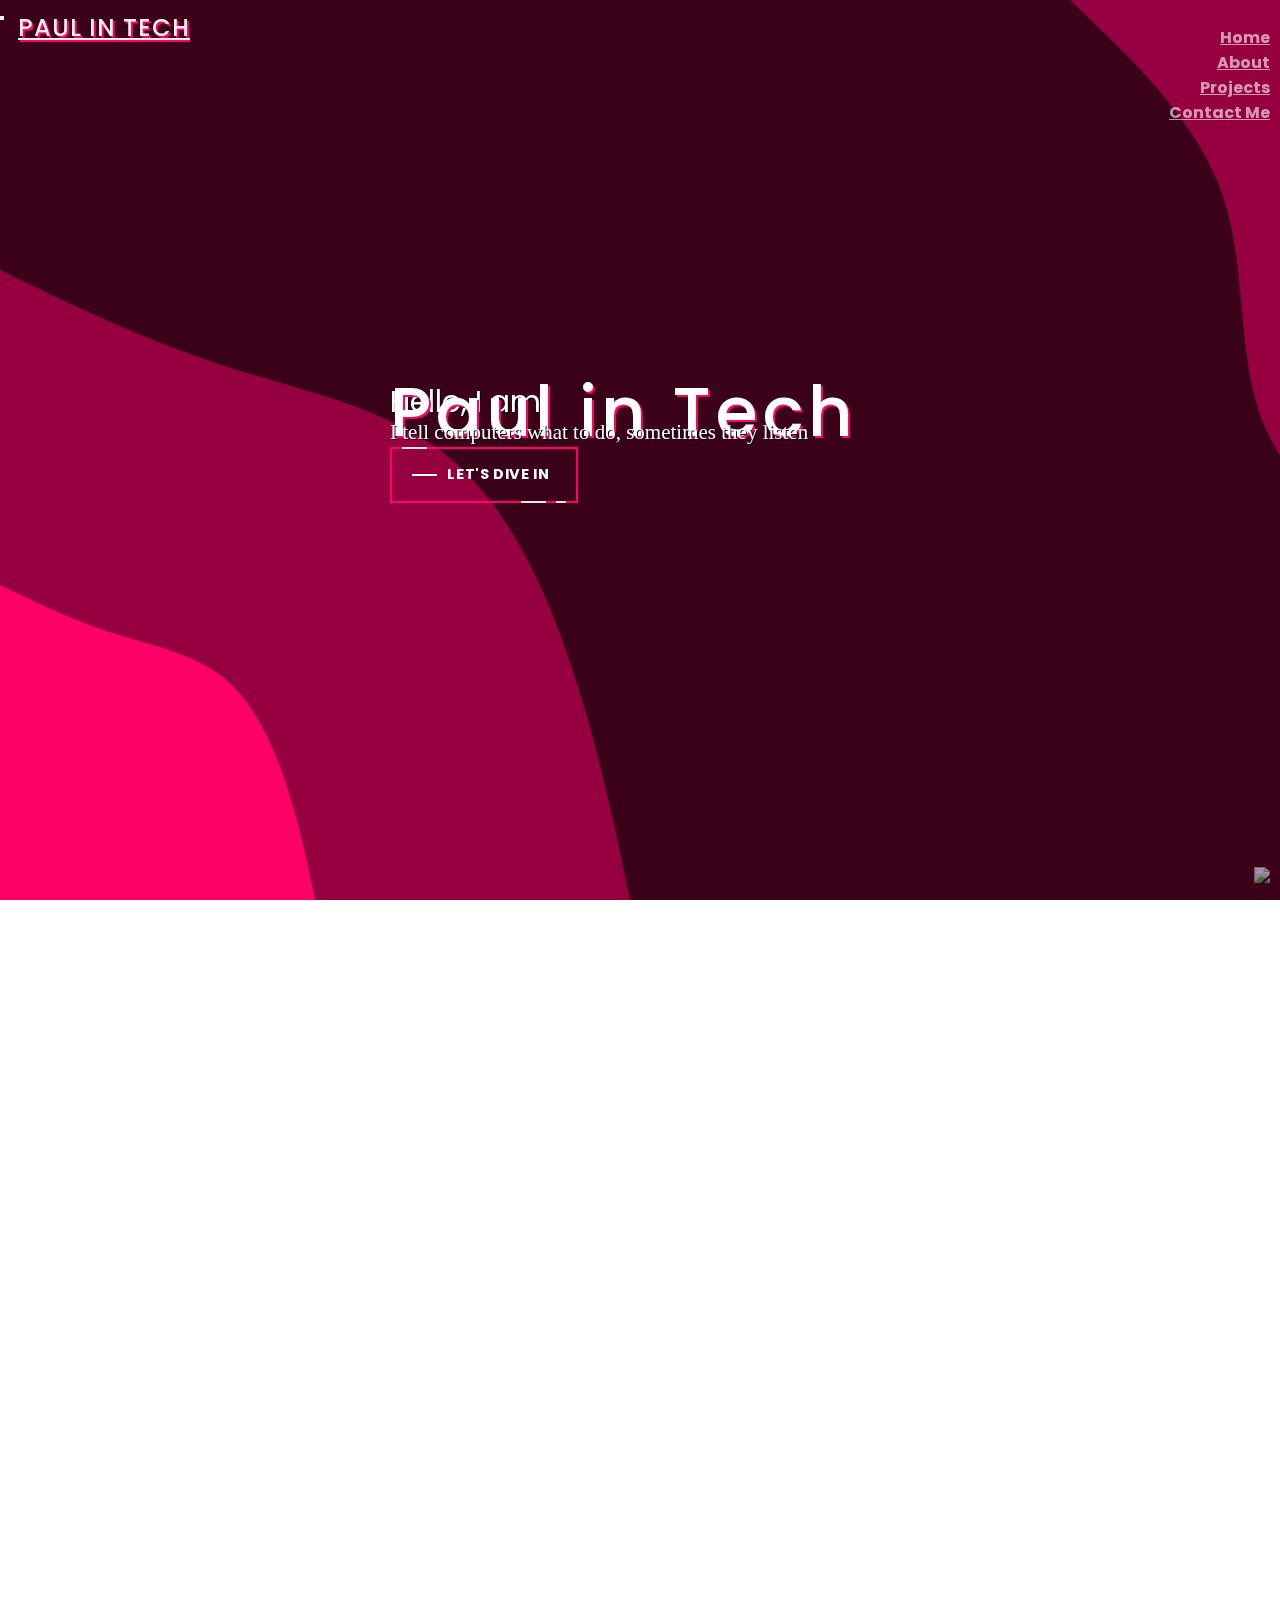
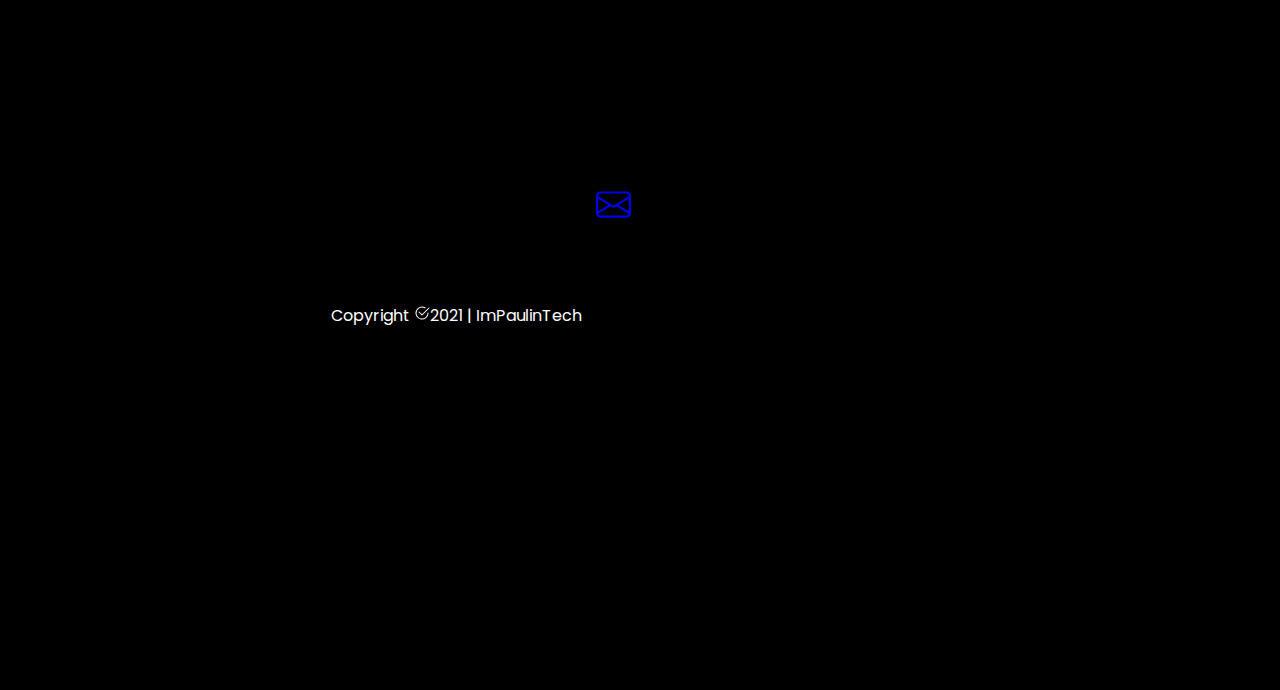
==== commit f9a1c8e6: "Performed major enhancement/double checking for presentation" ====
--- a/index.html
+++ b/index.html
@@ -555,7 +555,7 @@
                                 </tr>
                             </table>
                         </ul>
-                        <h3 class="text-center">“The purpose of a business is to create a customer, who creates customers.”</h3>
+                        <h4 class="text-center">“The purpose of a business is to create a customer, who creates customers.”</h4>
                     </div>
                 </div>
             </div>
@@ -564,7 +564,7 @@
     <!-- Footer section -->
     <div id="footer">
         <footer class="container text-center">
-            <p data-aos="fade-down" data-aos-delay="1000"><font size="6px">It's not about ideas. It's about making ideas happen.</font>
+            <p data-aos="fade-down" data-aos-delay="1000"><font size="5px">It's not about ideas. It's about making ideas happen.</font>
             </p>
             <input type="email" placeholder="email@domain.com" name="email" data-aos="fade-right" data-aos-delay="5">
             <a href="#" onclick="alert('Email has been sent!');">
--- a/css/style.css
+++ b/css/style.css
@@ -4,6 +4,7 @@
 	display: flex;
 	justify-content: center;
 	align-items: center;
+	overflow-x: hidden;
 	/* Create the parallax scrolling effect */
 	background-image: url('.././assets/images/bg/landing-bg-dark.svg');
 	background-attachment: fixed;
@@ -219,6 +220,7 @@
 	color: #fff;
 	background-image: url('.././assets/images/bg/stacked-bg-dark.svg');
 	padding: 100px 0;
+	overflow-x: hidden;
 	/* Create the parallax scrolling effect */
 	background-attachment: fixed;
 	background-repeat: no-repeat;
@@ -267,6 +269,7 @@
 #about {
 	color: #fff;
 	padding: 60px 0px 0px 0px;
+	overflow-x: hidden;
 	/* Create the parallax scrolling effect */
 	background-image: url('.././assets/images/bg/others-bg-dark.svg');
 	background-attachment: fixed;
@@ -309,6 +312,7 @@
 #projects {
 	color: #fff;
 	padding: 100px 0;
+	overflow-x: hidden;
 	/* Create the parallax scrolling effect */
 	background-image: url('.././assets/images/bg/projects-bg-dark.svg');
 	background-attachment: fixed;
@@ -370,6 +374,7 @@
 #contact {
 	color: #fff;
 	padding: 30px 0;
+	overflow-x: hidden;
 	/* Create the parallax scrolling effect */
 	background-image: url('.././assets/images/bg/others-bg-dark.svg');
 	background-attachment: fixed;
@@ -390,7 +395,7 @@
 }
 
 .contact-form {
-	margin-bottom: 20px;
+	margin-bottom: 50px;
 }
 
 .img {
@@ -408,6 +413,7 @@
 	display: flex;
 	justify-content: center;
 	align-items: center;
+	overflow-x: hidden;
 	/* Create the parallax scrolling effect */
 	background-attachment: fixed;
 	background-position: center;
@@ -419,7 +425,7 @@
 	position: fixed;
 	bottom: 10px;
 	right: 10px;
-	opacity: 0.3;
+	opacity: 0.6;
 	transition: .5s ease-in-out;
 }
 
@@ -433,7 +439,7 @@
 	position: fixed;
 	bottom: 10px;
 	left: 10px;
-	opacity: 0.3;
+	opacity: 0.6;
 	transition: .5s ease-in-out;
 }
 
--- a/css/custom.css
+++ b/css/custom.css
@@ -44,10 +44,7 @@
 
 .ul-ukay-contact {
 	padding-left: 16px;
-}
-
-.ul-ukay-contact {
-	padding-left: 16px;
+	padding-bottom: 60px;
 }
 
 .ukay-mb {
@@ -101,6 +98,9 @@
 
 #landing, #home, #contact, #projects, #footer {
 	overflow-x: hidden;
+}
+#contact { 
+	padding-bottom: 150px;
 }
 
 /* Support styling for mobile view  */
@@ -196,13 +196,25 @@
 	.ukay-mb {
 		padding-left: 0px;
 	}
+	.contact-heading::before {
+		font-size: 40px;
+	}
+	
+	.me2-heading::before {
+		font-size: 40px;
+	}
 
 	#landing {
-		background-image: url('.././assets/images/bg/landing-bg-dark-mb.svg');
+		/* background-image: url('.././assets/images/bg/landing-bg-dark-mb.svg'); */
+		background-image: url('.././assets/images/bg/test-mb.svg');
 	}
 
 	#home {
-		background-image: url('.././assets/images/bg/stacked-bg-dark-mb.svg');
+		/* background-image: url('.././assets/images/bg/stacked-bg-dark-mb.svg'); */
+		background-image: url('.././assets/images/bg/test2-mb.svg');
+	} 
+	#projects {
+		padding-top: 0px;
 	}
 } 
 /* End Media query */